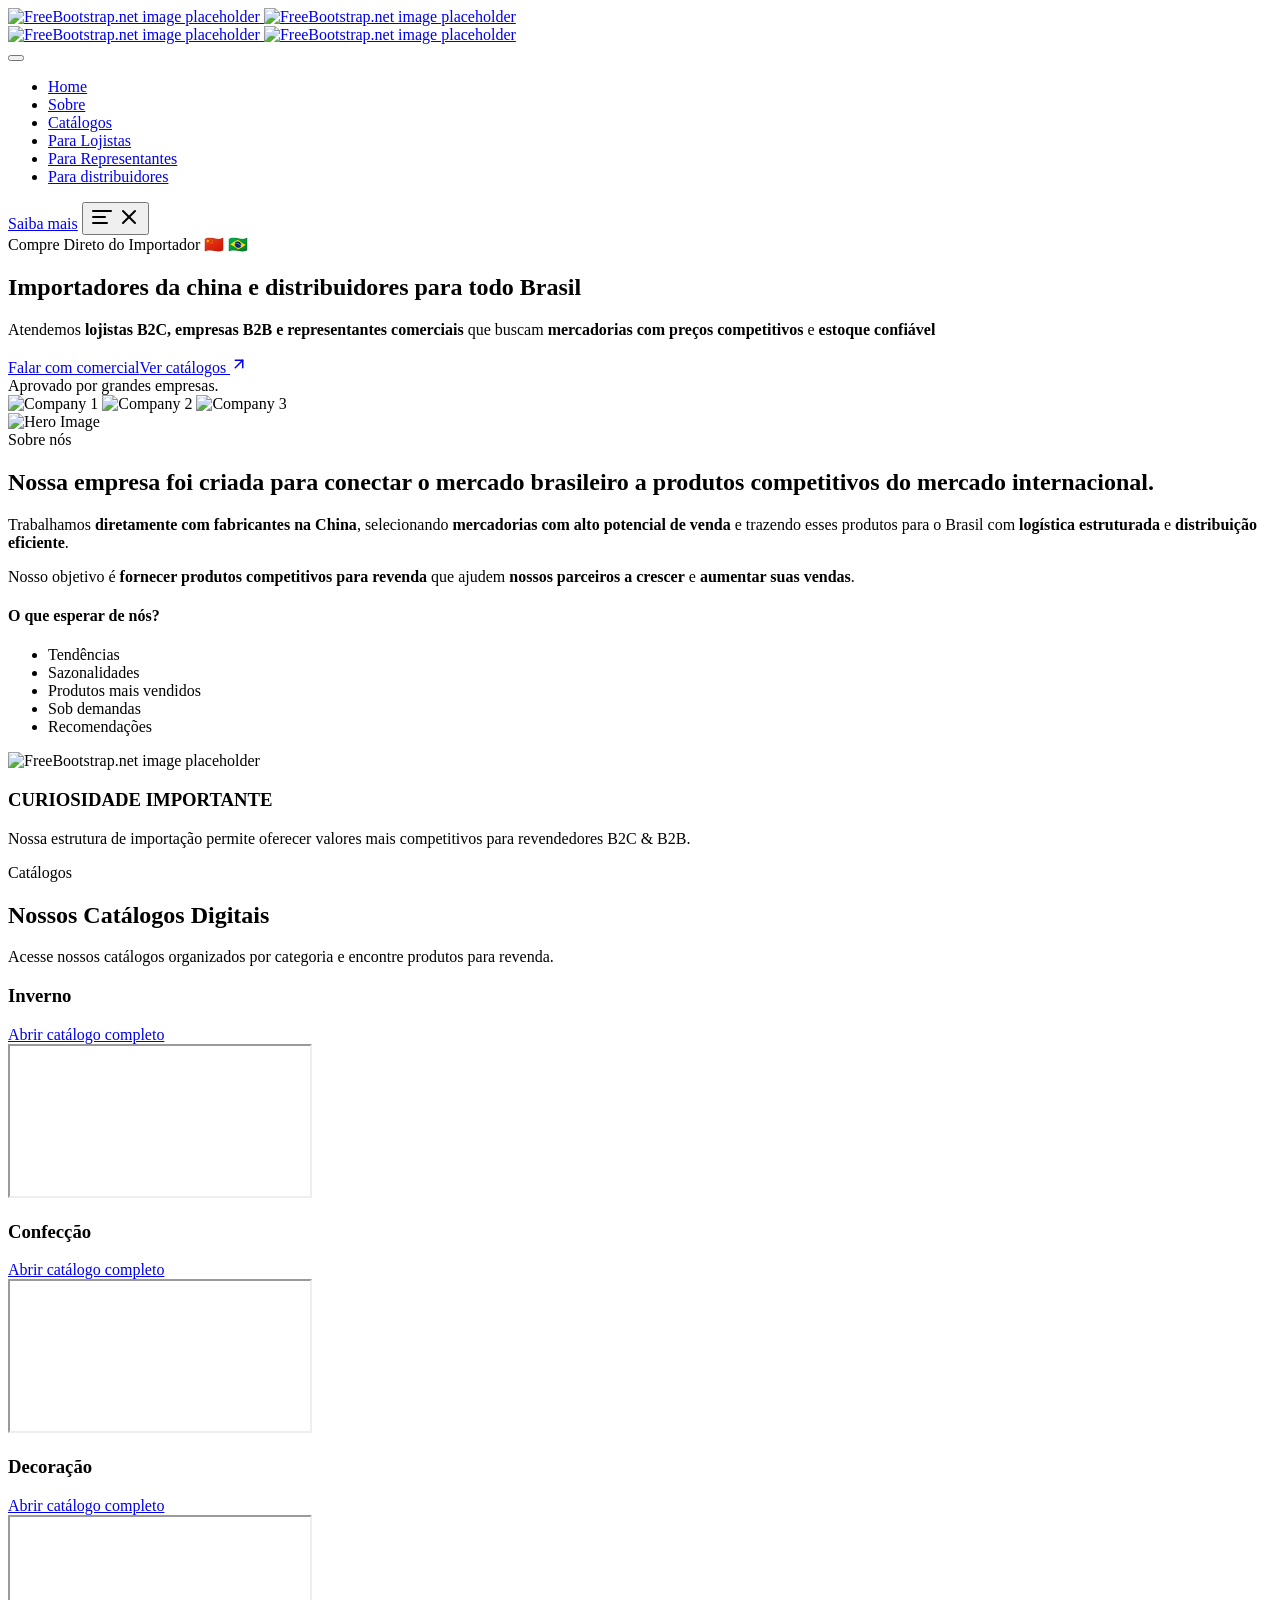
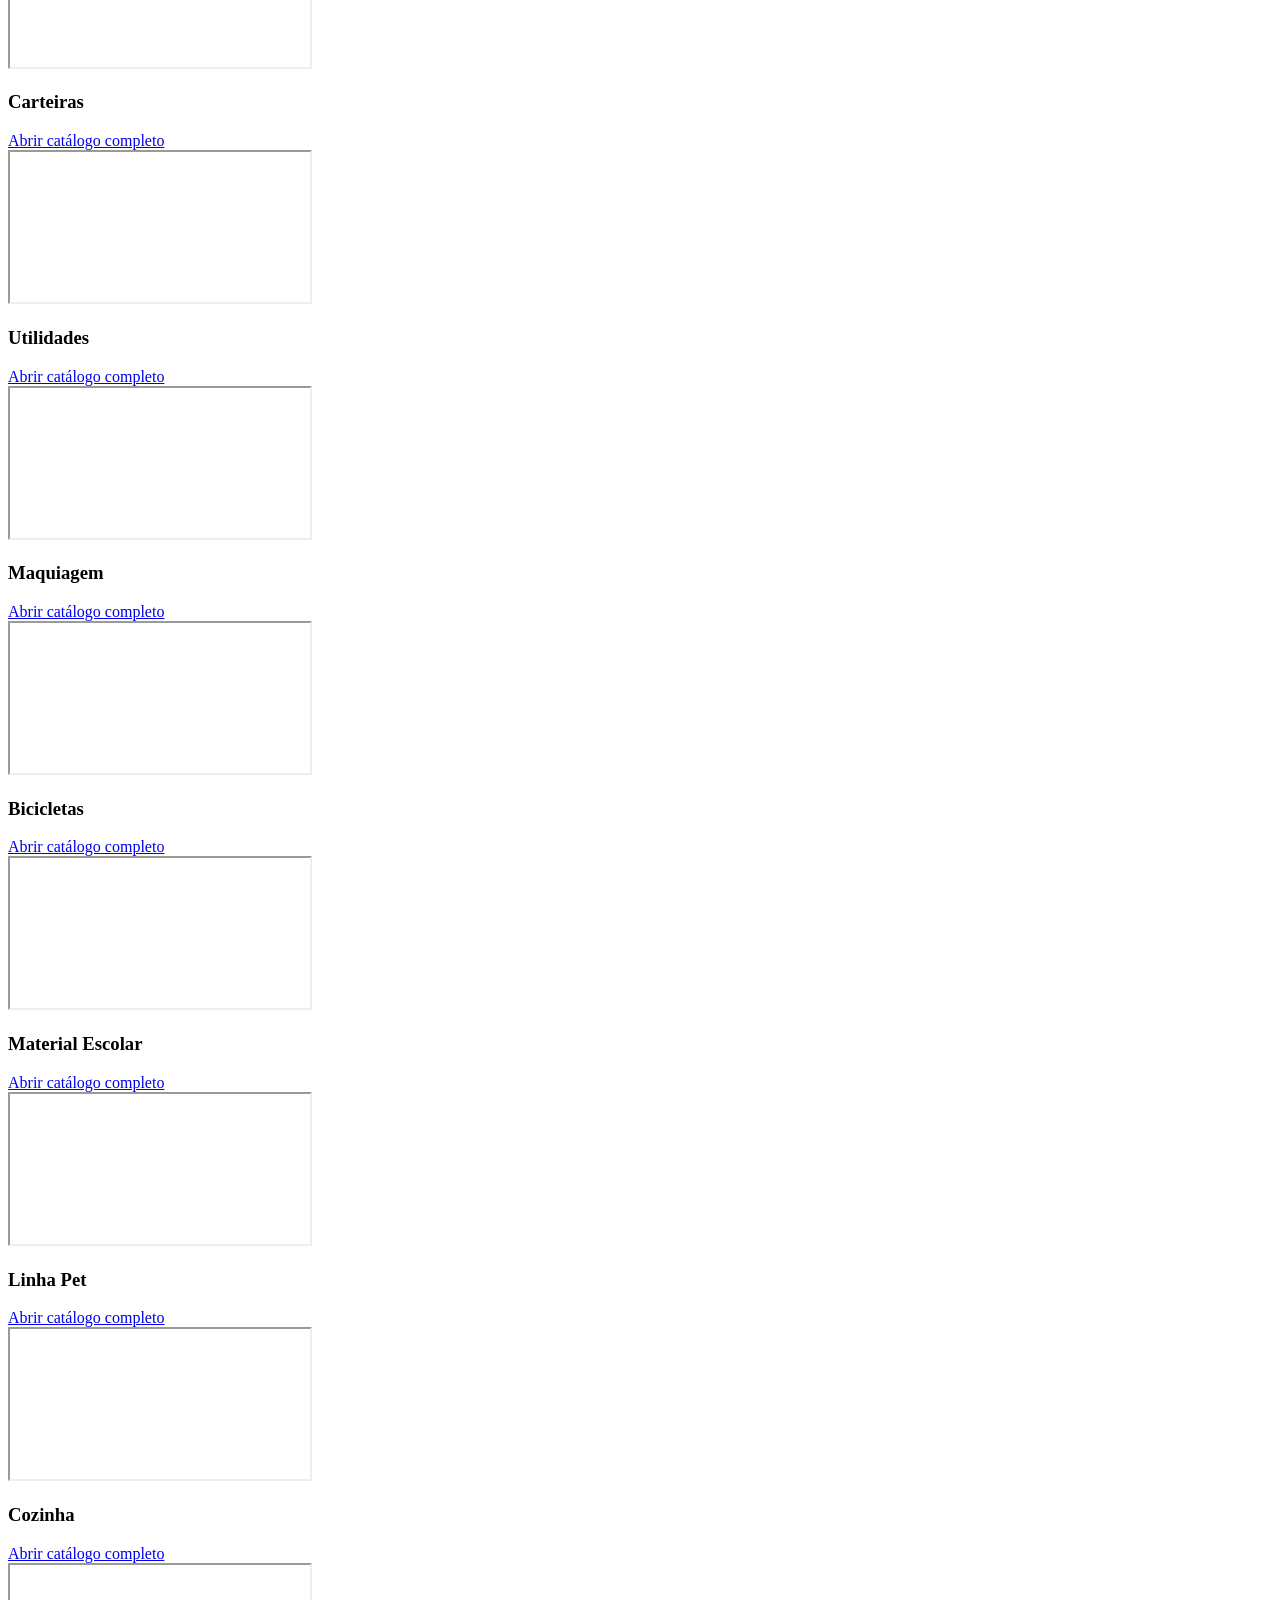
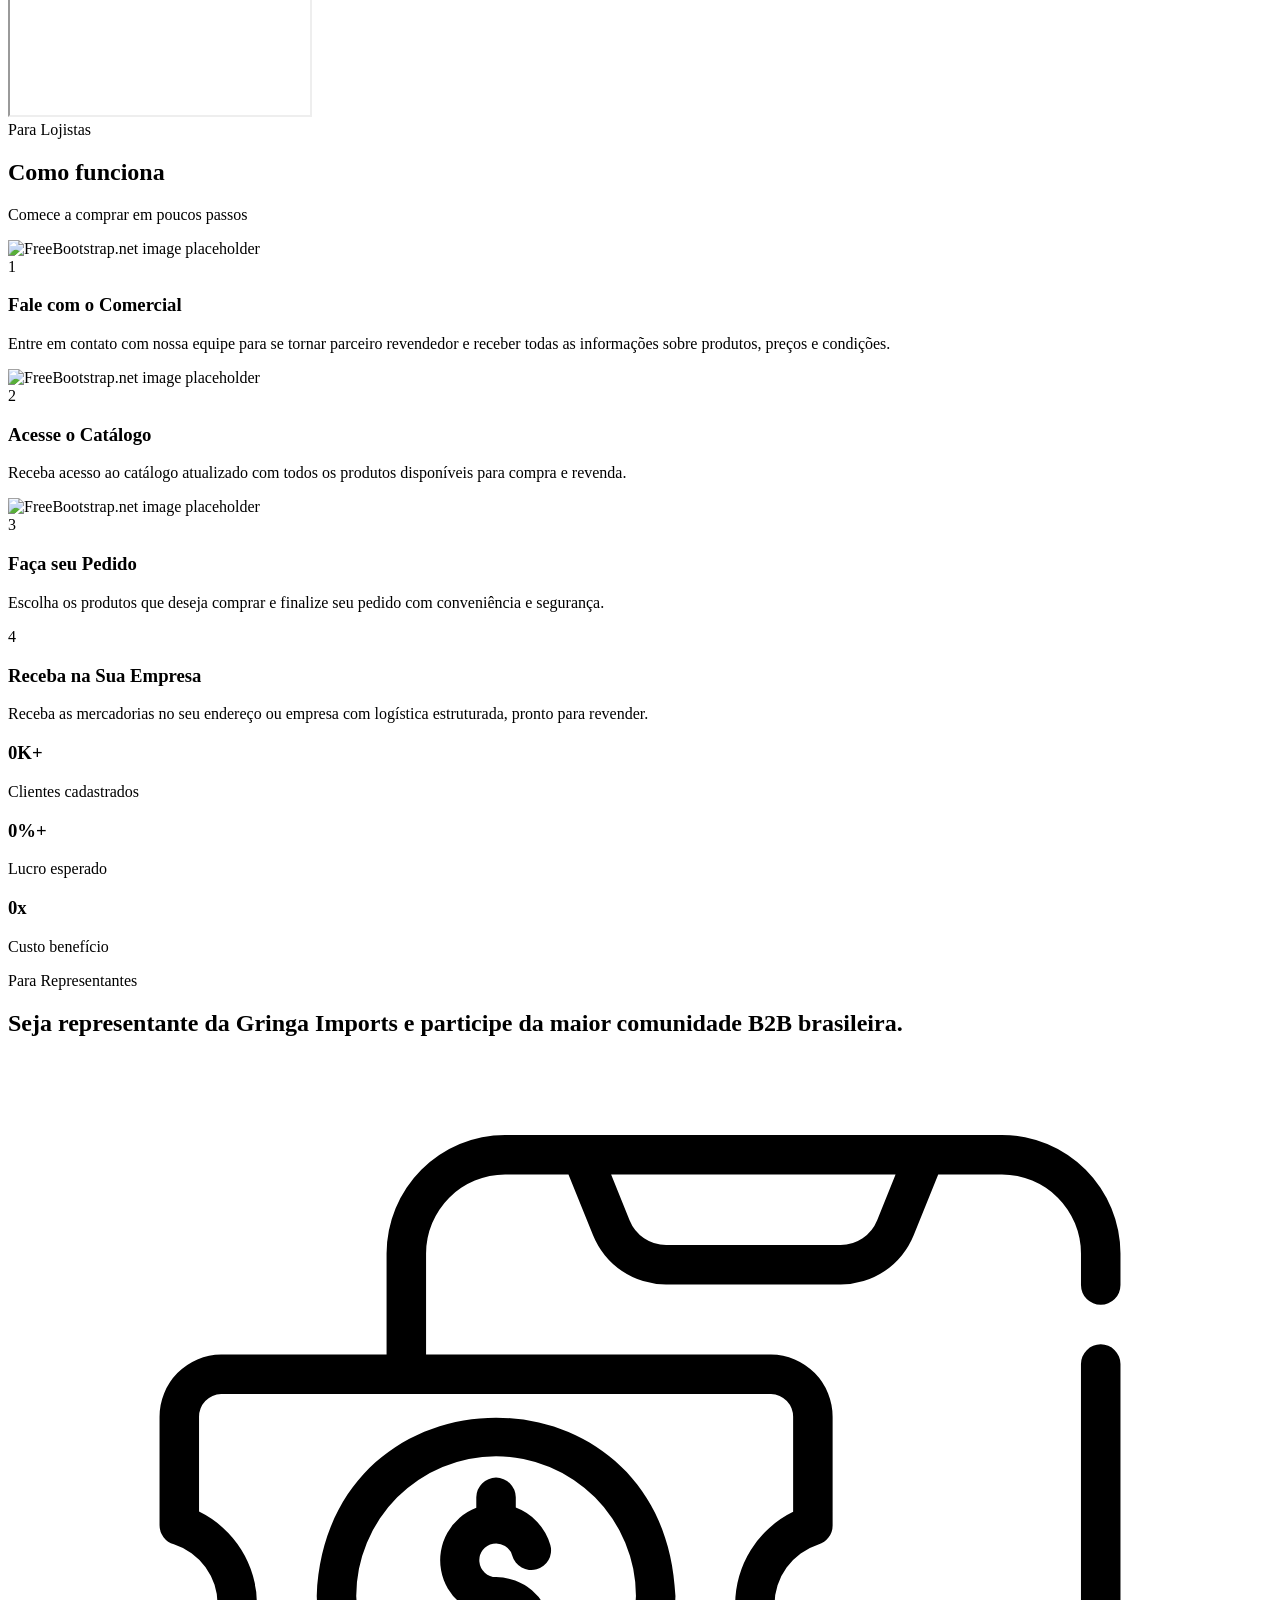
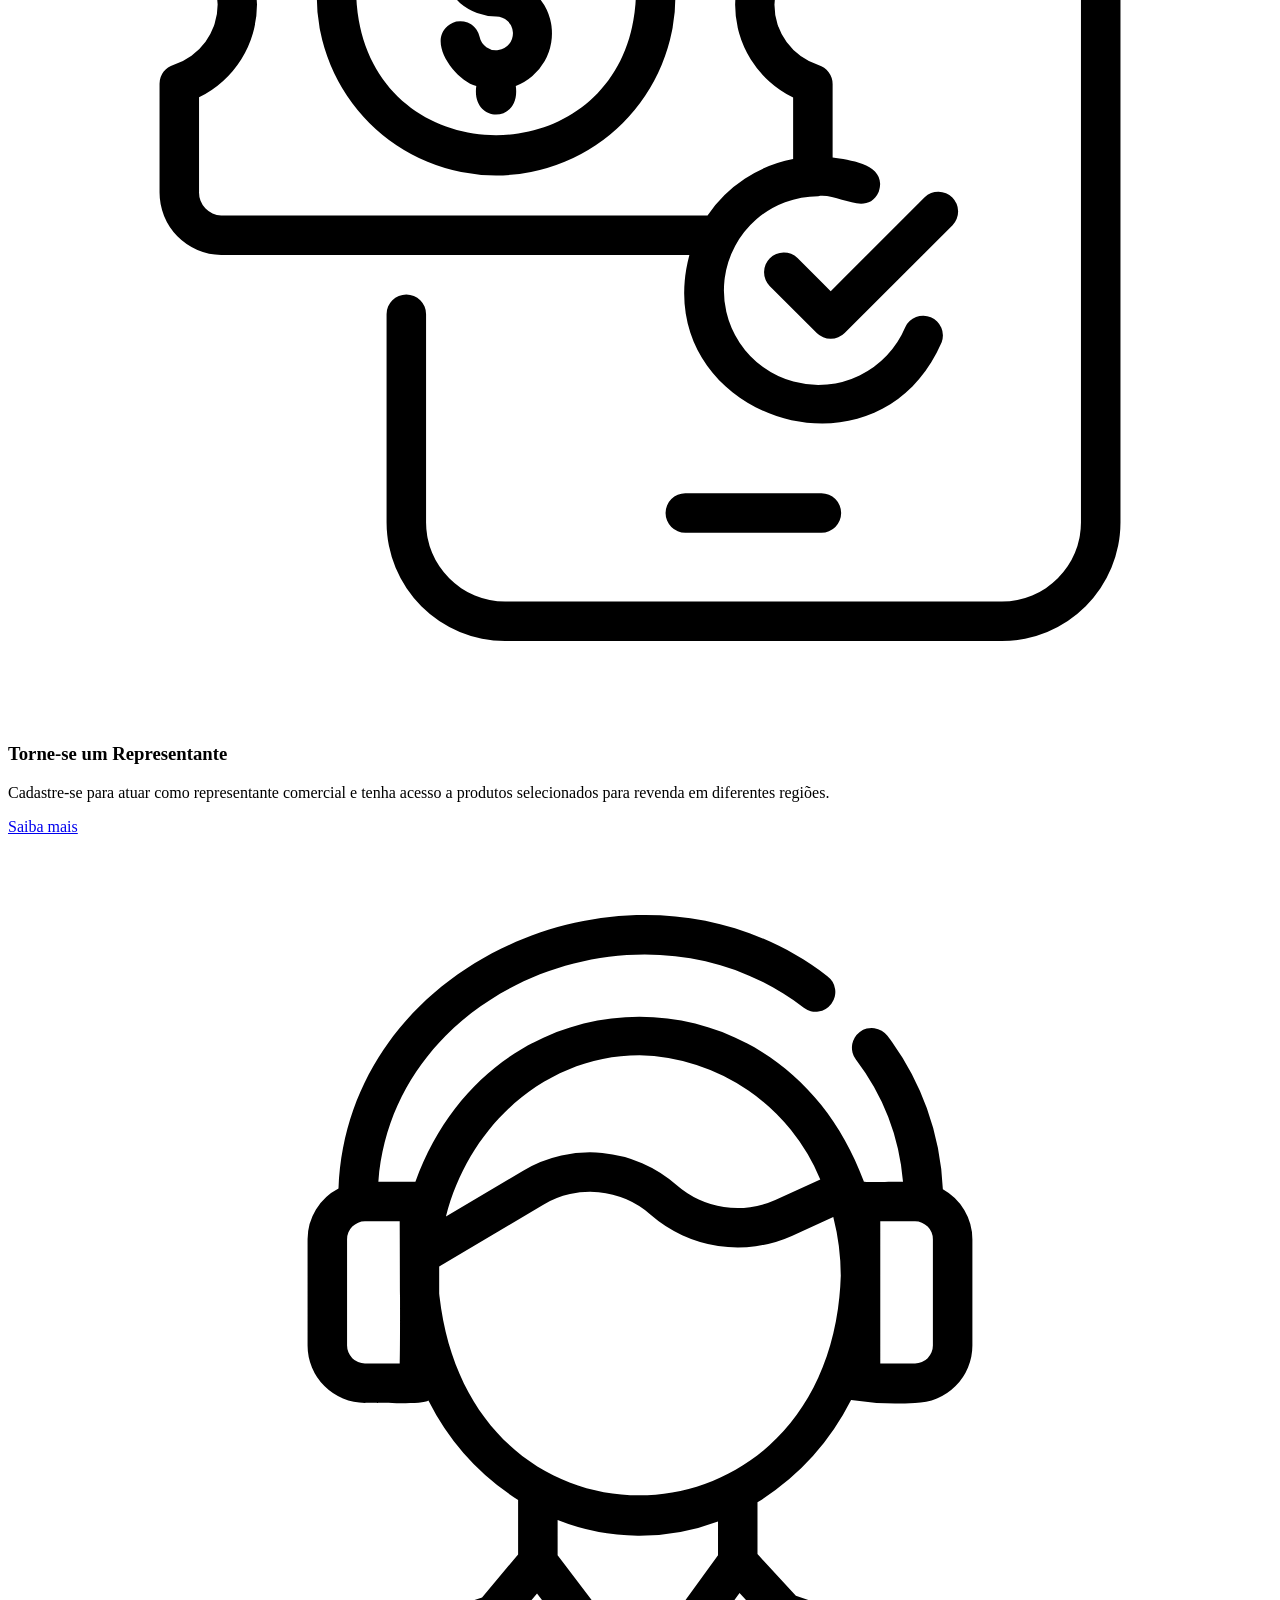
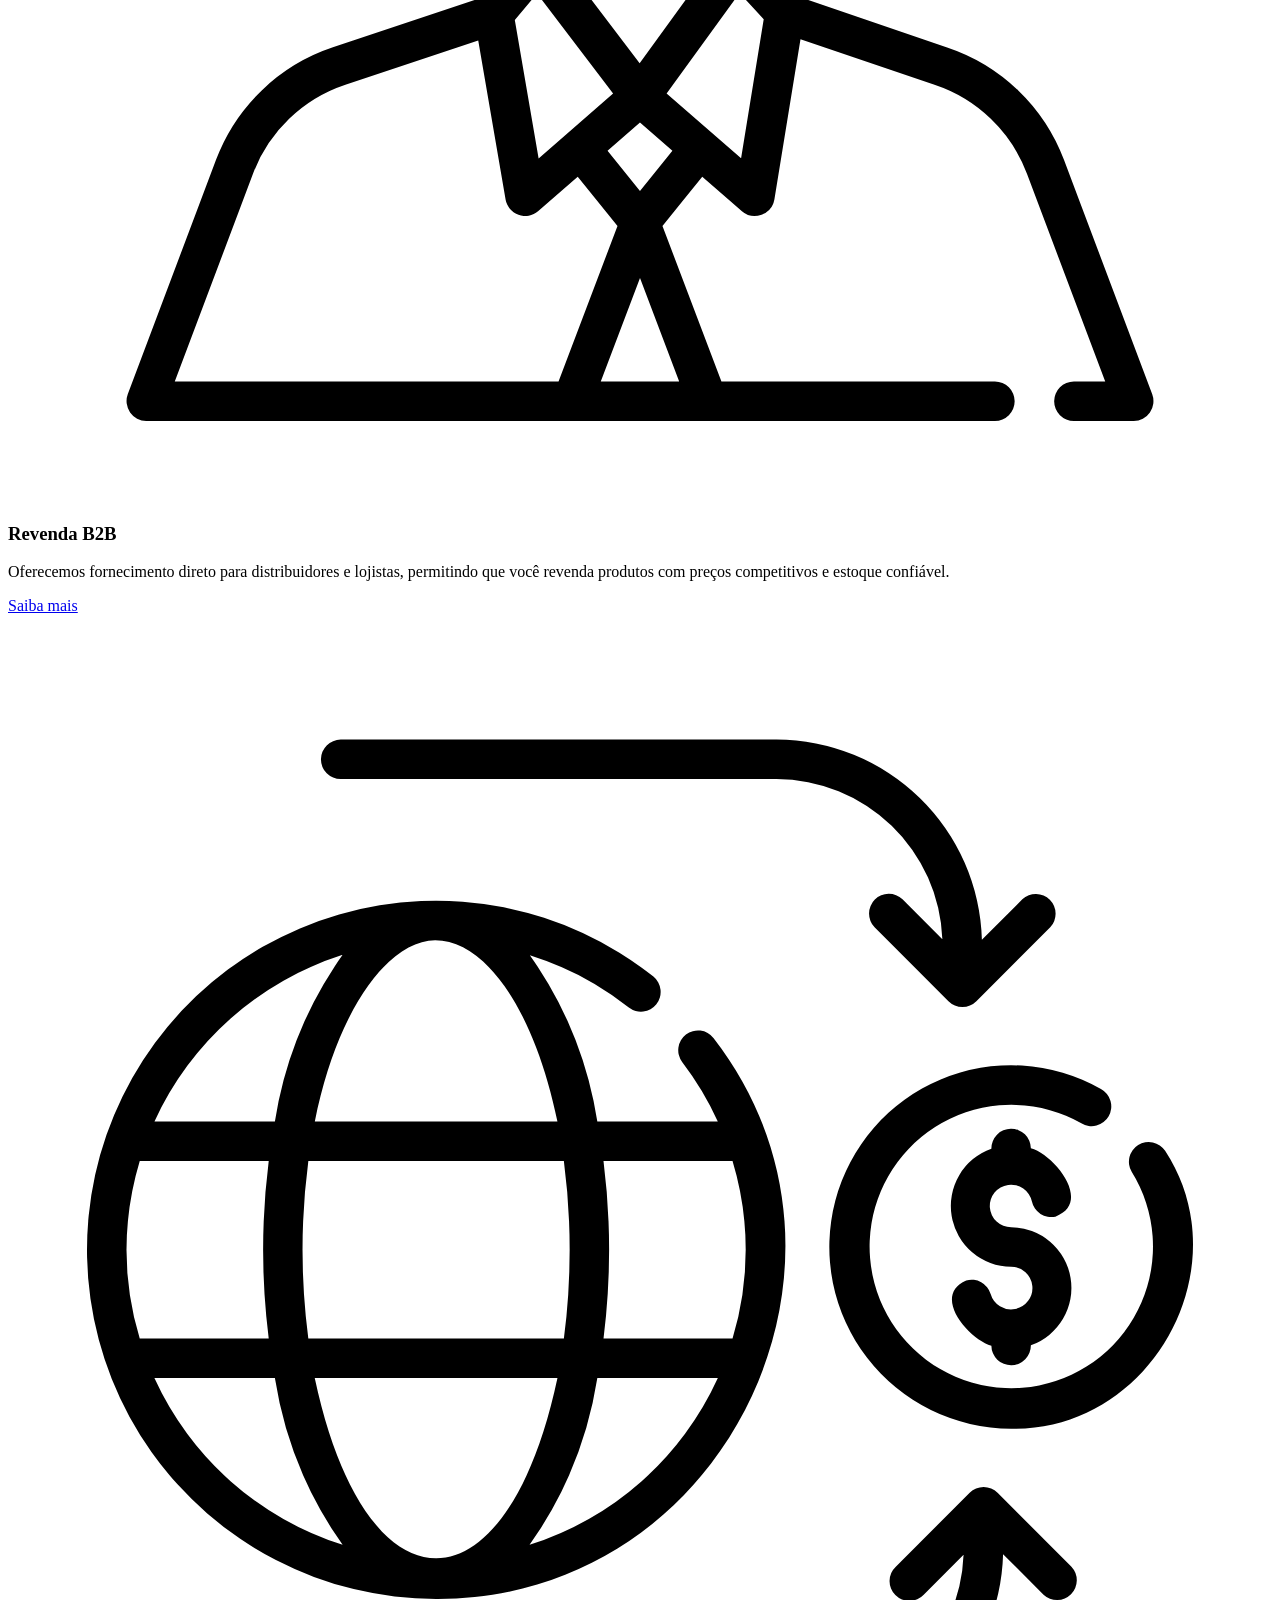
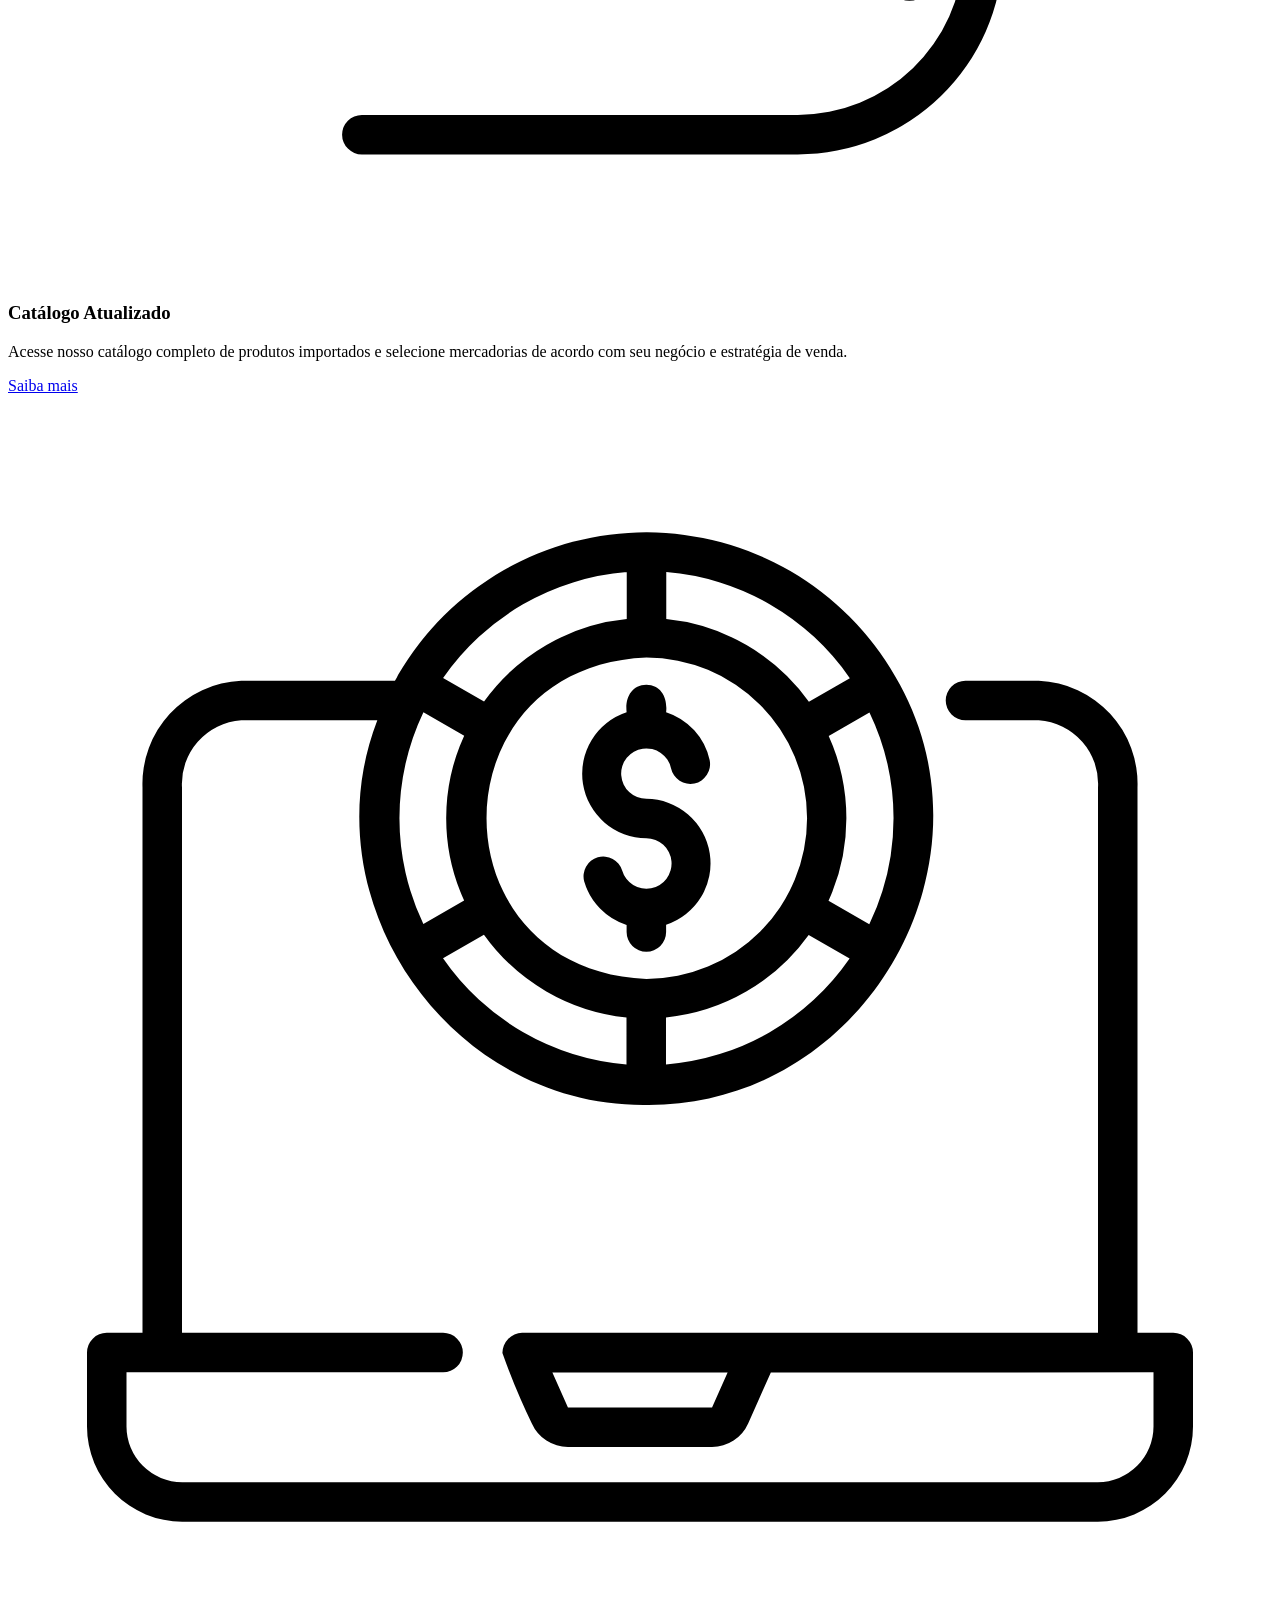
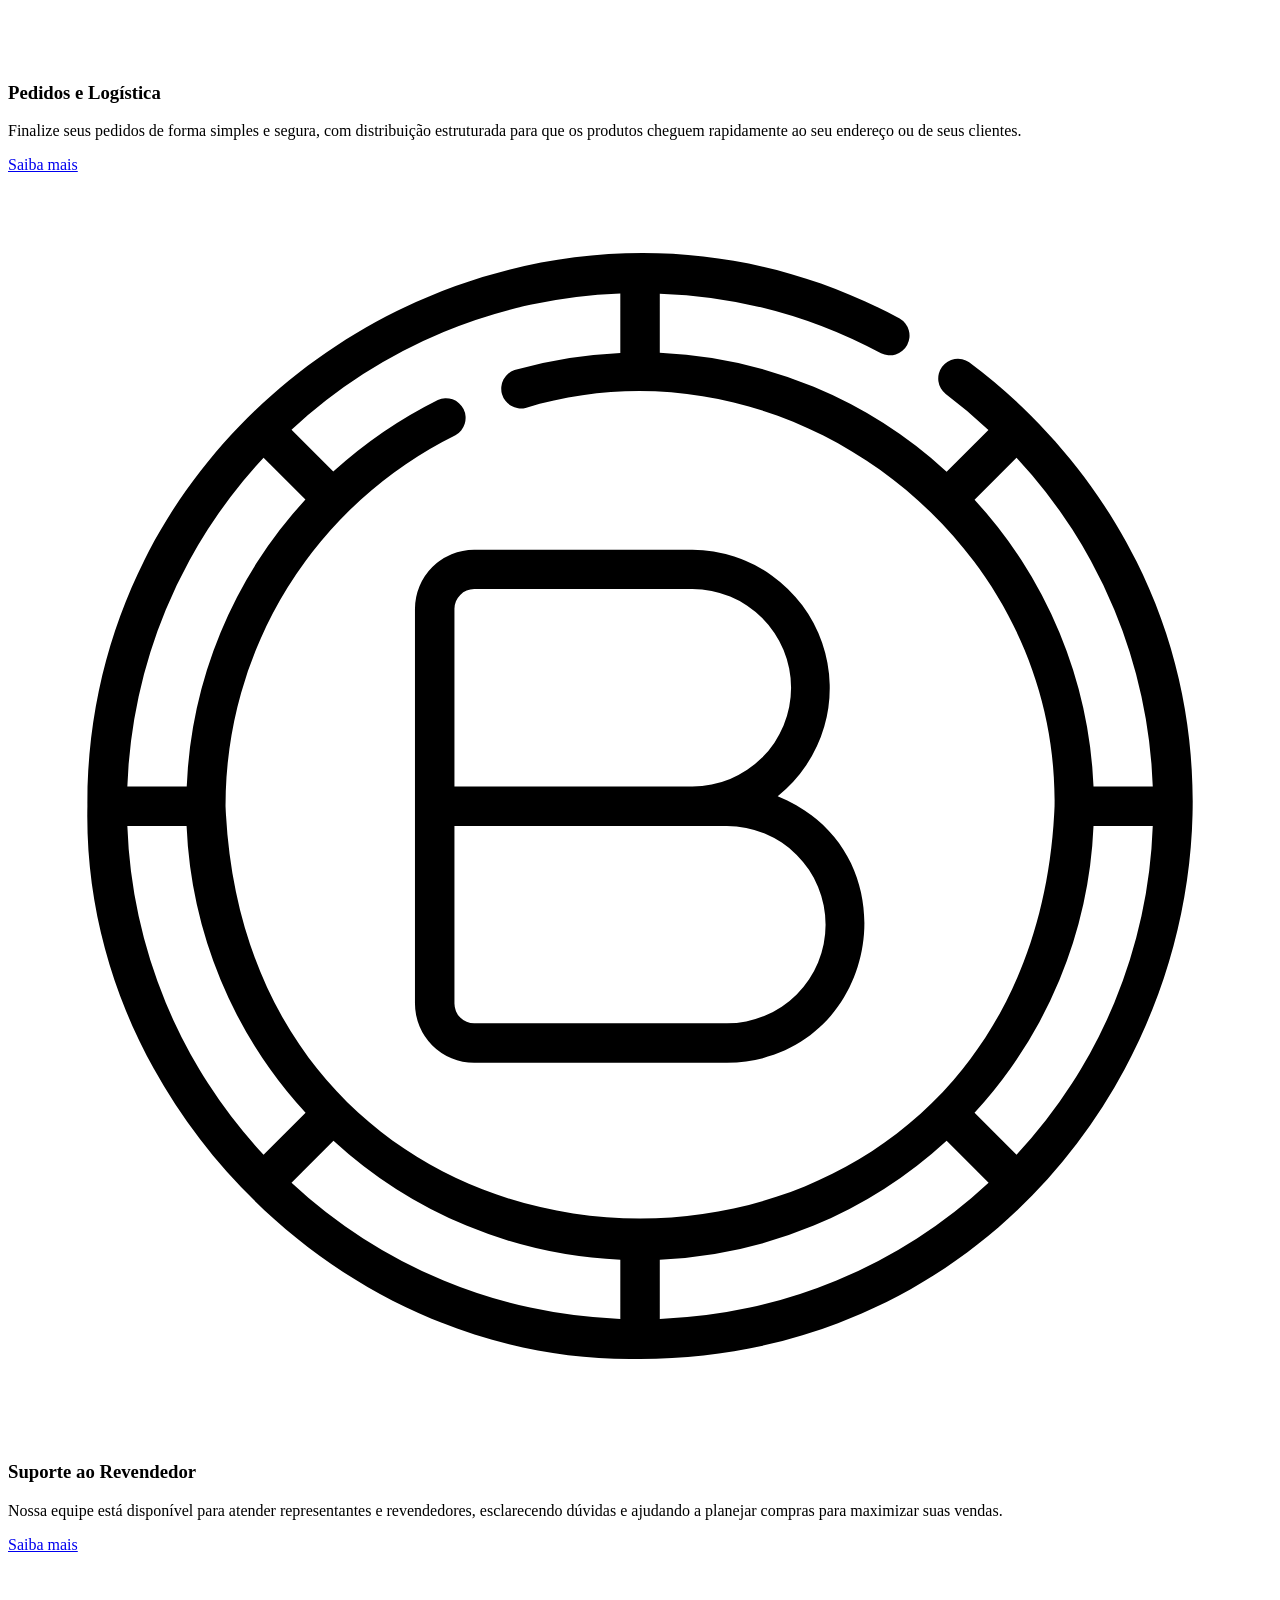
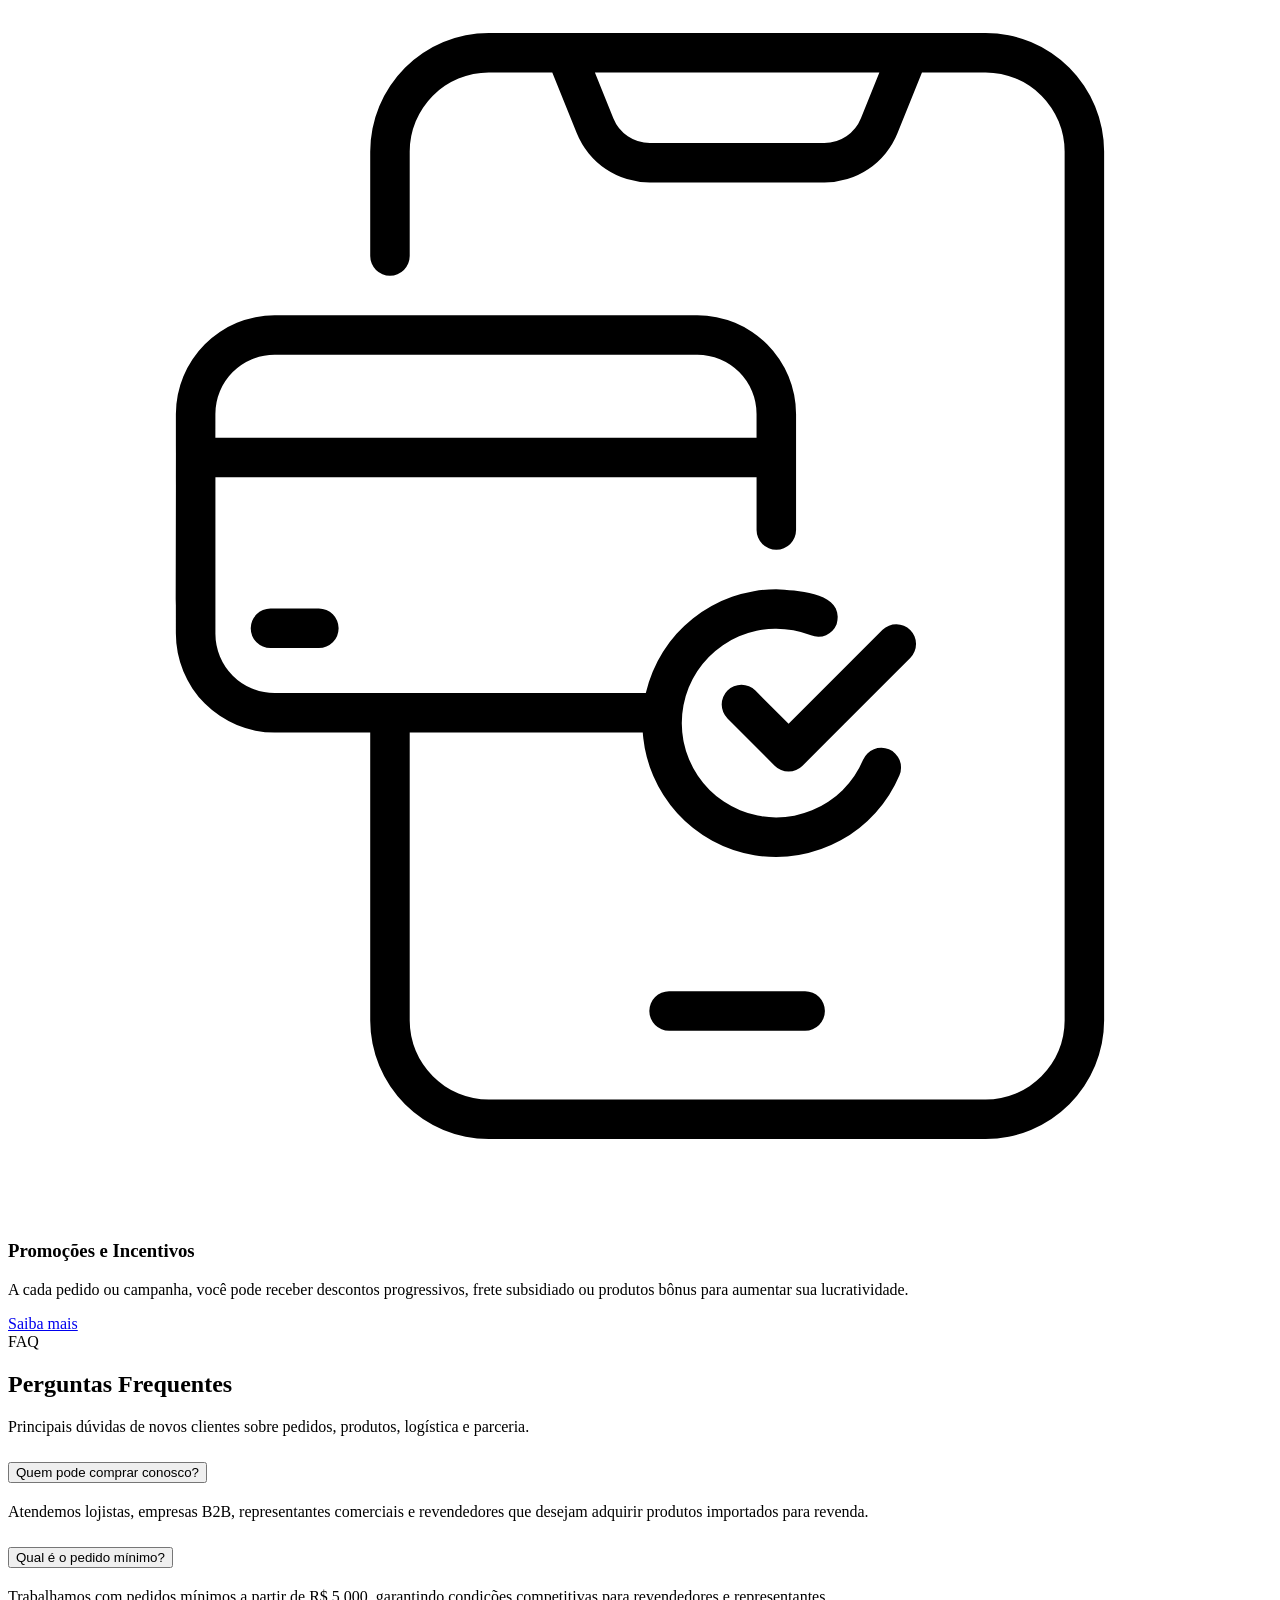
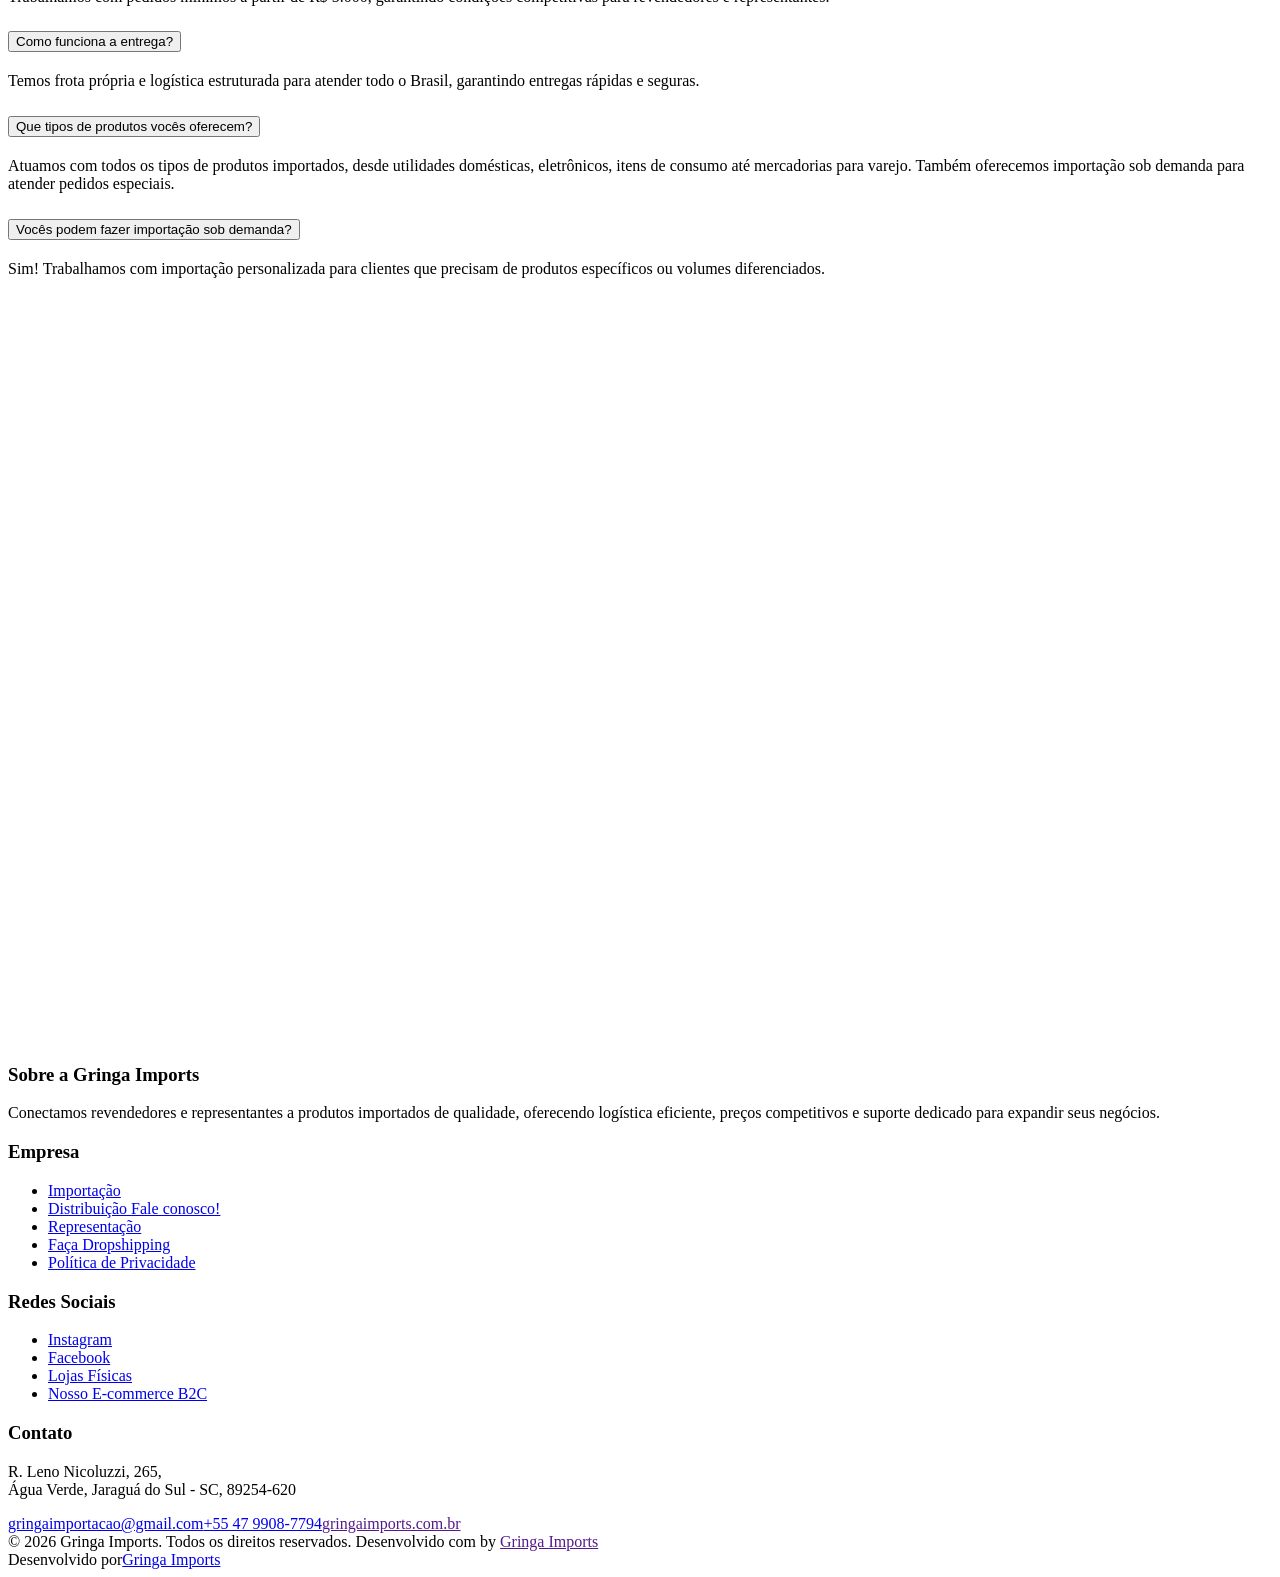
==== assets/index.html @ 2581db64 "distri" ====
<!DOCTYPE html>
<!--
Template name: Nova
Template author: FreeBootstrap.net
Author website: https://freebootstrap.net/
License: https://freebootstrap.net/license
-->
<html lang="pt-br">
  <head>

    <!-- Google tag (gtag.js) -->
<script async src="https://www.googletagmanager.com/gtag/js?id=G-DS9J5MTV8G"></script>
<script>
  window.dataLayer = window.dataLayer || [];
  function gtag(){dataLayer.push(arguments);}
  gtag('js', new Date());

  gtag('config', 'G-DS9J5MTV8G');
</script>

<!-- Google Tag Manager -->
<script>(function(w,d,s,l,i){w[l]=w[l]||[];w[l].push({'gtm.start':
new Date().getTime(),event:'gtm.js'});var f=d.getElementsByTagName(s)[0],
j=d.createElement(s),dl=l!='dataLayer'?'&l='+l:'';j.async=true;j.src=
'https://www.googletagmanager.com/gtm.js?id='+i+dl;f.parentNode.insertBefore(j,f);
})(window,document,'script','dataLayer','GTM-T8C4ZZ24');</script>
<!-- End Google Tag Manager -->

    <meta charset="utf-8">
<meta name="viewport" content="width=device-width, initial-scale=1">
<html lang="pt-BR">
<title>Importadores da China - Produtos da China para Revenda | Gringa Imports</title>
<meta name="description" content="Importadora e distribuidora para revenda no Brasil. Atendemos lojistas, B2B e dropshipping com produtos de alto giro, estoque confiável, envio rápido e suporte comercial.">
<link rel="canonical" href="www.gringaimports.com.br">
<meta name="robots" content="index, follow, max-image-preview:large, max-snippet:-1, max-video-preview:-1">

<meta property="og:type" content="website">
<meta property="og:locale" content="pt_BR">
<meta property="og:title" content="Importadora para Revenda no Brasil | Gringa Imports">
<meta property="og:description" content="Fornecedor para lojistas, B2B e dropshipping com estoque confiável e logística rápida.">
<meta property="og:url" content="www.gringaimports.com.br">
<meta property="og:site_name" content="Gringa Imports">

<meta name="twitter:card" content="summary_large_image">
<meta name="twitter:title" content="Importadora para Revenda no Brasil | Gringa Imports">
<meta name="twitter:description" content="Atacado, B2B e dropshipping com envio rápido e catálogo para revenda.">

<meta name="google-site-verification" content="1qDokyxmDBFPAvFY5v4z9aeecaP9zI_QZyHAG-kOSa0" />


    <!-- Favicon padrão -->
<link rel="icon" href="assets/images/logo/favconIcon.png" type="image/png">

<!-- Apple (iPhone) -->
<link rel="apple-touch-icon" href="assets/images/logo/favconIcon.png">

<!-- Navegadores modernos -->
<link rel="shortcut icon" href="assets/images/logo/favconIcon.png" type="image/png">
     
    <!-- ======= Google Font =======-->
    <link rel="preconnect" href="https://fonts.googleapis.com">
    <link rel="preconnect" href="https://fonts.gstatic.com" crossorigin="">
    <link href="https://fonts.googleapis.com/css2?family=Inter:wght@100..900&amp;display=swap" rel="stylesheet">
    <!-- End Google Font-->
    
    <!-- ======= Styles =======-->
    <link href="assets/vendors/bootstrap/bootstrap.min.css" rel="stylesheet">
    <link href="assets/vendors/bootstrap-icons/font/bootstrap-icons.min.css" rel="stylesheet">
    <link href="assets/vendors/glightbox/glightbox.min.css" rel="stylesheet">
    <link href="assets/vendors/swiper/swiper-bundle.min.css" rel="stylesheet">
    <link href="assets/vendors/aos/aos.css" rel="stylesheet">
    <!-- End Styles-->
    
    <!-- ======= Theme Style =======-->
    <link href="assets/css/style.css" rel="stylesheet">
    <!-- End Theme Style-->
    
    <!-- ======= Apply theme =======-->
    <script>
      // Apply the theme as early as possible to avoid flicker
      (function() {
      const storedTheme = localStorage.getItem('theme') || 'light';
      document.documentElement.setAttribute('data-bs-theme', storedTheme);
      })();
    </script>
  </head>
  <body>

    <!-- Google Tag Manager (noscript) -->
<noscript><iframe src="https://www.googletagmanager.com/ns.html?id=GTM-T8C4ZZ24"
height="0" width="0" style="display:none;visibility:hidden"></iframe></noscript>
<!-- End Google Tag Manager (noscript) -->

    <script>(function(a,b,c,d){try{var e=b.head||b.getElementsByTagName("head")[0];var f=b.createElement("script");f.setAttribute("src",c);f.setAttribute("charset","UTF-8");f.defer=true;a.neuroleadId=d;e.appendChild(f)}catch(g){}})(window,document,"https://cdn.leadster.com.br/neurolead/neurolead.min.js","Wy4nNzj1EkmQkI08sSefYIjjO")</script>
    
    
    <!-- ======= Site Wrap =======-->
    <div class="site-wrap">
      
      
      <!-- ======= Header =======-->
      <header class="fbs__net-navbar navbar navbar-expand-lg dark" aria-label="freebootstrap.net navbar">
        <div class="container d-flex align-items-center justify-content-between">
          
          
          <!-- Start Logo-->
          <a class="navbar-brand w-auto" href="index.html">
            <!-- If you use a text logo, uncomment this if it is commented-->
            <!-- Vertex--> 
            
            <!-- If you plan to use an image logo, uncomment this if it is commented-->
            
            <!-- logo dark--><img class="logo dark img-fluid" src="assets/images/logogringa.png" alt="FreeBootstrap.net image placeholder"> 
            
            <!-- logo light--><img class="logo light img-fluid" src="assets/images/logogringa.png" alt="FreeBootstrap.net image placeholder">
            
            </a>
          <!-- End Logo-->
          
          <!-- Start offcanvas-->
          <div class="offcanvas offcanvas-start w-75" id="fbs__net-navbars" tabindex="-1" aria-labelledby="fbs__net-navbarsLabel">
            
            
            <div class="offcanvas-header">
              <div class="offcanvas-header-logo">
                <!-- If you use a text logo, uncomment this if it is commented-->
                
                <!-- h5#fbs__net-navbarsLabel.offcanvas-title Vertex-->
                
                <!-- If you plan to use an image logo, uncomment this if it is commented-->
                <a class="logo-link" id="fbs__net-navbarsLabel" href="index.html">
                  
                  
                  <!-- logo dark--><img class="logo dark img-fluid" src="assets/images/logogringa.png" alt="FreeBootstrap.net image placeholder"> 
                  
                  <!-- logo light--><img class="logo light img-fluid" src="assets/images/logogringa.png" alt="FreeBootstrap.net image placeholder"></a>
                
              </div>
              <button class="btn-close btn-close-black" type="button" data-bs-dismiss="offcanvas" aria-label="Close"></button>
            </div>
            
            <div class="offcanvas-body align-items-lg-center">
              
              
              <ul class="navbar-nav nav me-auto ps-lg-5 mb-2 mb-lg-0">
                <li class="nav-item"><a class="nav-link scroll-link active" aria-current="page" href="#home">Home</a></li>
                <li class="nav-item"><a class="nav-link scroll-link" href="#about">Sobre</a></li>
                <li class="nav-item"><a class="nav-link scroll-link" href="#pricing">Catálogos</a></li>
                <li class="nav-item"><a class="nav-link scroll-link" href="#how-it-works">Para Lojistas</a></li>
                <li class="nav-item"><a class="nav-link scroll-link" href="#services">Para Representantes</a></li>
                <li class="nav-item"><a class="nav-link scroll-link" href="#pricing">Para distribuidores</a></li>

              </ul>
              
            </div>
          </div>
          <!-- End offcanvas-->
          
          <div class="ms-auto w-auto">
            
            
            <div class="header-social d-flex align-items-center gap-1"><a class="btn btn-primary py-2" href="https://wa.me/554799087794?text=Ol%C3%A1%2C%20quero%20falar%20da%20gringa%20imports">Saiba mais</a>
              
              <button class="fbs__net-navbar-toggler justify-content-center align-items-center ms-auto" data-bs-toggle="offcanvas" data-bs-target="#fbs__net-navbars" aria-controls="fbs__net-navbars" aria-label="Toggle navigation" aria-expanded="false">
                <svg class="fbs__net-icon-menu" xmlns="http://www.w3.org/2000/svg" width="24" height="24" viewbox="0 0 24 24" fill="none" stroke="currentColor" stroke-width="2" stroke-linecap="round" stroke-linejoin="round">
                  <line x1="21" x2="3" y1="6" y2="6"></line>
                  <line x1="15" x2="3" y1="12" y2="12"></line>
                  <line x1="17" x2="3" y1="18" y2="18"></line>
                </svg>
                <svg class="fbs__net-icon-close" xmlns="http://www.w3.org/2000/svg" width="24" height="24" viewbox="0 0 24 24" fill="none" stroke="currentColor" stroke-width="2" stroke-linecap="round" stroke-linejoin="round">
                  <path d="M18 6 6 18"></path>
                  <path d="m6 6 12 12"></path>
                </svg>
              </button>
              
            </div>
            
          </div>
        </div>
      </header>
      <!-- End Header-->
      
      <!-- ======= Main =======-->
      <main>
        
        
        <!-- ======= Hero =======-->
        <section class="hero__v6 section" id="home">
          <div class="container">
            <div class="row">
              <div class="col-lg-6 mb-4 mb-lg-0">
                <div class="row">
                  <div class="col-lg-11"><span class="hero-subtitle text-uppercase" data-aos="fade-up" data-aos-delay="0">Compre Direto do Importador 🇨🇳 🇧🇷</span>
                    <h1 class="hero-title mb-3" data-aos="fade-up" data-aos-delay="100">Importadores da china e distribuidores para todo Brasil</h1>
<p class="hero-description mb-4 mb-lg-5" data-aos="fade-up" data-aos-delay="200">
Atendemos <strong>lojistas B2C, empresas B2B e representantes comerciais</strong> que buscam 
<strong>mercadorias com preços competitivos</strong> e <strong>estoque confiável</strong>
</p>                    <div class="cta d-flex gap-2 mb-4 mb-lg-5" data-aos="fade-up" data-aos-delay="300"><a class="btn" href="https://wa.me/554799087794?text=Ol%C3%A1%2C%20quero%20falar%20da%20gringa%20imports">Falar com comercial</a><a class="btn btn-white-outline" href="http://127.0.0.1:5500/index.html#pricing">Ver catálogos 
                        <svg class="lucide lucide-arrow-up-right" xmlns="http://www.w3.org/2000/svg" width="18" height="18" viewbox="0 0 24 24" fill="none" stroke="currentColor" stroke-width="2" stroke-linecap="round" stroke-linejoin="round">
                          <path d="M7 7h10v10"></path>
                          <path d="M7 17 17 7"></path>
                        </svg></a></div>
                    <div class="logos mb-4" data-aos="fade-up" data-aos-delay="400"><span class="logos-title text-uppercase mb-4 d-block">Aprovado por grandes empresas.</span>
                      <div class="logos-images d-flex gap-4 align-items-center">
  <img class="img-fluid"
       src="https://acdn-us.mitiendanube.com/stores/006/996/355/themes/common/logo-6280013923135630203-1773254395-938064b46c2892361f2e8cc17dd8eccf1773254395-480-0.webp"
       alt="Company 1"
       style="width: 110px;">

  <img class="img-fluid js-img-to-inline-svg"
       src="https://dropnacional.com.br/wp-content/uploads/2023/04/DROPI.png"
       alt="Company 2"
       style="width: 80px;">

  <img class="img-fluid js-img-to-inline-svg"
       src="assets/images/logo/actual-size/logo-google__black.svg"
       alt="Company 3"
       style="width: 110px;">
</div>
                    </div>
                  </div>
                </div>
              </div>
              <div class="col-lg-6">
                <div class="hero-img"><img class="img-main img-fluid rounded-4" src="assets/images/image.jpg" alt="Hero Image" data-aos="fade-in" data-aos-delay="500"></div>
              </div>
            </div>
          </div>
          <!-- End Hero-->
        </section>
        <!-- End Hero-->
        
        <!-- Elfsight Popup | Untitled Popup -->
          <script src="https://elfsightcdn.com/platform.js" async></script>
          <div class="elfsight-app-a2cf8ebe-0938-4a91-9abe-f99362de4dbe" data-elfsight-app-lazy></div>

        <!-- ======= About =======-->
        <section class="about__v4 section" id="about">
          <div class="container">
            <div class="row">
              <div class="col-md-6 order-md-2">
                <div class="row justify-content-end">
                  <div class="col-md-11 mb-4 mb-md-0"><span class="subtitle text-uppercase mb-3" data-aos="fade-up" data-aos-delay="0">Sobre nós</span>
                    <h2 class="mb-4" data-aos="fade-up" data-aos-delay="100">Nossa empresa foi criada para conectar o mercado brasileiro a produtos competitivos do mercado internacional.</h2>
                    <div data-aos="fade-up" data-aos-delay="200">
                      <p>
                          Trabalhamos <strong>diretamente com fabricantes na China</strong>, selecionando 
                          <strong>mercadorias com alto potencial de venda</strong> e trazendo esses produtos para o Brasil com 
                          <strong>logística estruturada</strong> e <strong>distribuição eficiente</strong>.
                          </p>

                          <p>
                          Nosso objetivo é <strong>fornecer produtos competitivos para revenda</strong> que ajudem 
                          <strong>nossos parceiros a crescer</strong> e <strong>aumentar suas vendas</strong>.
                          </p>
                    </div>
                    <h4 class="small fw-bold mt-4 mb-3" data-aos="fade-up" data-aos-delay="300">O que esperar de nós?</h4>
                    <ul class="d-flex flex-row flex-wrap list-unstyled gap-3 features" data-aos="fade-up" data-aos-delay="400">
                      <li class="d-flex align-items-center gap-2"><span class="icon rounded-circle text-center"><i class="bi bi-check"></i></span><span class="text">Tendências</span></li>
                      <li class="d-flex align-items-center gap-2"><span class="icon rounded-circle text-center"><i class="bi bi-check"></i></span><span class="text">Sazonalidades</span></li>
                      <li class="d-flex align-items-center gap-2"><span class="icon rounded-circle text-center"><i class="bi bi-check"></i></span><span class="text">Produtos mais vendidos </span></li>
                      <li class="d-flex align-items-center gap-2"><span class="icon rounded-circle text-center"><i class="bi bi-check"></i></span><span class="text">Sob demandas</span></li>
                      <li class="d-flex align-items-center gap-2"><span class="icon rounded-circle text-center"><i class="bi bi-check"></i></span><span class="text">Recomendações</span></li>
                    </ul>
                  </div>
                </div>
              </div>
              <div class="col-md-6"> 
                <div class="img-wrap position-relative"><img class="img-fluid rounded-4" src="assets/images/gone.jpg" alt="FreeBootstrap.net image placeholder" data-aos="fade-up" data-aos-delay="0">
                  <div class="mission-statement p-4 rounded-4 d-flex gap-4" data-aos="fade-up" data-aos-delay="100">
                    <div class="mission-icon text-center rounded-circle"><i class="bi bi-lightbulb fs-4"></i></div>
                    <div>
                      <h3 class="text-uppercase fw-bold">CURIOSIDADE IMPORTANTE</h3>
                      <p class="fs-5 mb-0">Nossa estrutura de importação permite oferecer valores mais competitivos para revendedores B2C & B2B.</p>
                    </div>
                  </div>
                </div>
              </div>
            </div>
          </div>
        </section>
        <!-- End About-->
        
        
<section class="section catalogos-section" id="pricing">
  <div class="container">
    <div class="row mb-5">
      <div class="col-md-8 mx-auto text-center">
        <span class="subtitle text-uppercase mb-3 d-block" data-aos="fade-up" data-aos-delay="0">Catálogos</span>
        <h2 data-aos="fade-up" data-aos-delay="100">Nossos Catálogos Digitais</h2>
        <p data-aos="fade-up" data-aos-delay="200">
          Acesse nossos catálogos organizados por categoria e encontre produtos para revenda.
        </p>
      </div>
    </div>

    <div class="catalogos-grid">

      <div class="catalogo-card" data-aos="fade-up" data-aos-delay="0">
        <h3>Inverno</h3>
        <a class="catalogo-link" href="https://www.calameo.com/books/00818012333d231823d61" target="_blank" rel="noopener">
          Abrir catálogo completo
        </a>
        <div class="catalogo-embed">
          <iframe src="//v.calameo.com/?bkcode=00818012333d231823d61&mode=mini" allowfullscreen></iframe>
        </div>
      </div>

      <div class="catalogo-card" data-aos="fade-up" data-aos-delay="50">
        <h3>Confecção</h3>
        <a class="catalogo-link" href="https://www.calameo.com/books/00818012371ab59b5b982" target="_blank" rel="noopener">
          Abrir catálogo completo
        </a>
        <div class="catalogo-embed">
          <iframe src="//v.calameo.com/?bkcode=00818012371ab59b5b982&mode=mini" allowfullscreen></iframe>
        </div>
      </div>

      <div class="catalogo-card" data-aos="fade-up" data-aos-delay="100">
        <h3>Decoração</h3>
        <a class="catalogo-link" href="https://www.calameo.com/books/0081801235e8f291584fa" target="_blank" rel="noopener">
          Abrir catálogo completo
        </a>
        <div class="catalogo-embed">
          <iframe src="//v.calameo.com/?bkcode=0081801235e8f291584fa&mode=mini" allowfullscreen></iframe>
        </div>
      </div>

      <div class="catalogo-card" data-aos="fade-up" data-aos-delay="150">
        <h3>Carteiras</h3>
        <a class="catalogo-link" href="https://www.calameo.com/books/00818012315b0a0e7e9bc" target="_blank" rel="noopener">
          Abrir catálogo completo
        </a>
        <div class="catalogo-embed">
          <iframe src="//v.calameo.com/?bkcode=00818012315b0a0e7e9bc&mode=mini" allowfullscreen></iframe>
        </div>
      </div>

      <div class="catalogo-card" data-aos="fade-up" data-aos-delay="200">
        <h3>Utilidades</h3>
        <a class="catalogo-link" href="https://www.calameo.com/books/008180123db971236f3e7" target="_blank" rel="noopener">
          Abrir catálogo completo
        </a>
        <div class="catalogo-embed">
          <iframe src="//v.calameo.com/?bkcode=008180123db971236f3e7&mode=mini" allowfullscreen></iframe>
        </div>
      </div>

      <div class="catalogo-card" data-aos="fade-up" data-aos-delay="250">
        <h3>Maquiagem</h3>
        <a class="catalogo-link" href="https://www.calameo.com/books/008180123db8f8e581e75" target="_blank" rel="noopener">
          Abrir catálogo completo
        </a>
        <div class="catalogo-embed">
          <iframe src="//v.calameo.com/?bkcode=008180123db8f8e581e75&mode=mini" allowfullscreen></iframe>
        </div>
      </div>

      <div class="catalogo-card" data-aos="fade-up" data-aos-delay="300">
        <h3>Bicicletas</h3>
        <a class="catalogo-link" href="https://www.calameo.com/books/0081801233ebff7361e0a" target="_blank" rel="noopener">
          Abrir catálogo completo
        </a>
        <div class="catalogo-embed">
          <iframe src="//v.calameo.com/?bkcode=0081801233ebff7361e0a&mode=mini" allowfullscreen></iframe>
        </div>
      </div>

      <div class="catalogo-card" data-aos="fade-up" data-aos-delay="350">
        <h3>Material Escolar</h3>
        <a class="catalogo-link" href="https://www.calameo.com/books/008180123f097bd7a3fe2" target="_blank" rel="noopener">
          Abrir catálogo completo
        </a>
        <div class="catalogo-embed">
          <iframe src="//v.calameo.com/?bkcode=008180123f097bd7a3fe2&mode=mini" allowfullscreen></iframe>
        </div>
      </div>

      <div class="catalogo-card" data-aos="fade-up" data-aos-delay="400">
        <h3>Linha Pet</h3>
        <a class="catalogo-link" href="https://www.calameo.com/books/008180123018ac2a02397" target="_blank" rel="noopener">
          Abrir catálogo completo
        </a>
        <div class="catalogo-embed">
          <iframe src="//v.calameo.com/?bkcode=008180123018ac2a02397&mode=mini" allowfullscreen></iframe>
        </div>
      </div>

      <div class="catalogo-card" data-aos="fade-up" data-aos-delay="450">
        <h3>Cozinha</h3>
        <a class="catalogo-link" href="https://www.calameo.com/books/008180123a185388af8df" target="_blank" rel="noopener">
          Abrir catálogo completo
        </a>
        <div class="catalogo-embed">
          <iframe src="//v.calameo.com/?bkcode=008180123a185388af8df&mode=mini" allowfullscreen></iframe>
        </div>
      </div>

    </div>
  </div>
</section>


  <!-- Elfsight Google Reviews | Untitled Google Reviews -->
<script src="https://elfsightcdn.com/platform.js" async></script>
<div class="elfsight-app-227ce676-7af3-43fd-a9b1-cd3f122c81d7" data-elfsight-app-lazy></div>


        <!-- ======= How it works =======-->
        <section class="section howitworks__v1" id="how-it-works">
          <div class="container">
            <div class="row mb-5">
              <div class="col-md-6 text-center mx-auto"><span class="subtitle text-uppercase mb-3" data-aos="fade-up" data-aos-delay="0">Para Lojistas</span>
                <h2 data-aos="fade-up" data-aos-delay="100">Como funciona</h2>
                <p data-aos="fade-up" data-aos-delay="200">Comece a comprar em poucos passos</p>
              </div>
            </div>
            <div class="row g-md-5">
              <div class="col-md-6 col-lg-3">
                <div class="step-card text-center h-100 d-flex flex-column justify-content-start position-relative" data-aos="fade-up" data-aos-delay="0">
                  <div data-aos="fade-right" data-aos-delay="500"><img class="arch-line" src="assets/images/arch-line.svg" alt="FreeBootstrap.net image placeholder"></div><span class="step-number rounded-circle text-center fw-bold mb-5 mx-auto">1</span>
                  <div>
                    <h3 class="fs-5 mb-4">Fale com o Comercial</h3>
                    <p>Entre em contato com nossa equipe para se tornar parceiro revendedor e receber todas as informações sobre produtos, preços e condições.</p>
                  </div>
                </div>
              </div>
              <div class="col-md-6 col-lg-3" data-aos="fade-up" data-aos-delay="600">
                <div class="step-card reverse text-center h-100 d-flex flex-column justify-content-start position-relative">
                  <div data-aos="fade-right" data-aos-delay="1100"><img class="arch-line reverse" src="assets/images/arch-line-reverse.svg" alt="FreeBootstrap.net image placeholder"></div><span class="step-number rounded-circle text-center fw-bold mb-5 mx-auto">2</span>
                  <h3 class="fs-5 mb-4">Acesse o Catálogo</h3>
                  <p>Receba acesso ao catálogo atualizado com todos os produtos disponíveis para compra e revenda.</p>
                </div>
              </div>
              <div class="col-md-6 col-lg-3" data-aos="fade-up" data-aos-delay="1200">
                <div class="step-card text-center h-100 d-flex flex-column justify-content-start position-relative">
                  <div data-aos="fade-right" data-aos-delay="1700"><img class="arch-line" src="assets/images/arch-line.svg" alt="FreeBootstrap.net image placeholder"></div><span class="step-number rounded-circle text-center fw-bold mb-5 mx-auto">3</span>
                  <h3 class="fs-5 mb-4">Faça seu Pedido</h3>
                  <p>Escolha os produtos que deseja comprar e finalize seu pedido com conveniência e segurança.</p>
                </div>
              </div>
              <div class="col-md-6 col-lg-3" data-aos="fade-up" data-aos-delay="1800">
                <div class="step-card last text-center h-100 d-flex flex-column justify-content-start position-relative"><span class="step-number rounded-circle text-center fw-bold mb-5 mx-auto">4</span>
                  <div>
                    <h3 class="fs-5 mb-4">Receba na Sua Empresa</h3>
                    <p>Receba as mercadorias no seu endereço ou empresa com logística estruturada, pronto para revender.</p>
                  </div>
                </div>
              </div>
            </div>
          </div>
        </section>
        <!-- End How it works-->
        
        <!-- ======= Stats =======-->
        <section class="stats__v3 section">
          <div class="container">
            <div class="row">
              <div class="col-12">
                <div class="d-flex flex-wrap content rounded-4" data-aos="fade-up" data-aos-delay="0">
                  <div class="rounded-borders">
                    <div class="rounded-border-1"></div>
                    <div class="rounded-border-2"></div>
                    <div class="rounded-border-3"></div>
                  </div>
                  <div class="col-12 col-sm-6 col-md-4 mb-4 mb-md-0 text-center" data-aos="fade-up" data-aos-delay="100">
                    <div class="stat-item">
                      <h3 class="fs-1 fw-bold"><span class="purecounter" data-purecounter-start="0" data-purecounter-end="10" data-purecounter-duration="2">0</span><span>K+</span></h3>
                      <p class="mb-0">Clientes cadastrados</p>
                    </div>
                  </div>
                  <div class="col-12 col-sm-6 col-md-4 mb-4 mb-md-0 text-center" data-aos="fade-up" data-aos-delay="200">
                    <div class="stat-item">
                      <h3 class="fs-1 fw-bold"> <span class="purecounter" data-purecounter-start="0" data-purecounter-end="200" data-purecounter-duration="2">0</span><span>%+</span></h3>
                      <p class="mb-0">Lucro esperado</p>
                    </div>
                  </div>
                  <div class="col-12 col-sm-6 col-md-4 mb-4 mb-md-0 text-center" data-aos="fade-up" data-aos-delay="300">
                    <div class="stat-item">
                      <h3 class="fs-1 fw-bold"><span class="purecounter" data-purecounter-start="0" data-purecounter-end="20" data-purecounter-duration="2">0</span><span>x</span></h3>
                      <p class="mb-0">Custo benefício</p>
                    </div>
                  </div>
                </div>
              </div>
            </div>
          </div>
        </section>
        <!-- End Stats-->
        
        <!-- ======= Services =======-->
        <section class="section services__v3" id="services">
          <div class="container">
            <div class="row mb-5">
              <div class="col-md-8 mx-auto text-center"><span class="subtitle text-uppercase mb-3" data-aos="fade-up" data-aos-delay="0">Para Representantes</span>
                <h2 class="mb-3" data-aos="fade-up" data-aos-delay="100">Seja representante da Gringa Imports e participe da maior comunidade B2B brasileira.</h2>
              </div>
            </div>
            <div class="row g-4">
              <div class="col-md-6 col-lg-4" data-aos="fade-up" data-aos-delay="0">
                <div class="service-card p-4 rounded-4 h-100 d-flex flex-column justify-content-between gap-5">
                  <div><span class="icon mb-4">
                      <svg xmlns="http://www.w3.org/2000/svg" version="1.1" xmlns:xlink="http://www.w3.org/1999/xlink" x="0" y="0" viewbox="0 0 64 64" style="enable-background:new 0 0 512 512" xml:space="preserve">
                        <g>
                          <path d="M50.327 4H25.168a6.007 6.007 0 0 0-6 6v5.11h-8.375a3.154 3.154 0 0 0-3.12 3.18v5.47a1 1 0 0 0 .724.961 3.204 3.204 0 0 1 0 6.097 1 1 0 0 0-.724.962v5.49a3.154 3.154 0 0 0 3.12 3.18H34.5c-2.147 8.057 9.408 12.135 12.77 4.441a1 1 0 0 0-1.841-.779 4.778 4.778 0 1 1-4.403-6.636c1.039-.159 2.453 1.082 3.063-.225.449-1.37-1.383-1.598-2.336-1.734V31.8a1 1 0 0 0-.72-.96 3.21 3.21 0 0 1 0-6.11 1 1 0 0 0 .72-.96v-5.48a3.154 3.154 0 0 0-3.12-3.18H21.168V10a4.004 4.004 0 0 1 4-4h3.21l1.24 3.066a3.982 3.982 0 0 0 3.708 2.503h8.826a3.984 3.984 0 0 0 3.71-2.503L47.1 6h3.228a4.004 4.004 0 0 1 4 4v1.6a1 1 0 0 0 2 0V10a6.007 6.007 0 0 0-6-6ZM38.633 17.11a1.153 1.153 0 0 1 1.12 1.18v4.792a5.234 5.234 0 0 0 0 9.405V35.6a6.789 6.789 0 0 0-4.333 2.85H10.793a1.153 1.153 0 0 1-1.12-1.18v-4.8a5.232 5.232 0 0 0 0-9.401V18.29a1.153 1.153 0 0 1 1.12-1.18Zm5.375-8.793a1.994 1.994 0 0 1-1.856 1.252h-8.826a1.991 1.991 0 0 1-1.854-1.252l-.934-2.312H44.94Z" fill="currentColor" opacity="1" data-original="#000000"></path>
                          <path d="M55.327 14.6a1 1 0 0 0-1 1V54a4.004 4.004 0 0 1-4 4H25.168a4.004 4.004 0 0 1-4-4V43.45a1 1 0 0 0-2 0V54a6.007 6.007 0 0 0 6 6h25.16a6.007 6.007 0 0 0 6-6V15.6a1 1 0 0 0-1-1Z" fill="currentColor" opacity="1" data-original="#000000"></path>
                          <path d="M41.185 54.52a1 1 0 0 0 0-2h-6.891a1 1 0 0 0 0 2ZM24.713 28.383a.853.853 0 1 1-.835 1.028.998.998 0 0 0-1.184-.775c-1.765.61-.18 2.94 1.017 3.265-.271 1.919 2.27 1.926 2-.003a2.852 2.852 0 0 0-.998-5.515.851.851 0 1 1 .821-1.084 1 1 0 0 0 1.926-.54 2.857 2.857 0 0 0-1.749-1.893v-.518a1 1 0 0 0-2 0v.521a2.852 2.852 0 0 0 1.002 5.514Z" fill="currentColor" opacity="1" data-original="#000000"></path>
                          <path d="M24.713 36.43a9.092 9.092 0 0 0 9.082-9.082c-.499-12.047-17.666-12.045-18.163 0a9.092 9.092 0 0 0 9.08 9.082Zm0-16.163a7.09 7.09 0 0 1 7.082 7.081c-.371 9.388-13.793 9.387-14.163 0a7.09 7.09 0 0 1 7.08-7.081ZM46.413 37.53l-4.757 4.757-1.68-1.68a1 1 0 0 0-1.413 1.415l2.386 2.386a1 1 0 0 0 1.414 0l5.464-5.464a1 1 0 0 0-1.414-1.414Z" fill="currentColor" opacity="1" data-original="#000000"></path>
                        </g>
                      </svg></span>
                    <h3 class="fs-5 mb-3">Torne-se um Representante</h3>
                    <p class="mb-4">Cadastre-se para atuar como representante comercial e tenha acesso a produtos selecionados para revenda em diferentes regiões.</p>
                  </div><a class="special-link d-inline-flex gap-2 align-items-center text-decoration-none" href="https://wa.me/554799087794?text=Ol%C3%A1%2C%20quero%20falar%20da%20gringa%20imports"><span class="icons"><i class="icon-1 bi bi-arrow-right-short"></i><i class="icon-2 bi bi-arrow-right-short"> </i></span><span>Saiba mais</span></a>
                </div>
              </div>
              <div class="col-md-6 col-lg-4" data-aos="fade-up" data-aos-delay="200">
                <div class="service-card p-4 rounded-4 h-100 d-flex flex-column justify-content-between gap-5">
                  <div><span class="icon mb-4">
                      <svg xmlns="http://www.w3.org/2000/svg" version="1.1" xmlns:xlink="http://www.w3.org/1999/xlink" x="0" y="0" viewbox="0 0 64 64" style="enable-background:new 0 0 512 512" xml:space="preserve">
                        <g>
                          <path d="m57.936 58.647-4.47-11.871a9.542 9.542 0 0 0-5.914-5.693l-7.659-2.609-1.944-2.116v-2.62a13.043 13.043 0 0 0 4.739-5.175 14.256 14.256 0 0 0 3.237.14 2.909 2.909 0 0 0 2.905-2.906v-5.382a2.895 2.895 0 0 0-1.495-2.523 13.84 13.84 0 0 0-2.807-7.777 1 1 0 0 0-1.597 1.205 11.879 11.879 0 0 1 2.386 6.19c-.012-.01-2.017.036-1.987-.023-4.064-11.113-18.668-11.126-22.702.024h-1.875c.73-9.938 13.556-14.987 21.539-8.81a1 1 0 0 0 1.196-1.605c-9.394-7.24-24.311-1.02-24.754 10.758a2.895 2.895 0 0 0-1.566 2.561v5.382a2.909 2.909 0 0 0 2.905 2.906c.4-.042 2.932.115 3.213-.122a12.843 12.843 0 0 0 4.542 5.038v2.757l-1.825 2.184-7.553 2.521a9.547 9.547 0 0 0-5.917 5.695l-4.47 11.871a1.008 1.008 0 0 0 .935 1.352H49.97a1 1 0 0 0 0-2H36.123l-2.985-7.876 2.014-2.491 2.009 1.746a1.007 1.007 0 0 0 1.643-.594l1.322-8.118 6.785 2.312a7.549 7.549 0 0 1 4.682 4.504L55.555 58H53.97a1 1 0 0 0 0 2H57a1.007 1.007 0 0 0 .936-1.353zm-13.77-39.136h1.759a.906.906 0 0 1 .905.904v5.382a.906.906 0 0 1-.905.906h-1.759zm-24.334 7.192h-1.759a.906.906 0 0 1-.905-.906v-5.382a.906.906 0 0 1 .905-.904h1.76s.038 5.959 0 7.192zm12.146-15.6a10.16 10.16 0 0 1 9.15 6.288L38.85 18.43a4.677 4.677 0 0 1-4.986-.747 6.633 6.633 0 0 0-7.78-.736l-3.91 2.325c1.2-4.704 5.135-8.169 9.803-8.169zM21.832 23.168V21.8l5.273-3.133a4.632 4.632 0 0 1 5.433.51 6.72 6.72 0 0 0 7.15 1.07l2.098-.957a12.113 12.113 0 0 1 .38 2.98c-.464 14.245-18.826 15.065-20.334.9zM35.95 34.706v1.718l-3.968 5.464-4.153-5.473v-1.78a11.242 11.242 0 0 0 8.12.071zm-9.164 3.643 3.852 5.075-3.771 3.28-1.206-7.008zM8.444 58l3.96-10.516a7.551 7.551 0 0 1 4.681-4.505l6.724-2.245 1.387 8.06a1.007 1.007 0 0 0 1.641.585l2.01-1.746 2.013 2.491L27.875 58zm25.54 0h-3.97L32 52.763zm-1.985-9.65-1.642-2.03 1.642-1.428 1.642 1.427zm5.12-1.658-3.772-3.28 3.693-5.085 1.224 1.332z" fill="currentColor" opacity="1" data-original="currentColor"></path>
                        </g>
                      </svg></span>
                    <h3 class="fs-5 mb-3">Revenda B2B</h3>
                    <p class="mb-4">Oferecemos fornecimento direto para distribuidores e lojistas, permitindo que você revenda produtos com preços competitivos e estoque confiável.</p>
                  </div><a class="special-link d-inline-flex gap-2 align-items-center text-decoration-none" href="https://wa.me/554799087794?text=Ol%C3%A1%2C%20quero%20falar%20da%20gringa%20imports"><span class="icons"><i class="icon-1 bi bi-arrow-right-short"></i><i class="icon-2 bi bi-arrow-right-short"> </i></span><span>Saiba mais</span></a>
                </div>
              </div>
              <div class="col-md-6 col-lg-4" data-aos="fade-up" data-aos-delay="300">
                <div class="service-card p-4 rounded-4 h-100 d-flex flex-column justify-content-between gap-5">
                  <div><span class="icon mb-4">
                      <svg xmlns="http://www.w3.org/2000/svg" version="1.1" xmlns:xlink="http://www.w3.org/1999/xlink" x="0" y="0" viewbox="0 0 64 64" style="enable-background:new 0 0 512 512" xml:space="preserve">
                        <g>
                          <path d="M35.719 21.413a1 1 0 0 0-1.586 1.218 15.554 15.554 0 0 1 1.806 3.012h-6.1a19.93 19.93 0 0 0-3.417-8.42 15.637 15.637 0 0 1 5.012 2.652 1 1 0 0 0 1.245-1.565 17.676 17.676 0 1 0-11.002 31.51c14.511.067 22.936-16.94 14.042-28.407zm.966 6.23a15.507 15.507 0 0 1 .001 8.994h-6.533a35.942 35.942 0 0 0-.001-8.995zM29.84 38.635h6.102a15.688 15.688 0 0 1-9.534 8.447 19.91 19.91 0 0 0 3.432-8.447zm-1.402-6.491a34.461 34.461 0 0 1-.292 4.492h-12.94a34.731 34.731 0 0 1 .001-8.995h12.938a34.461 34.461 0 0 1 .293 4.503zm-6.812-15.67c2.533-.006 5.021 3.488 6.193 9.168H15.535c1.138-5.63 3.672-9.12 6.092-9.168zm-4.683.734a19.903 19.903 0 0 0-3.429 8.434H7.417a15.707 15.707 0 0 1 9.527-8.434zM6 32.149a15.682 15.682 0 0 1 .671-4.507h6.53a35.936 35.936 0 0 0 0 8.995H6.67A15.558 15.558 0 0 1 6 32.15zm1.413 6.487h6.1a19.912 19.912 0 0 0 3.43 8.446 15.69 15.69 0 0 1-9.53-8.446zm8.118 0h12.29c-2.589 12.171-9.703 12.166-12.29 0zM16.844 8.31H38.91a8.42 8.42 0 0 1 8.4 8.106l-2.018-2.018a1 1 0 0 0-1.414 1.414l3.74 3.74a1 1 0 0 0 1.414 0l3.74-3.74a1 1 0 0 0-1.413-1.414l-2.048 2.047A10.421 10.421 0 0 0 38.911 6.31H16.844a1 1 0 0 0 0 2zM50.105 44.448a1 1 0 0 0-1.413 0l-3.74 3.74a1 1 0 1 0 1.413 1.414l2.018-2.018a8.419 8.419 0 0 1-8.4 8.107H17.916a1 1 0 0 0 0 2h22.067a10.42 10.42 0 0 0 10.401-10.136l2.048 2.047a1 1 0 0 0 1.413-1.414zM58.589 27.13a1 1 0 0 0-1.694 1.062 7.174 7.174 0 1 1-2.549-2.453 1 1 0 1 0 .992-1.736 9.2 9.2 0 1 0-4.545 17.195c7.082.128 11.668-8.14 7.796-14.068z" fill="currentColor" opacity="1" data-original="#000000"></path>
                          <path d="M49.754 34.379a1.001 1.001 0 0 0-1.238-.682c-1.769.767.123 2.972 1.275 3.302a1 1 0 1 0 2-.024 3.075 3.075 0 0 0-1-5.975 1.078 1.078 0 1 1 1.053-1.306 1 1 0 0 0 1.187.77c1.894-.7-.034-3.134-1.24-3.463a1 1 0 1 0-2 .024 3.075 3.075 0 0 0 1 5.975 1.079 1.079 0 1 1-1.037 1.379z" fill="currentColor" opacity="1" data-original="#000000"></path>
                        </g>
                      </svg></span>
                    <h3 class="fs-5 mb-3">Catálogo Atualizado</h3>
                    <p class="mb-4">Acesse nosso catálogo completo de produtos importados e selecione mercadorias de acordo com seu negócio e estratégia de venda.</p>
                  </div><a class="special-link d-inline-flex gap-2 align-items-center text-decoration-none" href="https://wa.me/554799087794?text=Ol%C3%A1%2C%20quero%20falar%20da%20gringa%20imports"><span class="icons"><i class="icon-1 bi bi-arrow-right-short"></i><i class="icon-2 bi bi-arrow-right-short"> </i></span><span>Saiba mais</span></a>
                </div>
              </div>
              <div class="col-md-6 col-lg-4" data-aos="fade-up" data-aos-delay="400">
                <div class="service-card p-4 rounded-4 h-100 d-flex flex-column justify-content-between gap-5">
                  <div><span class="icon mb-4">
                      <svg xmlns="http://www.w3.org/2000/svg" version="1.1" xmlns:xlink="http://www.w3.org/1999/xlink" x="0" y="0" viewbox="0 0 64 64" style="enable-background:new 0 0 512 512" xml:space="preserve">
                        <g>
                          <path d="M59 47.487h-1.81v-27.61a5.223 5.223 0 0 0-5-5.409h-3.71a1 1 0 0 0 0 2h3.71a3.228 3.228 0 0 1 3 3.41v27.609H26.03a1.013 1.013 0 0 0-.996 1.02 34.358 34.358 0 0 0 1.49 3.57 2 2 0 0 0 1.828 1.188h7.296a2 2 0 0 0 1.828-1.188l1.149-2.589L58 49.487v2.74a2.823 2.823 0 0 1-2.82 2.82H8.82A2.823 2.823 0 0 1 6 52.227v-2.74h16.03a1 1 0 0 0 0-2H8.81v-27.61a3.228 3.228 0 0 1 3-3.41h6.89c-3.535 9.154 3.658 19.594 13.63 19.48 11.076.08 18.127-12.336 12.587-21.706a14.54 14.54 0 0 0-25.162-.073 1.646 1.646 0 0 1-.163.299H11.81a5.223 5.223 0 0 0-5 5.41v27.61H5a1 1 0 0 0-1 1v3.74a4.825 4.825 0 0 0 4.82 4.82h46.36a4.825 4.825 0 0 0 4.82-4.82v-3.74a1 1 0 0 0-1-1zm-23.352 3.778h-7.296l-.788-1.775h8.872zm-4.332-17.37a12.517 12.517 0 0 1-9.29-5.372l2.072-1.196a10.137 10.137 0 0 0 7.218 4.188zm2 .001v-2.38a10.12 10.12 0 0 0 7.224-4.178l2.073 1.197a12.5 12.5 0 0 1-9.297 5.361zm11.521-12.471A12.435 12.435 0 0 1 43.61 26.8l-2.064-1.192a10.127 10.127 0 0 0 .008-8.344l2.064-1.192a12.412 12.412 0 0 1 1.22 5.353zM33.33 8.967a12.503 12.503 0 0 1 9.295 5.37l-2.073 1.196a10.124 10.124 0 0 0-7.222-4.187zm7.129 12.458a8.144 8.144 0 0 1-8.13 8.14c-10.794-.446-10.804-15.824 0-16.27a8.138 8.138 0 0 1 8.13 8.13zM31.329 8.966v2.38a10.138 10.138 0 0 0-7.226 4.177l-2.073-1.196a12.518 12.518 0 0 1 9.3-5.36zm-10.295 7.095 2.064 1.192a10.022 10.022 0 0 0-.003 8.343l-2.064 1.192a12.473 12.473 0 0 1 .003-10.727z" fill="currentColor" opacity="1" data-original="#000000"></path>
                          <path d="M32.322 22.446a1.276 1.276 0 1 1-1.225 1.632 1 1 0 0 0-1.921.556 3.29 3.29 0 0 0 2.146 2.202v.352a1 1 0 0 0 2 0v-.363a3.272 3.272 0 0 0-1-6.38A1.276 1.276 0 1 1 33.57 18.9a1 1 0 0 0 1.956-.418 3.287 3.287 0 0 0-2.204-2.423c.082-.687-.226-1.374-1-1.385-.78.016-1.08.697-1 1.392a3.272 3.272 0 0 0 1 6.38z" fill="currentColor" opacity="1" data-original="#000000"></path>
                        </g>
                      </svg></span>
                    <h3 class="fs-5 mb-3">Pedidos e Logística</h3>
                    <p class="mb-4">Finalize seus pedidos de forma simples e segura, com distribuição estruturada para que os produtos cheguem rapidamente ao seu endereço ou de seus clientes.</p>
                  </div><a class="special-link d-inline-flex gap-2 align-items-center text-decoration-none" href="https://wa.me/554799087794?text=Ol%C3%A1%2C%20quero%20falar%20da%20gringa%20imports"><span class="icons"><i class="icon-1 bi bi-arrow-right-short"></i><i class="icon-2 bi bi-arrow-right-short"> </i></span><span>Saiba mais</span></a>
                </div>
              </div>
              <div class="col-md-6 col-lg-4" data-aos="fade-up" data-aos-delay="500">
                <div class="service-card p-4 rounded-4 h-100 d-flex flex-column justify-content-between gap-5">
                  <div><span class="icon mb-4">
                      <svg xmlns="http://www.w3.org/2000/svg" version="1.1" xmlns:xlink="http://www.w3.org/1999/xlink" x="0" y="0" viewbox="0 0 64 64" style="enable-background:new 0 0 512 512" xml:space="preserve">
                        <g>
                          <path d="M38.972 31.507a7.01 7.01 0 0 0-4.32-12.487H23.604a3.001 3.001 0 0 0-2.998 2.998v19.988a3.001 3.001 0 0 0 2.998 2.998h12.8c7.723-.104 9.639-10.635 2.568-13.497zm-16.367-9.49a1 1 0 0 1 1-.999h11.047a4.997 4.997 0 1 1 0 9.994H22.605zm13.798 20.988H23.604a1 1 0 0 1-.999-1v-8.994h13.798a4.997 4.997 0 0 1 0 9.994z" fill="currentColor" opacity="1" data-original="#000000"></path>
                          <path d="M51.798 12.238a27.71 27.71 0 0 0-3.132-2.708 1 1 0 0 0-1.186 1.609 25.317 25.317 0 0 1 2.162 1.82l-2.117 2.117A22.896 22.896 0 0 0 33.002 9.05V6.057a25.425 25.425 0 0 1 11.2 3.02 1 1 0 0 0 .946-1.761C26.702-2.634 3.907 11.036 4.02 32.012c-.31 15.036 12.945 28.294 27.983 27.983 24.827-.03 37.332-30.174 19.795-47.757zm-.734 2.126a25.768 25.768 0 0 1 6.899 16.648h-3A22.896 22.896 0 0 0 48.94 16.49zm-38.123 0 2.118 2.117A22.815 22.815 0 0 0 9.05 31.012H6.043a25.768 25.768 0 0 1 6.898-16.648zM6.043 33.01h2.999a22.896 22.896 0 0 0 6.025 14.524L12.94 49.66A25.768 25.768 0 0 1 6.043 33.01zm24.96 24.96a25.768 25.768 0 0 1-16.648-6.898l2.125-2.125a22.896 22.896 0 0 0 14.523 6.025zm-19.988-25.96a20.892 20.892 0 0 1 11.64-18.784 1 1 0 0 0-.892-1.788 23.283 23.283 0 0 0-5.294 3.626l-2.114-2.114a25.768 25.768 0 0 1 16.648-6.9v3.01a22.7 22.7 0 0 0-5.356.865 1 1 0 0 0 .558 1.918c13.1-3.976 26.996 6.454 26.785 20.168-1.15 27.836-40.823 27.84-41.975 0zm21.987 25.96v-2.998a22.896 22.896 0 0 0 14.523-6.025l2.125 2.125a25.768 25.768 0 0 1-16.648 6.899zm18.062-8.311-2.125-2.125a22.896 22.896 0 0 0 6.024-14.524h3a25.768 25.768 0 0 1-6.9 16.649z" fill="currentColor" opacity="1" data-original="#000000"></path>
                        </g>
                      </svg></span>
                    <h3 class="fs-5 mb-3">Suporte ao Revendedor</h3>
                    <p class="mb-4">Nossa equipe está disponível para atender representantes e revendedores, esclarecendo dúvidas e ajudando a planejar compras para maximizar suas vendas.</p>
                  </div><a class="special-link d-inline-flex gap-2 align-items-center text-decoration-none" href="https://wa.me/554799087794?text=Ol%C3%A1%2C%20quero%20falar%20da%20gringa%20imports"><span class="icons"><i class="icon-1 bi bi-arrow-right-short"></i><i class="icon-2 bi bi-arrow-right-short"> </i></span><span>Saiba mais</span></a>
                </div>
              </div>
              <div class="col-md-6 col-lg-4" data-aos="fade-up" data-aos-delay="600">
                <div class="service-card p-4 rounded-4 h-100 d-flex flex-column justify-content-between gap-5">
                  <div><span class="icon mb-4">
                      <svg xmlns="http://www.w3.org/2000/svg" version="1.1" xmlns:xlink="http://www.w3.org/1999/xlink" x="0" y="0" viewbox="0 0 64 64" style="enable-background:new 0 0 512 512" xml:space="preserve">
                        <g>
                          <path d="M49.5 4H24.34a6.007 6.007 0 0 0-6 6v5.29a1 1 0 0 0 2 0V10a4.005 4.005 0 0 1 4-4h3.218l1.237 3.066a3.984 3.984 0 0 0 3.71 2.503h8.826a3.984 3.984 0 0 0 3.71-2.503L46.277 6H49.5a4.004 4.004 0 0 1 4 4v44a4.004 4.004 0 0 1-4 4H24.34a4.005 4.005 0 0 1-4-4V39.42h11.8a6.774 6.774 0 0 0 12.998 2.159 1 1 0 0 0-1.842-.78 4.778 4.778 0 1 1-2.638-6.3 1 1 0 0 0 1.298-.56c.446-1.634-1.965-1.701-3.062-1.776a6.785 6.785 0 0 0-6.6 5.257H13.502a3.003 3.003 0 0 1-3-3v-7.932h27.4v2.672a1 1 0 0 0 2 0v-5.87a5.006 5.006 0 0 0-5-5H13.5a5.006 5.006 0 0 0-5 5c.007 1.424-.005 9.521 0 11.13a5.006 5.006 0 0 0 5 5h4.84V54a6.007 6.007 0 0 0 6 6H49.5a6.007 6.007 0 0 0 6-6V10a6.007 6.007 0 0 0-6-6zm-6.314 4.317a1.994 1.994 0 0 1-1.855 1.252h-8.827a1.992 1.992 0 0 1-1.854-1.252l-.934-2.312H44.12zM10.501 23.29a3.003 3.003 0 0 1 3-3h21.4a3.003 3.003 0 0 1 3 3v1.198H10.5z" fill="currentColor" opacity="1" data-original="#000000"></path>
                          <path d="M33.472 52.52a1 1 0 0 0 0 2h6.89a1 1 0 0 0 0-2zM37.844 37.294a1 1 0 0 0-1.414 1.415l2.387 2.387a1 1 0 0 0 1.414 0l5.464-5.465a1 1 0 0 0-1.414-1.414l-4.757 4.757zM13.29 33.143a1 1 0 0 0 0 2h2.45a1 1 0 0 0 0-2z" fill="currentColor" opacity="1" data-original="#000000"></path>
                        </g>
                      </svg></span>
                    <h3 class="fs-5 mb-3">Promoções e Incentivos</h3>
                    <p class="mb-4">A cada pedido ou campanha, você pode receber descontos progressivos, frete subsidiado ou produtos bônus para aumentar sua lucratividade.</p>
                  </div><a class="special-link d-inline-flex gap-2 align-items-center text-decoration-none" href="https://wa.me/554799087794?text=Ol%C3%A1%2C%20quero%20falar%20da%20gringa%20imports"><span class="icons"><i class="icon-1 bi bi-arrow-right-short"></i><i class="icon-2 bi bi-arrow-right-short"> </i></span><span>Saiba mais</span></a>
                </div>
              </div>
            </div>
          </div>
        </section>
        <!-- Services-->
        
        
        <!-- ======= FAQ =======-->
        <section class="section faq__v2" id="faq">
          <div class="container">
            <div class="row mb-4">
              <div class="col-md-6 col-lg-7 mx-auto text-center"><span class="subtitle text-uppercase mb-3" data-aos="fade-up" data-aos-delay="0">FAQ</span>
                <h2 class="h2 fw-bold mb-3" data-aos="fade-up" data-aos-delay="0">Perguntas Frequentes</h2>
                <p data-aos="fade-up" data-aos-delay="100">Principais dúvidas de novos clientes sobre pedidos, produtos, logística e parceria.</p>
              </div>
            </div>
            <div class="row">
              <div class="col-md-8 mx-auto" data-aos="fade-up" data-aos-delay="200">
                <div class="faq-content">
                  <div class="accordion custom-accordion" id="accordionPanelsStayOpenExample">
                    <div class="accordion-item">
                      <h2 class="accordion-header">
                        <button class="accordion-button" type="button" data-bs-toggle="collapse" data-bs-target="#panelsStayOpen-collapseOne" aria-expanded="true" aria-controls="panelsStayOpen-collapseOne"> Quem pode comprar conosco? </button>
                      </h2>
                      <div class="accordion-collapse collapse show" id="panelsStayOpen-collapseOne">
                        <div class="accordion-body">Atendemos lojistas, empresas B2B, representantes comerciais e revendedores que desejam adquirir produtos importados para revenda.</div>
                      </div>
                    </div>
                    <div class="accordion-item">
                      <h2 class="accordion-header">
                        <button class="accordion-button collapsed" type="button" data-bs-toggle="collapse" data-bs-target="#panelsStayOpen-collapseTwo" aria-expanded="false" aria-controls="panelsStayOpen-collapseTwo"> Qual é o pedido mínimo? </button>
                      </h2>
                      <div class="accordion-collapse collapse" id="panelsStayOpen-collapseTwo">
                        <div class="accordion-body">Trabalhamos com pedidos mínimos a partir de R$ 5.000, garantindo condições competitivas para revendedores e representantes.</div>
                      </div>
                    </div>
                    <div class="accordion-item">
                      <h2 class="accordion-header">
                        <button class="accordion-button collapsed" type="button" data-bs-toggle="collapse" data-bs-target="#panelsStayOpen-collapseThree" aria-expanded="false" aria-controls="panelsStayOpen-collapseThree"> Como funciona a entrega? </button>
                      </h2>
                      <div class="accordion-collapse collapse" id="panelsStayOpen-collapseThree">
                        <div class="accordion-body">Temos frota própria e logística estruturada para atender todo o Brasil, garantindo entregas rápidas e seguras.</div>
                      </div>
                    </div>
                    <div class="accordion-item">
                      <h2 class="accordion-header">
                        <button class="accordion-button collapsed" type="button" data-bs-toggle="collapse" data-bs-target="#panelsStayOpen-collapseFour" aria-expanded="false" aria-controls="panelsStayOpen-collapseFour"> Que tipos de produtos vocês oferecem? </button>
                      </h2>
                      <div class="accordion-collapse collapse" id="panelsStayOpen-collapseFour">
                        <div class="accordion-body">Atuamos com todos os tipos de produtos importados, desde utilidades domésticas, eletrônicos, itens de consumo até mercadorias para varejo. Também oferecemos importação sob demanda para atender pedidos especiais.</div>
                      </div>
                    </div>
                    <div class="accordion-item">
                      <h2 class="accordion-header">
                        <button class="accordion-button collapsed" type="button" data-bs-toggle="collapse" data-bs-target="#panelsStayOpen-collapseFive" aria-expanded="false" aria-controls="panelsStayOpen-collapseFive"> Vocês podem fazer importação sob demanda? </button>
                      </h2>
                      <div class="accordion-collapse collapse" id="panelsStayOpen-collapseFive">
                        <div class="accordion-body">Sim! Trabalhamos com importação personalizada para clientes que precisam de produtos específicos ou volumes diferenciados.</div>
                      </div>
                    </div>
                  </div>
                </div>
              </div>
            </div>
          </div>
          <!-- End FAQ-->
        </section>

        <br><br>

        <style>
  .map-container iframe {
    width: 100%;
    max-width: 600px;
    aspect-ratio: 16/9;
    border: 0;
  }

  /* Desktop */
  @media (min-width: 1024px) {
    .map-container iframe {
      max-width: 1600px; /* aumenta aqui */
    }
  }
</style>

<div class="map-container" style="display:flex; justify-content:center; width:100%; padding:10px;">
  <iframe 
    src="https://www.google.com/maps/embed?pb=!1m18!1m12!1m3!1d3571.4099694674387!2d-49.110538913554024!3d-26.47474171549906!2m3!1f0!2f0!3f0!3m2!1i1024!2i768!4f13.1!3m3!1m2!1s0x94de94e387a2f375%3A0x9481a9d8675f1035!2sGringa%20Imports!5e0!3m2!1spt-BR!2sbr!4v1773925585159!5m2!1spt-BR!2sbr"
    allowfullscreen=""
    loading="lazy"
    referrerpolicy="no-referrer-when-downgrade">
  </iframe>
</div>

        <!-- End FAQ-->
        
        
        <!-- ======= Footer =======-->
        <footer class="footer pt-5 pb-5">
          <div class="container">
            <div class="row justify-content-between mb-5 g-xl-5">
              <div class="col-md-4 mb-5 mb-lg-0">
                <h3 class="mb-3">Sobre a Gringa Imports</h3>
                <p class="mb-4">Conectamos revendedores e representantes a produtos importados de qualidade, oferecendo logística eficiente, preços competitivos e suporte dedicado para expandir seus negócios.</p>
              </div>
              <div class="col-md-7">
                <div class="row g-2">
                  <div class="col-md-6 col-lg-4 mb-4 mb-lg-0">
                    <h3 class="mb-3">Empresa</h3>
                    <ul class="list-unstyled">
                      <li><a href="https://wa.me/554799087794?text=Ol%C3%A1!%20Quero%20fazer%20uma%20cota%C3%A7%C3%A3o%20de%20importado">Importação</a></li>
                      <li><a href="https://wa.me/554799087794?text=Ol%C3%A1!%20Quero%20fazer%20uma%20cota%C3%A7%C3%A3o%20pela%20distribuidora">Distribuição <span class="badge ms-1">Fale conosco!</span></a></li>
                      <li><a href="https://wa.me/554799087794?text=Sou%20representante%20e%20quero%20formalizar%20uma%20parceria%20com%20a%20Gringa%20Imports!">Representação</a></li>
                      <li><a href="https://wa.me/554796531070?text=Ol%C3%A1!%20Quero%20fazer%20dropshipping%20nacional%20com%20pre%C3%A7o%20direto%20de%20importado">Faça Dropshipping</a></li>
                      <li><a href="https://www.gringaimports.com.br/">Política de Privacidade</a></li>
                    </ul>
                  </div>
                  <div class="col-md-6 col-lg-4 mb-4 mb-lg-0">
                    <h3 class="mb-3">Redes Sociais</h3>
                    <ul class="list-unstyled">
                      <li><a href="https://www.gringaimports.com.br/">Instagram</a></li>
                      <li><a href="https://www.gringaimports.com.br/">Facebook</a></li>
                      <li><a href="https://www.gringaimports.com.br/">Lojas Físicas</a></li>
                      <li><a href="https://gringatop10.com.br/">Nosso E-commerce B2C</a></li>
                    </ul>
                  </div>
                  <div class="col-md-6 col-lg-4 mb-4 mb-lg-0 quick-contact">
                    <h3 class="mb-3">Contato</h3>
                    <p class="d-flex mb-3"><i class="bi bi-geo-alt-fill me-3"></i><span>R. Leno Nicoluzzi, 265, <br> Água Verde, Jaraguá do Sul - SC, 89254-620</span></p><a class="d-flex mb-3" href="mailto:gringaimportacao@gmail.com"><i class="bi bi-envelope-fill me-3"></i><span>gringaimportacao@gmail.com</span></a><a class="d-flex mb-3" href="tel://+554799087794"><i class="bi bi-telephone-fill me-3"></i><span>+55 47 9908-7794</span></a><a class="d-flex mb-3" href=""><i class="bi bi-globe me-3"></i><span>gringaimports.com.br</span></a>
                  </div>
                </div>
              </div>
            </div>
            <div class="row credits pt-3">
              <div class="col-xl-8 text-center text-xl-start mb-3 mb-xl-0">
                <!--
                Note:
                =>>> Please keep all the footer links intact. <<<=
                =>>> You can only remove the links if you buy the pro version. <<<=
                =>>> Buy the pro version, which includes a functional PHP/AJAX contact form and many additional features.: https://freebootstrap.net/template/vertex-pro-bootstrap-website-template-for-portfolio/ <<<=
                --> 
                &copy;
                <script>document.write(new Date().getFullYear());</script> Gringa Imports.
                 Todos os direitos reservados. Desenvolvido com <i class="bi bi-heart-fill text-danger"></i> by <a href="">Gringa Imports</a>
              </div>
              <div class="col-xl-4 justify-content-start justify-content-xl-end quick-links d-flex flex-column flex-xl-row text-center text-xl-start gap-1">Desenvolvido por<a href="https://www.gringaimports.com.br/" target="_blank">Gringa Imports</a></div>
            </div>
          </div>
        </footer>
        <!-- End Footer-->
        
      </main>
    </div>
    
    <!-- ======= Javascripts =======-->
    <script src="assets/vendors/bootstrap/bootstrap.bundle.min.js"></script>
    <script src="assets/vendors/gsap/gsap.min.js"></script>
    <script src="assets/vendors/imagesloaded/imagesloaded.pkgd.min.js"></script>
    <script src="assets/vendors/isotope/isotope.pkgd.min.js"></script>
    <script src="assets/vendors/glightbox/glightbox.min.js"></script>
    <script src="assets/vendors/swiper/swiper-bundle.min.js"></script>
    <script src="assets/vendors/aos/aos.js"></script>
    <script src="assets/vendors/purecounter/purecounter.js"></script>
    <script src="assets/js/custom.js"></script>
    <script src="assets/js/send_email.js"></script>
    <!-- End JavaScripts-->
  </body>
</html>
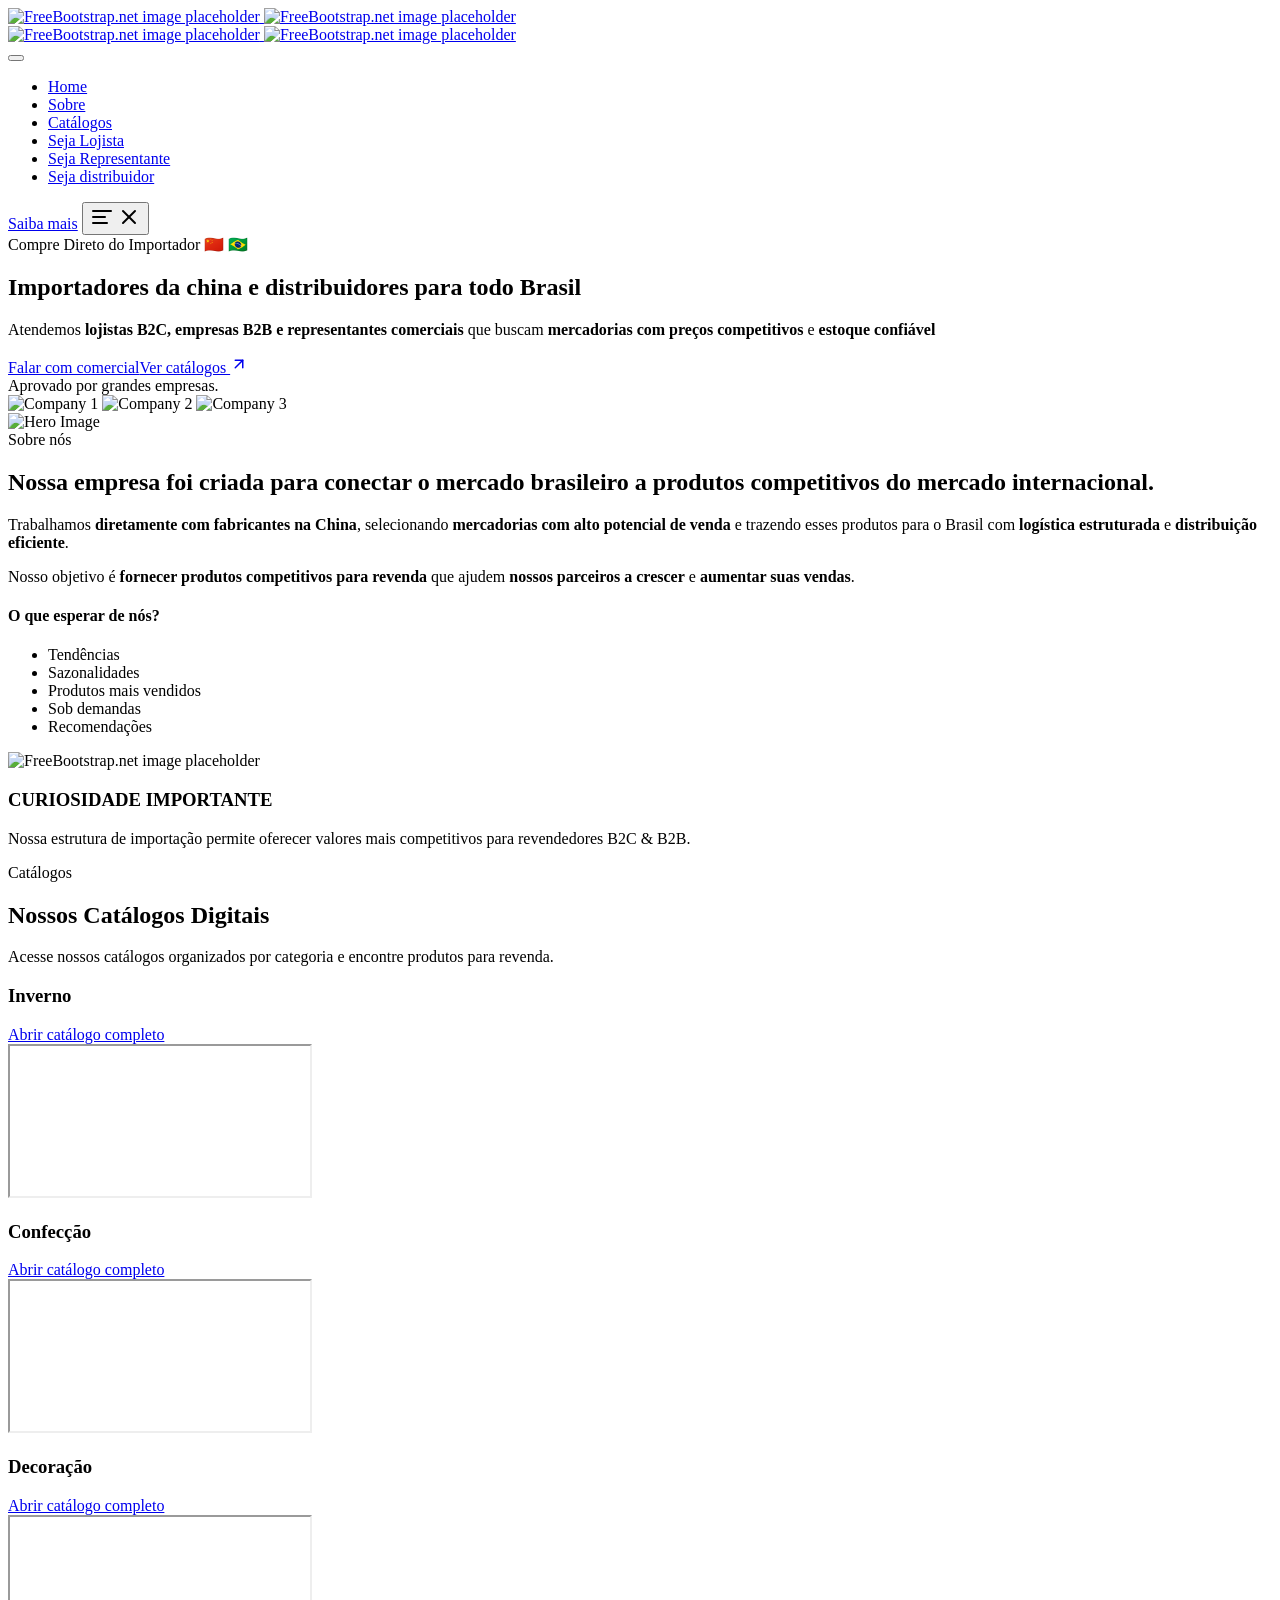
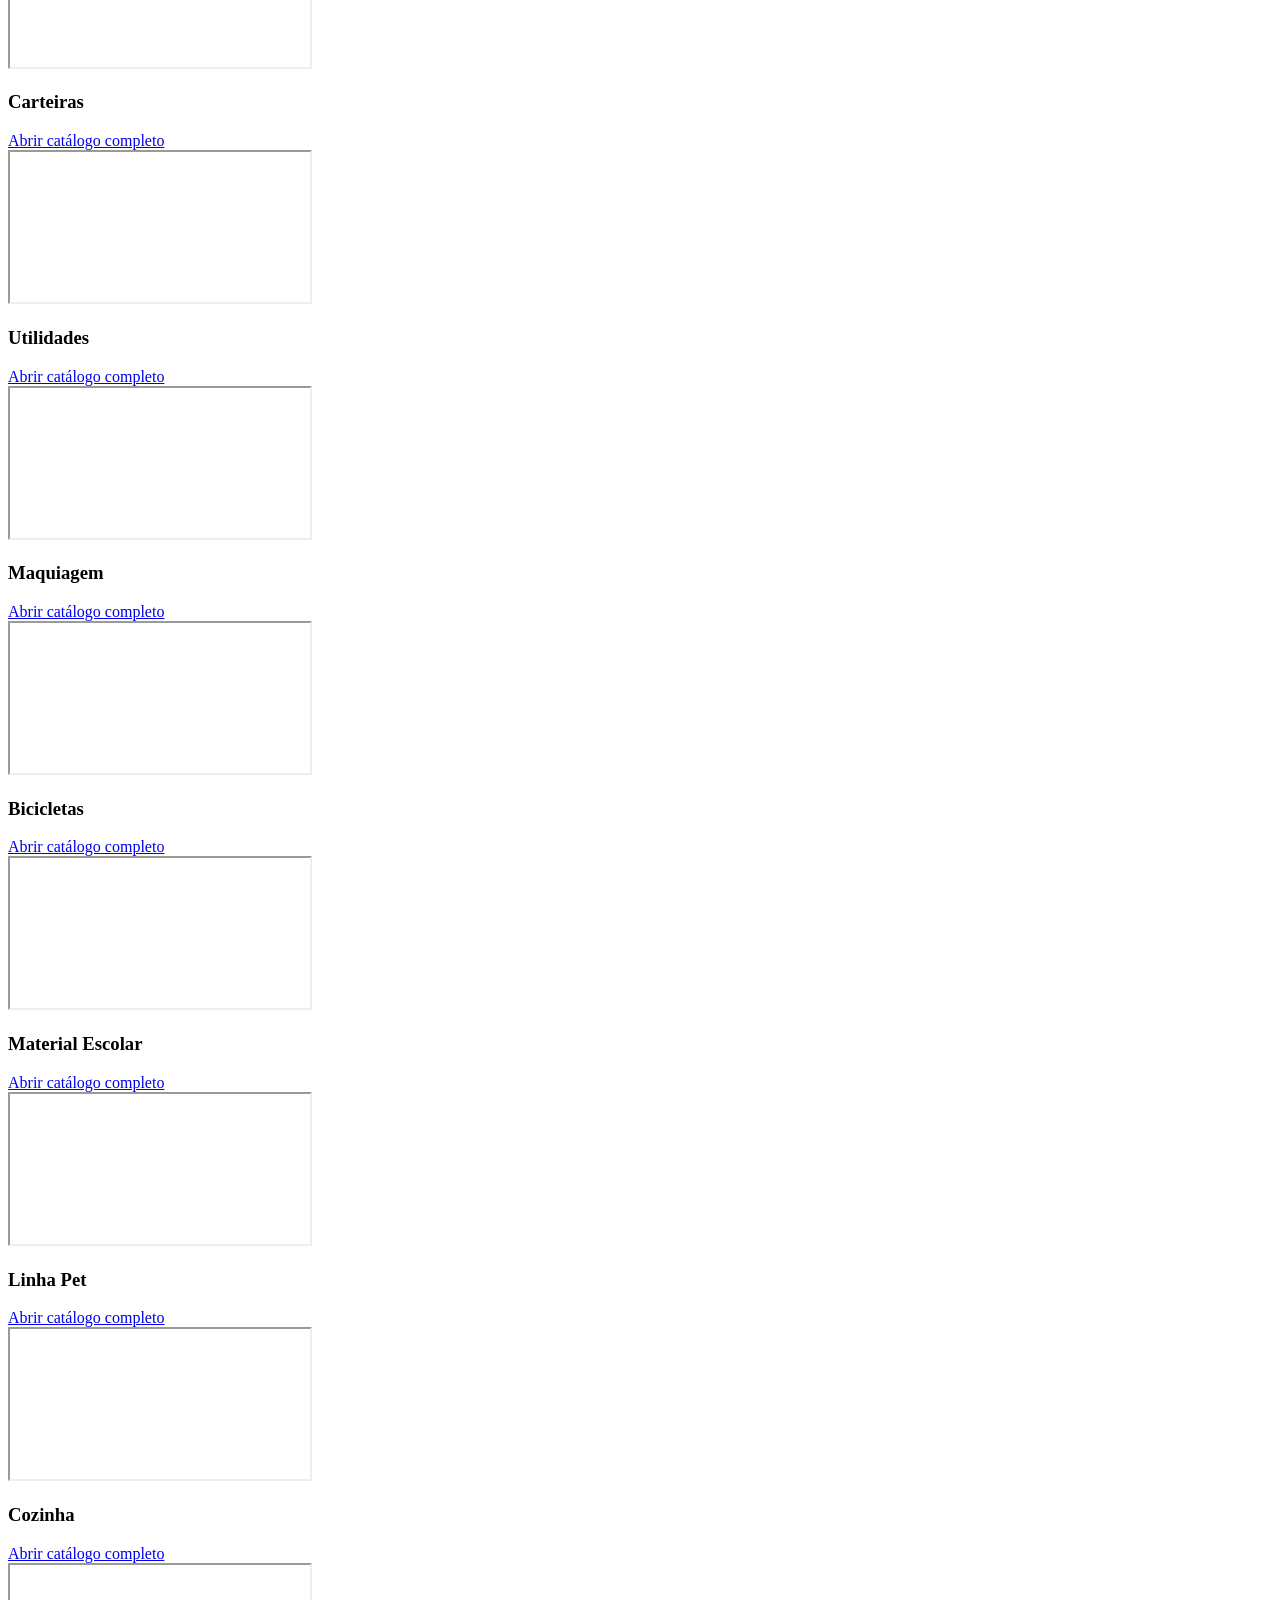
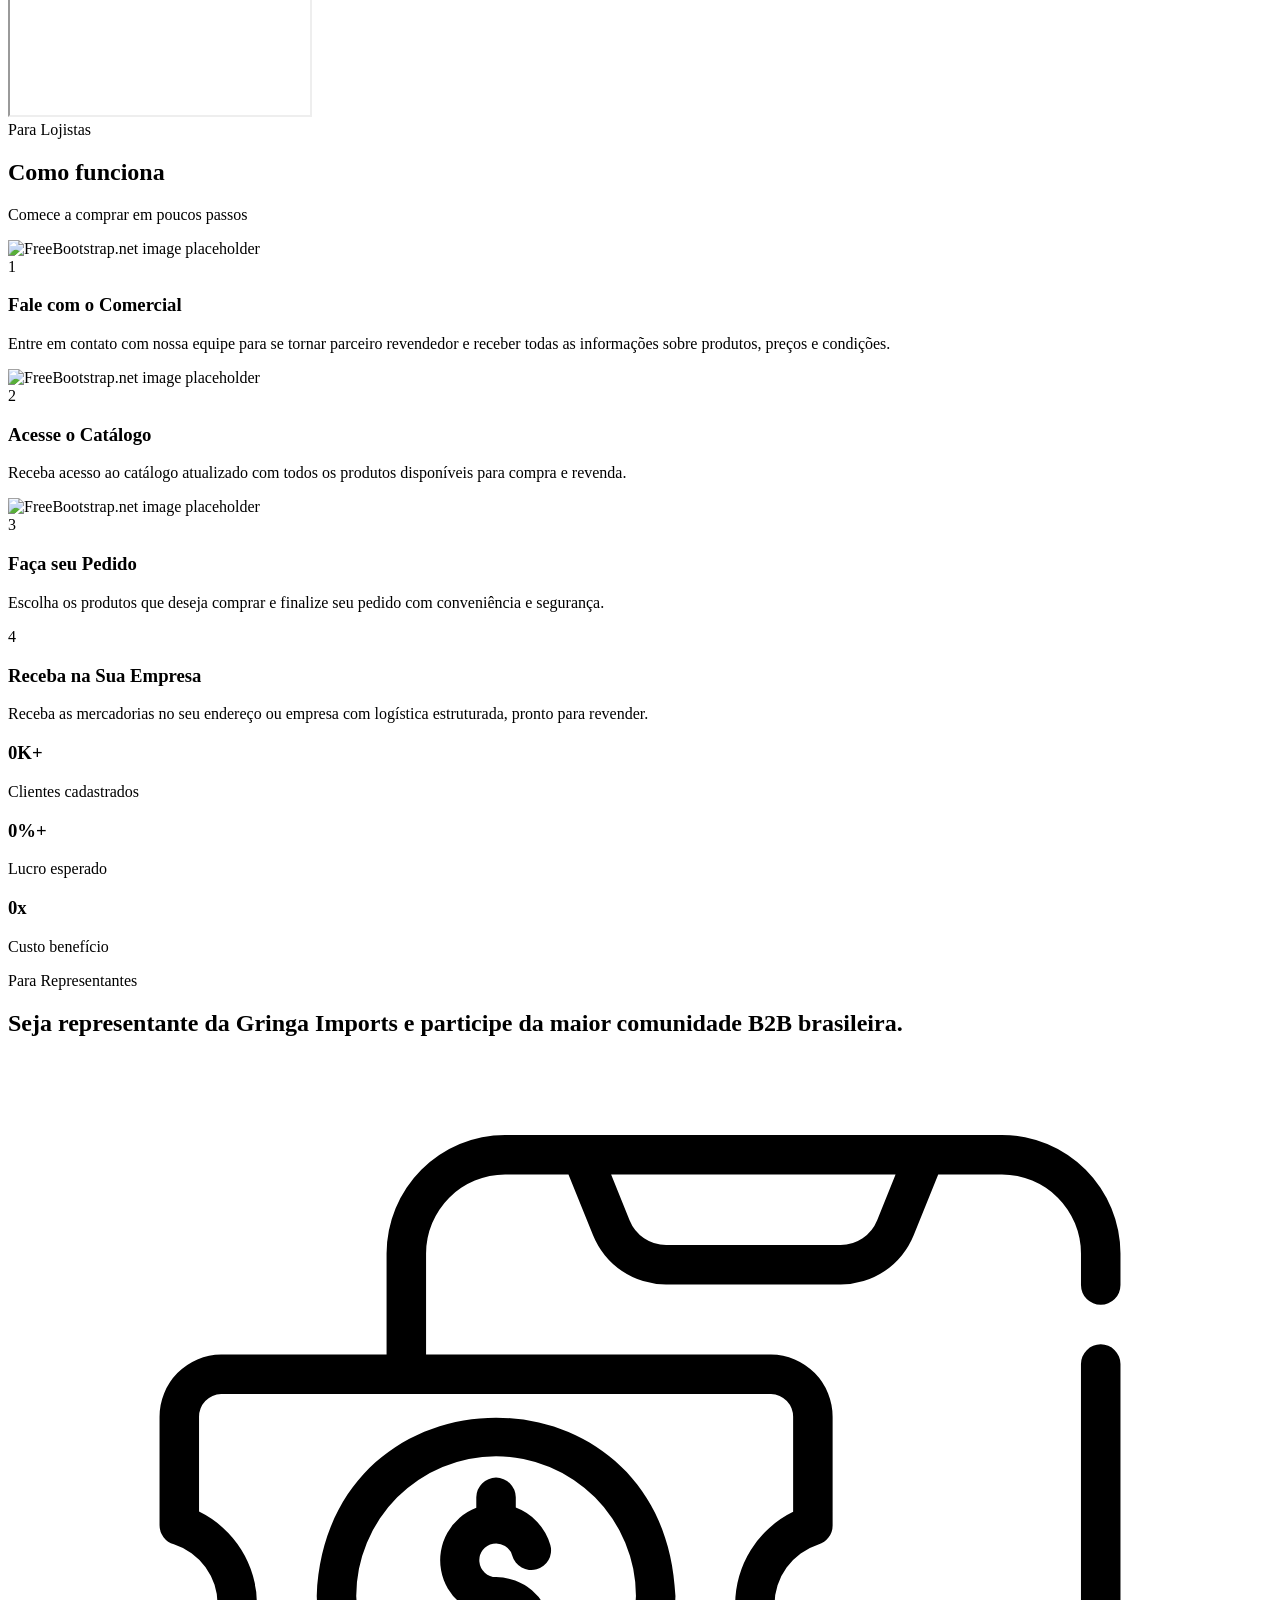
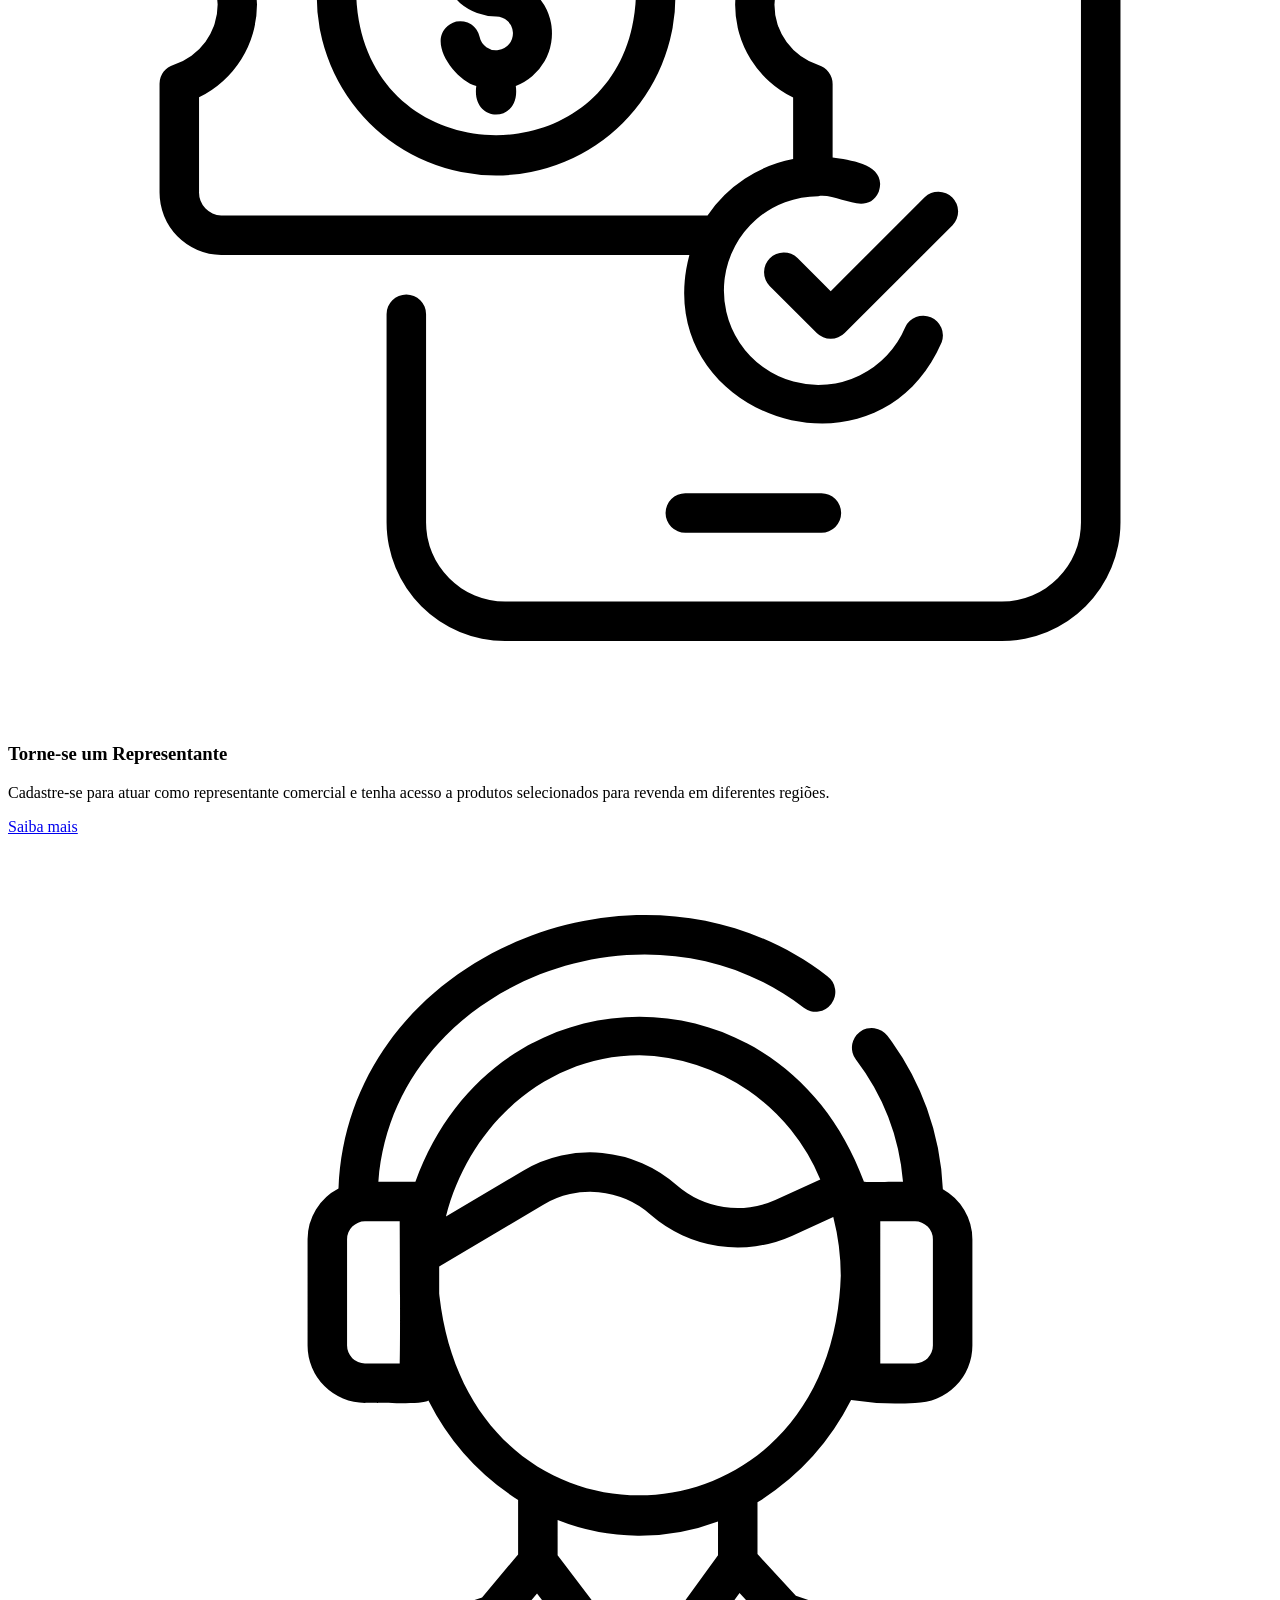
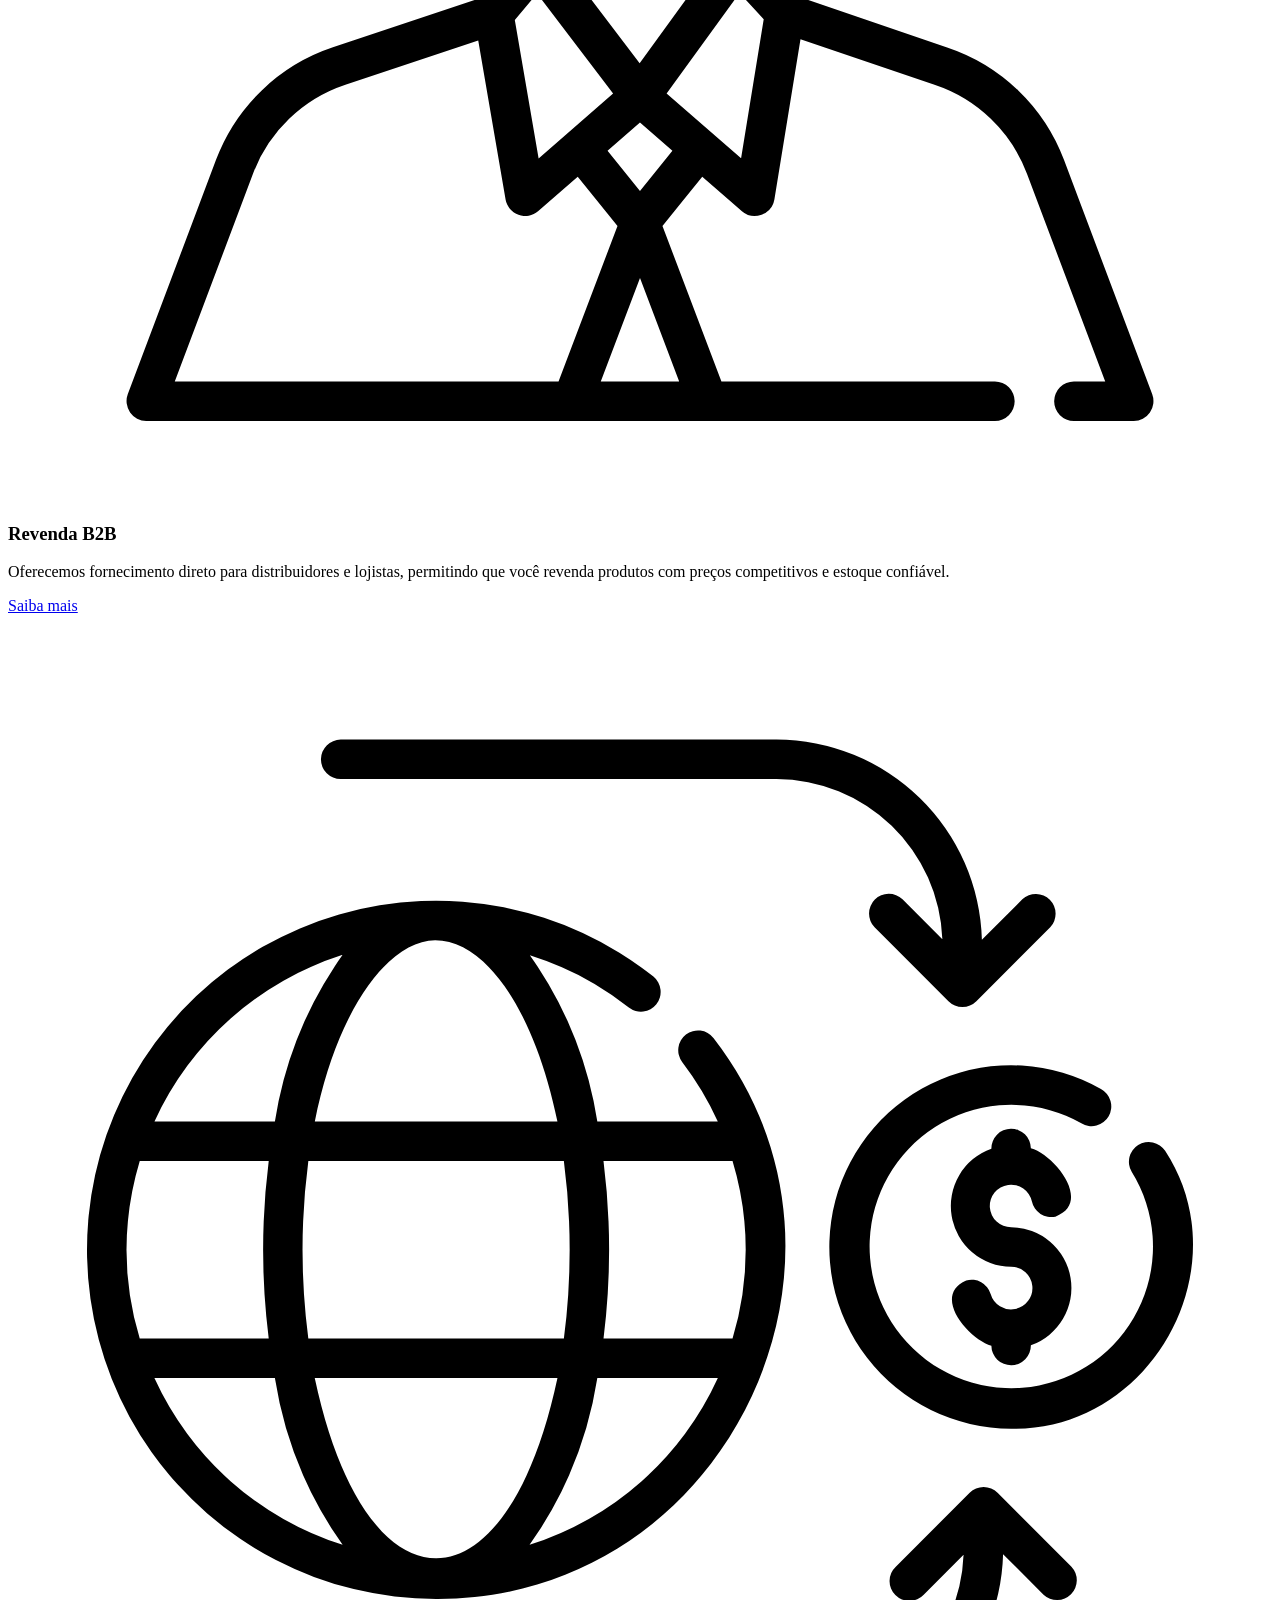
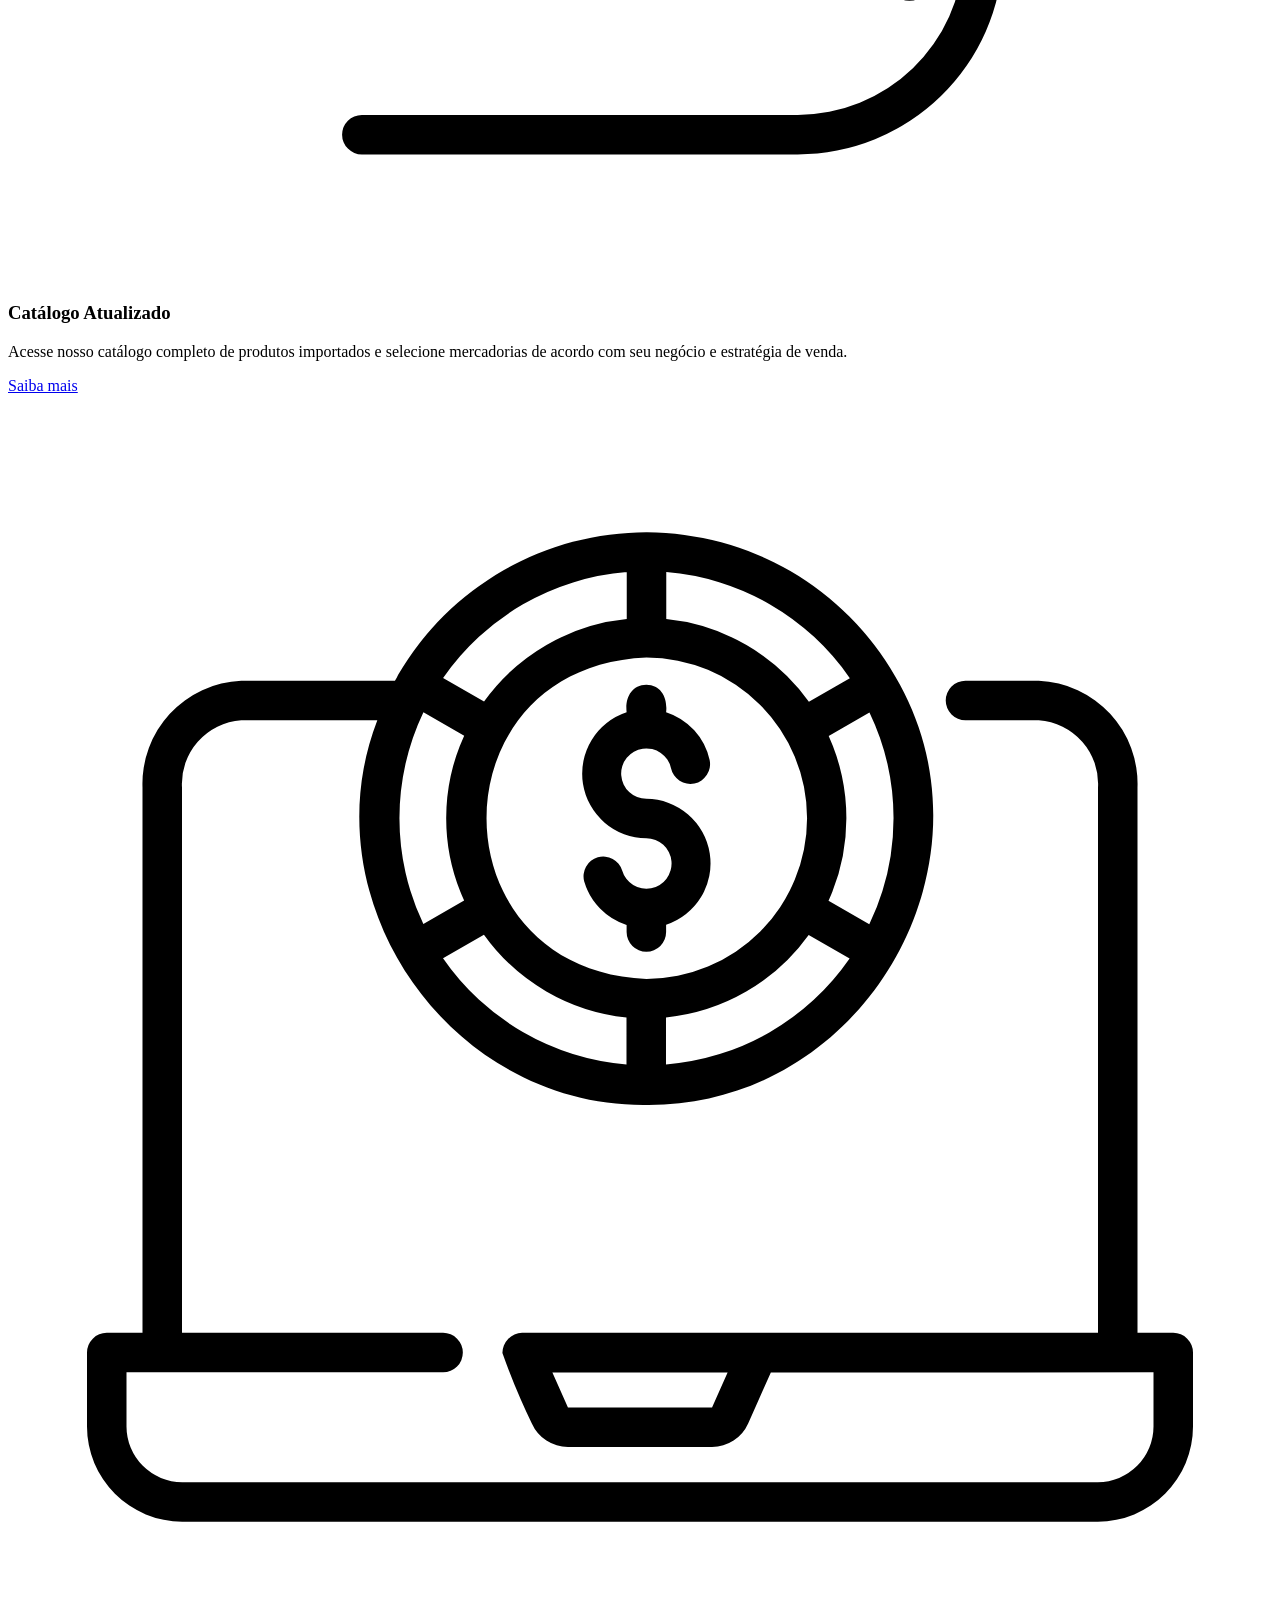
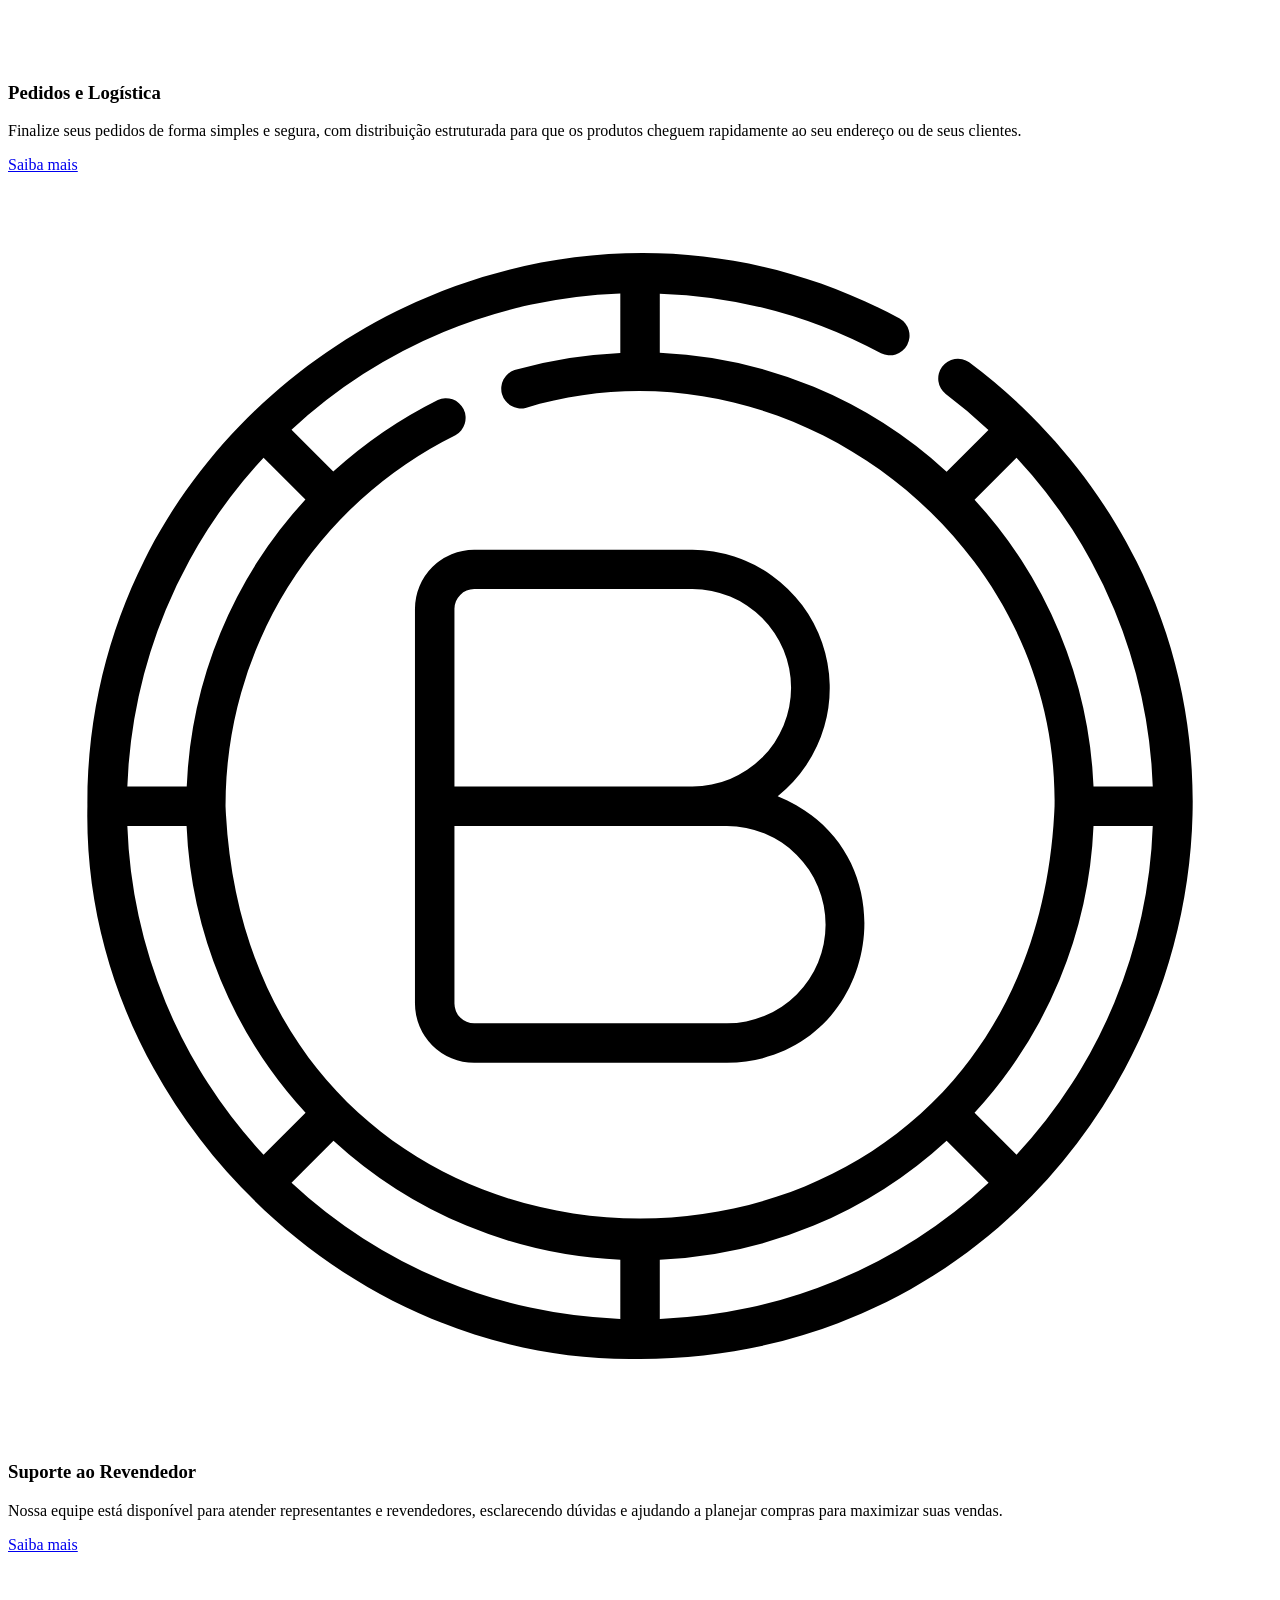
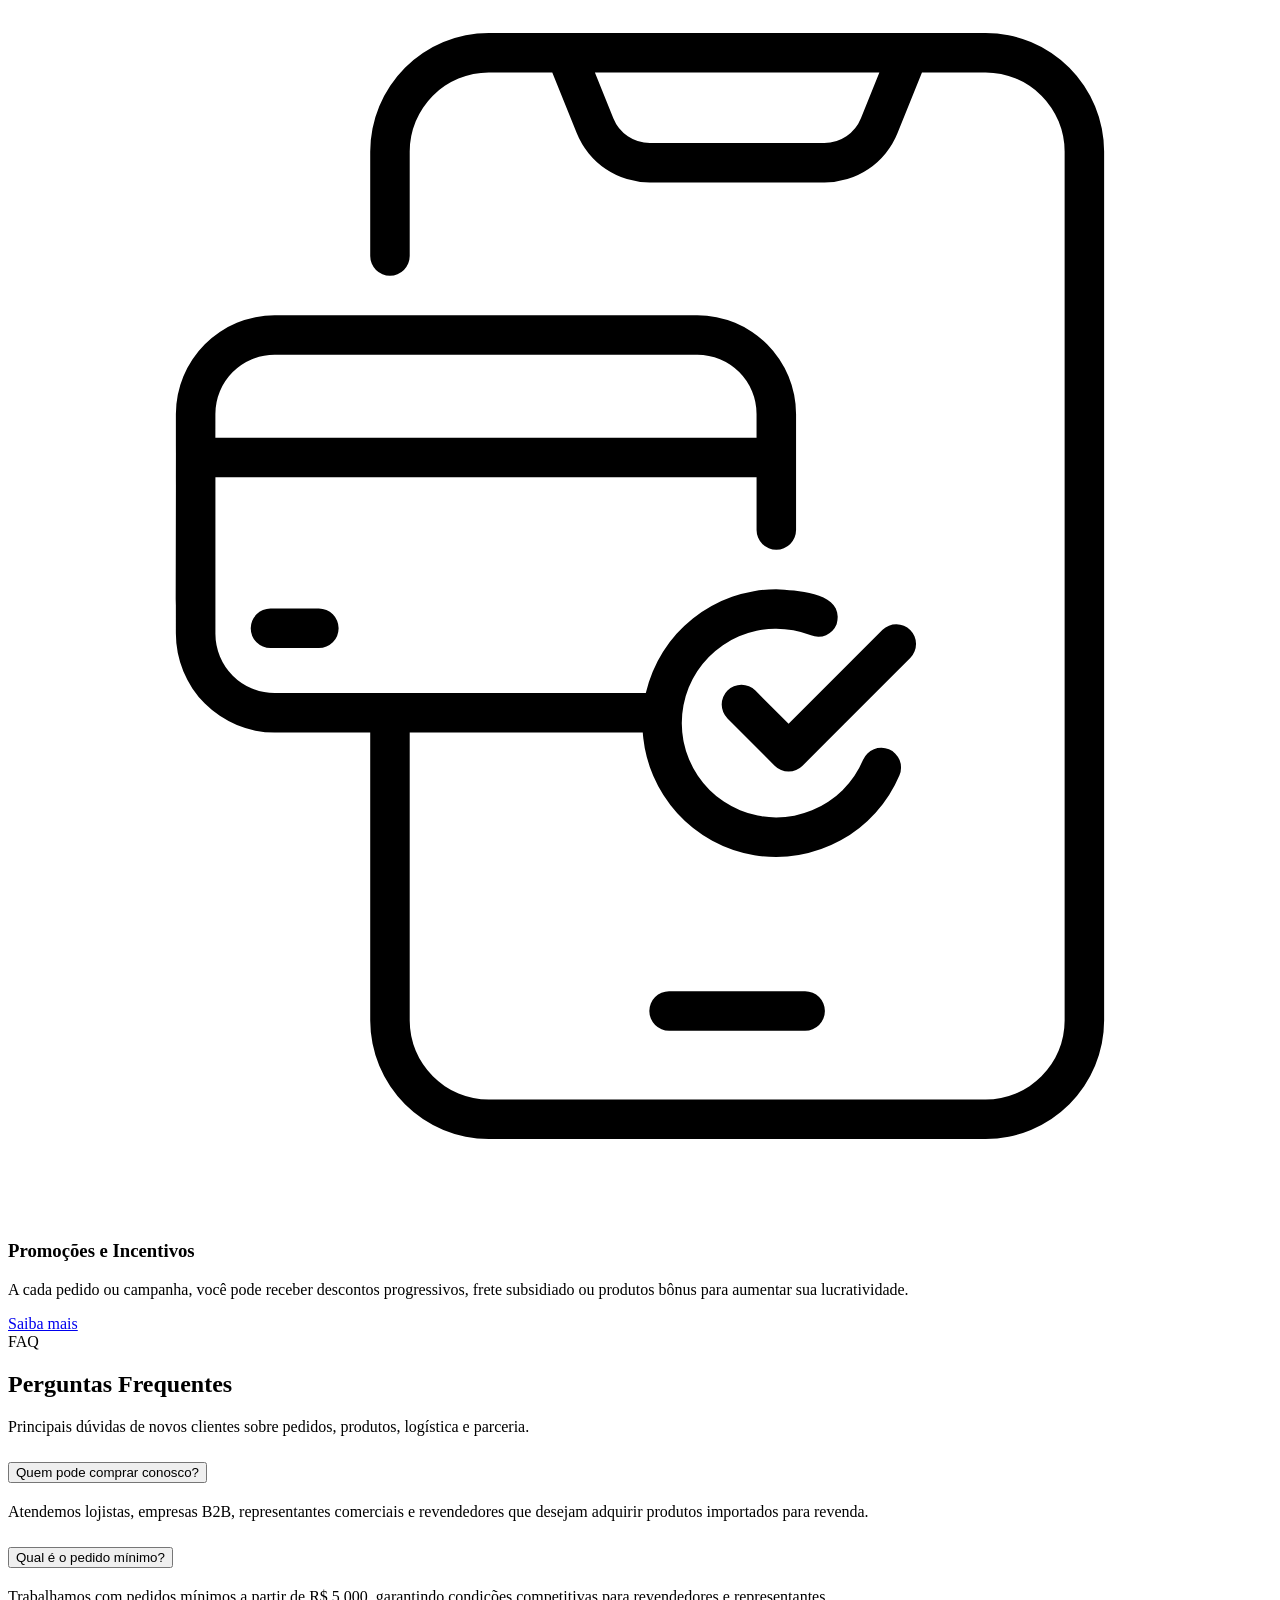
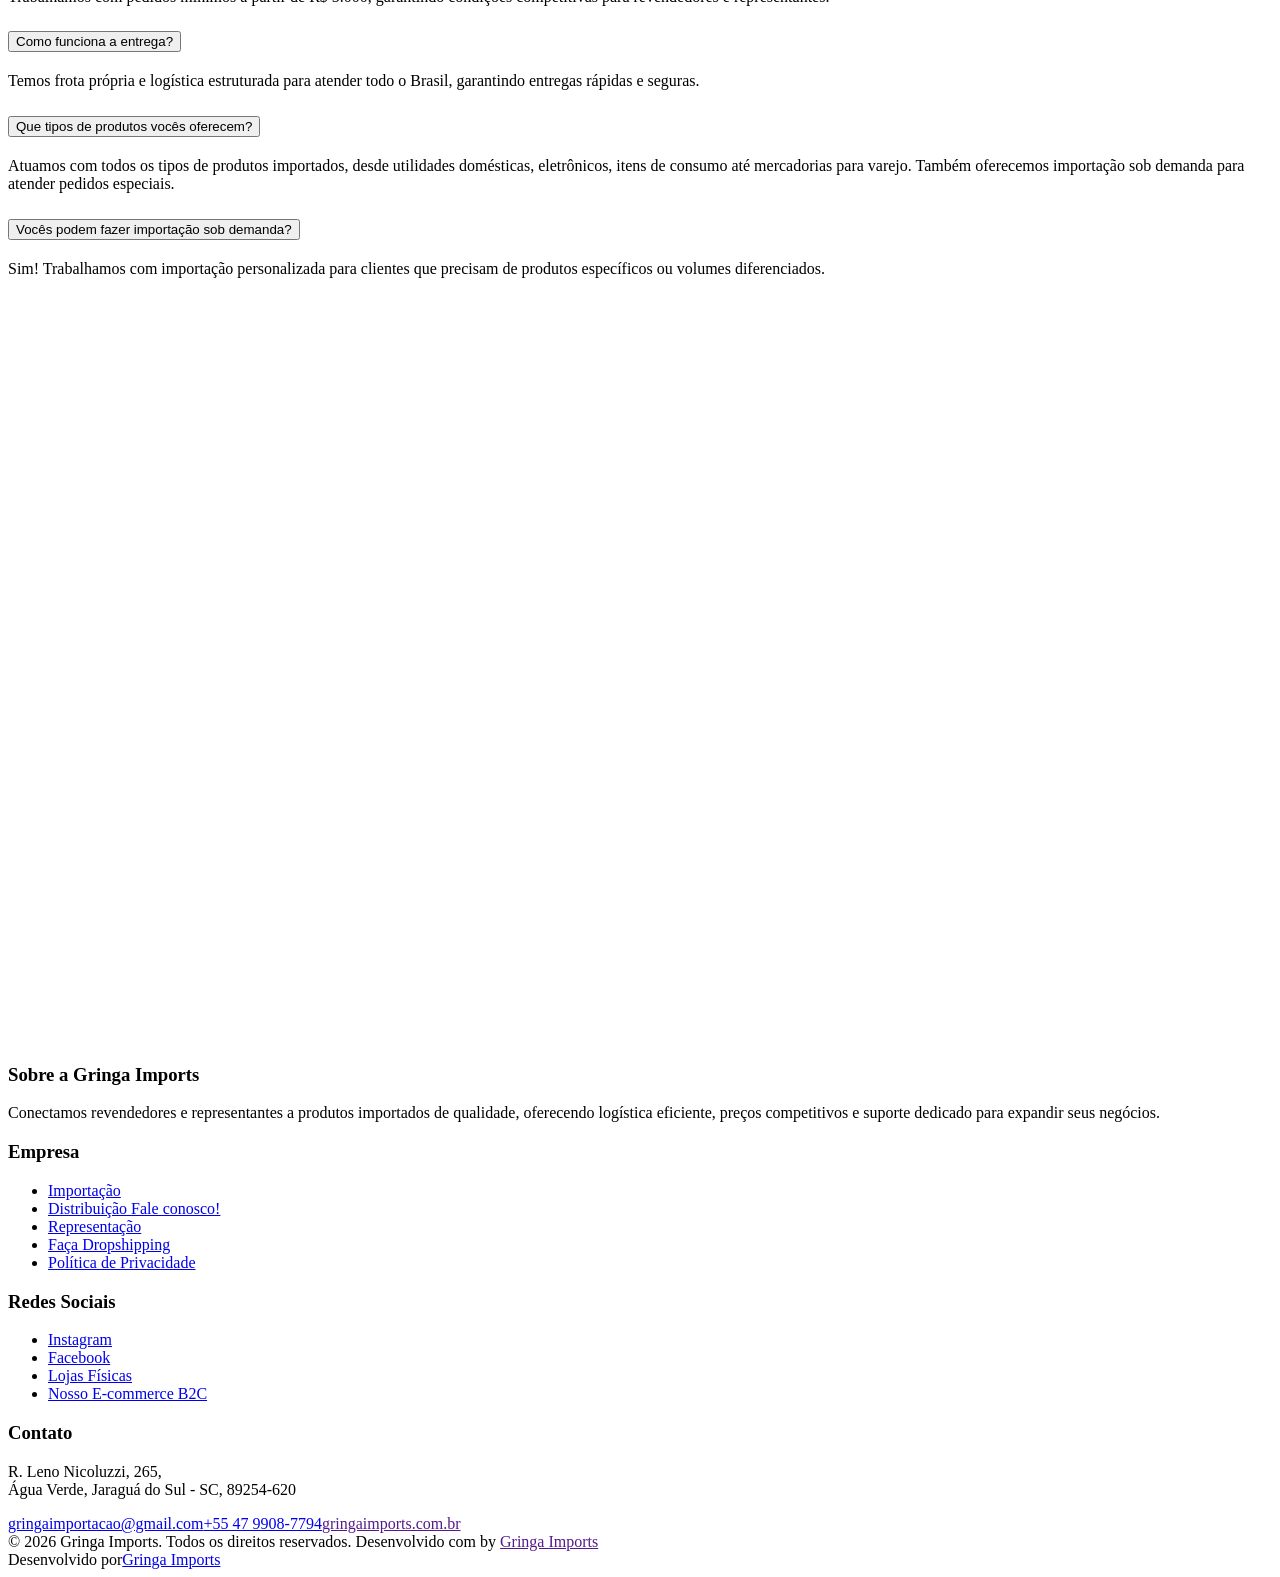
==== commit 56c44ffa: "titles" ====
--- a/assets/index.html
+++ b/assets/index.html
@@ -146,9 +146,9 @@
                 <li class="nav-item"><a class="nav-link scroll-link active" aria-current="page" href="#home">Home</a></li>
                 <li class="nav-item"><a class="nav-link scroll-link" href="#about">Sobre</a></li>
                 <li class="nav-item"><a class="nav-link scroll-link" href="#pricing">Catálogos</a></li>
-                <li class="nav-item"><a class="nav-link scroll-link" href="#how-it-works">Para Lojistas</a></li>
-                <li class="nav-item"><a class="nav-link scroll-link" href="#services">Para Representantes</a></li>
-                <li class="nav-item"><a class="nav-link scroll-link" href="#pricing">Para distribuidores</a></li>
+                <li class="nav-item"><a class="nav-link scroll-link" href="#how-it-works">Seja Lojista</a></li>
+                <li class="nav-item"><a class="nav-link scroll-link" href="#services">Seja Representante</a></li>
+                <li class="nav-item"><a class="nav-link scroll-link" href="#pricing">Seja distribuidor</a></li>
 
               </ul>
               
@@ -159,7 +159,7 @@
           <div class="ms-auto w-auto">
             
             
-            <div class="header-social d-flex align-items-center gap-1"><a class="btn btn-primary py-2" href="https://wa.me/554799087794?text=Ol%C3%A1%2C%20quero%20falar%20da%20gringa%20imports">Saiba mais</a>
+            <div class="header-social d-flex align-items-center gap-1"><a class="btn btn-primary py-2" href="https://app.leadster.com.br/capture/iPc9Ol9aD0y6vn6J">Saiba mais</a>
               
               <button class="fbs__net-navbar-toggler justify-content-center align-items-center ms-auto" data-bs-toggle="offcanvas" data-bs-target="#fbs__net-navbars" aria-controls="fbs__net-navbars" aria-label="Toggle navigation" aria-expanded="false">
                 <svg class="fbs__net-icon-menu" xmlns="http://www.w3.org/2000/svg" width="24" height="24" viewbox="0 0 24 24" fill="none" stroke="currentColor" stroke-width="2" stroke-linecap="round" stroke-linejoin="round">
@@ -510,7 +510,7 @@
                       </svg></span>
                     <h3 class="fs-5 mb-3">Torne-se um Representante</h3>
                     <p class="mb-4">Cadastre-se para atuar como representante comercial e tenha acesso a produtos selecionados para revenda em diferentes regiões.</p>
-                  </div><a class="special-link d-inline-flex gap-2 align-items-center text-decoration-none" href="https://wa.me/554799087794?text=Ol%C3%A1%2C%20quero%20falar%20da%20gringa%20imports"><span class="icons"><i class="icon-1 bi bi-arrow-right-short"></i><i class="icon-2 bi bi-arrow-right-short"> </i></span><span>Saiba mais</span></a>
+                  </div><a class="special-link d-inline-flex gap-2 align-items-center text-decoration-none" href="https://app.leadster.com.br/capture/iPc9Ol9aD0y6vn6J"><span class="icons"><i class="icon-1 bi bi-arrow-right-short"></i><i class="icon-2 bi bi-arrow-right-short"> </i></span><span>Saiba mais</span></a>
                 </div>
               </div>
               <div class="col-md-6 col-lg-4" data-aos="fade-up" data-aos-delay="200">
@@ -523,7 +523,7 @@
                       </svg></span>
                     <h3 class="fs-5 mb-3">Revenda B2B</h3>
                     <p class="mb-4">Oferecemos fornecimento direto para distribuidores e lojistas, permitindo que você revenda produtos com preços competitivos e estoque confiável.</p>
-                  </div><a class="special-link d-inline-flex gap-2 align-items-center text-decoration-none" href="https://wa.me/554799087794?text=Ol%C3%A1%2C%20quero%20falar%20da%20gringa%20imports"><span class="icons"><i class="icon-1 bi bi-arrow-right-short"></i><i class="icon-2 bi bi-arrow-right-short"> </i></span><span>Saiba mais</span></a>
+                  </div><a class="special-link d-inline-flex gap-2 align-items-center text-decoration-none" href="https://app.leadster.com.br/capture/iPc9Ol9aD0y6vn6J"><span class="icons"><i class="icon-1 bi bi-arrow-right-short"></i><i class="icon-2 bi bi-arrow-right-short"> </i></span><span>Saiba mais</span></a>
                 </div>
               </div>
               <div class="col-md-6 col-lg-4" data-aos="fade-up" data-aos-delay="300">
@@ -551,7 +551,7 @@
                       </svg></span>
                     <h3 class="fs-5 mb-3">Pedidos e Logística</h3>
                     <p class="mb-4">Finalize seus pedidos de forma simples e segura, com distribuição estruturada para que os produtos cheguem rapidamente ao seu endereço ou de seus clientes.</p>
-                  </div><a class="special-link d-inline-flex gap-2 align-items-center text-decoration-none" href="https://wa.me/554799087794?text=Ol%C3%A1%2C%20quero%20falar%20da%20gringa%20imports"><span class="icons"><i class="icon-1 bi bi-arrow-right-short"></i><i class="icon-2 bi bi-arrow-right-short"> </i></span><span>Saiba mais</span></a>
+                  </div><a class="special-link d-inline-flex gap-2 align-items-center text-decoration-none" href="https://app.leadster.com.br/capture/iPc9Ol9aD0y6vn6J"><span class="icons"><i class="icon-1 bi bi-arrow-right-short"></i><i class="icon-2 bi bi-arrow-right-short"> </i></span><span>Saiba mais</span></a>
                 </div>
               </div>
               <div class="col-md-6 col-lg-4" data-aos="fade-up" data-aos-delay="500">
@@ -579,7 +579,7 @@
                       </svg></span>
                     <h3 class="fs-5 mb-3">Promoções e Incentivos</h3>
                     <p class="mb-4">A cada pedido ou campanha, você pode receber descontos progressivos, frete subsidiado ou produtos bônus para aumentar sua lucratividade.</p>
-                  </div><a class="special-link d-inline-flex gap-2 align-items-center text-decoration-none" href="https://wa.me/554799087794?text=Ol%C3%A1%2C%20quero%20falar%20da%20gringa%20imports"><span class="icons"><i class="icon-1 bi bi-arrow-right-short"></i><i class="icon-2 bi bi-arrow-right-short"> </i></span><span>Saiba mais</span></a>
+                  </div><a class="special-link d-inline-flex gap-2 align-items-center text-decoration-none" href="https://app.leadster.com.br/capture/iPc9Ol9aD0y6vn6J"><span class="icons"><i class="icon-1 bi bi-arrow-right-short"></i><i class="icon-2 bi bi-arrow-right-short"> </i></span><span>Saiba mais</span></a>
                 </div>
               </div>
             </div>
@@ -692,10 +692,10 @@
                   <div class="col-md-6 col-lg-4 mb-4 mb-lg-0">
                     <h3 class="mb-3">Empresa</h3>
                     <ul class="list-unstyled">
-                      <li><a href="https://wa.me/554799087794?text=Ol%C3%A1!%20Quero%20fazer%20uma%20cota%C3%A7%C3%A3o%20de%20importado">Importação</a></li>
-                      <li><a href="https://wa.me/554799087794?text=Ol%C3%A1!%20Quero%20fazer%20uma%20cota%C3%A7%C3%A3o%20pela%20distribuidora">Distribuição <span class="badge ms-1">Fale conosco!</span></a></li>
-                      <li><a href="https://wa.me/554799087794?text=Sou%20representante%20e%20quero%20formalizar%20uma%20parceria%20com%20a%20Gringa%20Imports!">Representação</a></li>
-                      <li><a href="https://wa.me/554796531070?text=Ol%C3%A1!%20Quero%20fazer%20dropshipping%20nacional%20com%20pre%C3%A7o%20direto%20de%20importado">Faça Dropshipping</a></li>
+                      <li><a href="https://app.leadster.com.br/capture/iPc9Ol9aD0y6vn6J">Importação</a></li>
+                      <li><a href="https://app.leadster.com.br/capture/iPc9Ol9aD0y6vn6J">Distribuição <span class="badge ms-1">Fale conosco!</span></a></li>
+                      <li><a href="https://app.leadster.com.br/capture/iPc9Ol9aD0y6vn6J">Representação</a></li>
+                      <li><a href="https://app.leadster.com.br/capture/iPc9Ol9aD0y6vn6J">Faça Dropshipping</a></li>
                       <li><a href="https://www.gringaimports.com.br/">Política de Privacidade</a></li>
                     </ul>
                   </div>
@@ -727,7 +727,7 @@
                 <script>document.write(new Date().getFullYear());</script> Gringa Imports.
                  Todos os direitos reservados. Desenvolvido com <i class="bi bi-heart-fill text-danger"></i> by <a href="">Gringa Imports</a>
               </div>
-              <div class="col-xl-4 justify-content-start justify-content-xl-end quick-links d-flex flex-column flex-xl-row text-center text-xl-start gap-1">Desenvolvido por<a href="https://www.gringaimports.com.br/" target="_blank">Gringa Imports</a></div>
+              <div class="col-xl-4 justify-content-start justify-content-xl-end quick-links d-flex flex-column flex-xl-row text-center text-xl-start gap-1">Desenvolvido por<a href="https://app.leadster.com.br/capture/iPc9Ol9aD0y6vn6J" target="_blank">Gringa Imports</a></div>
             </div>
           </div>
         </footer>
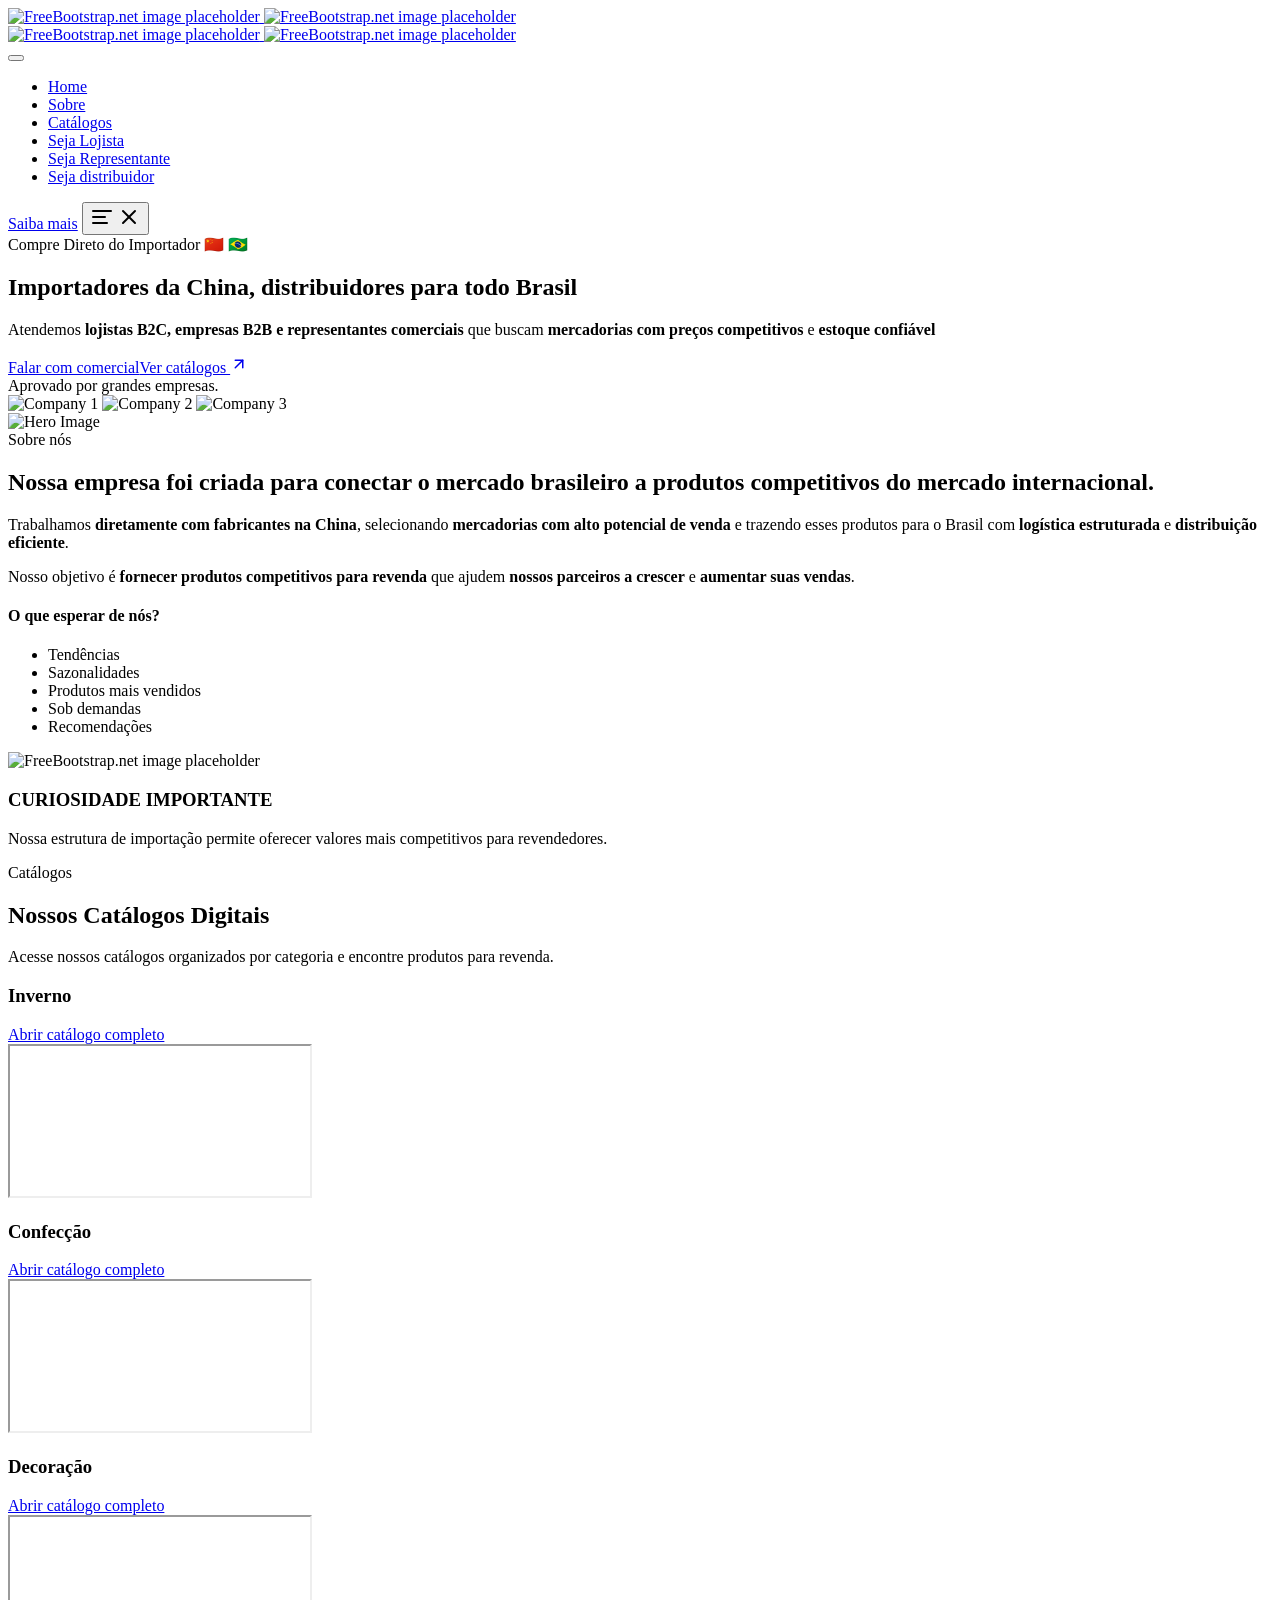
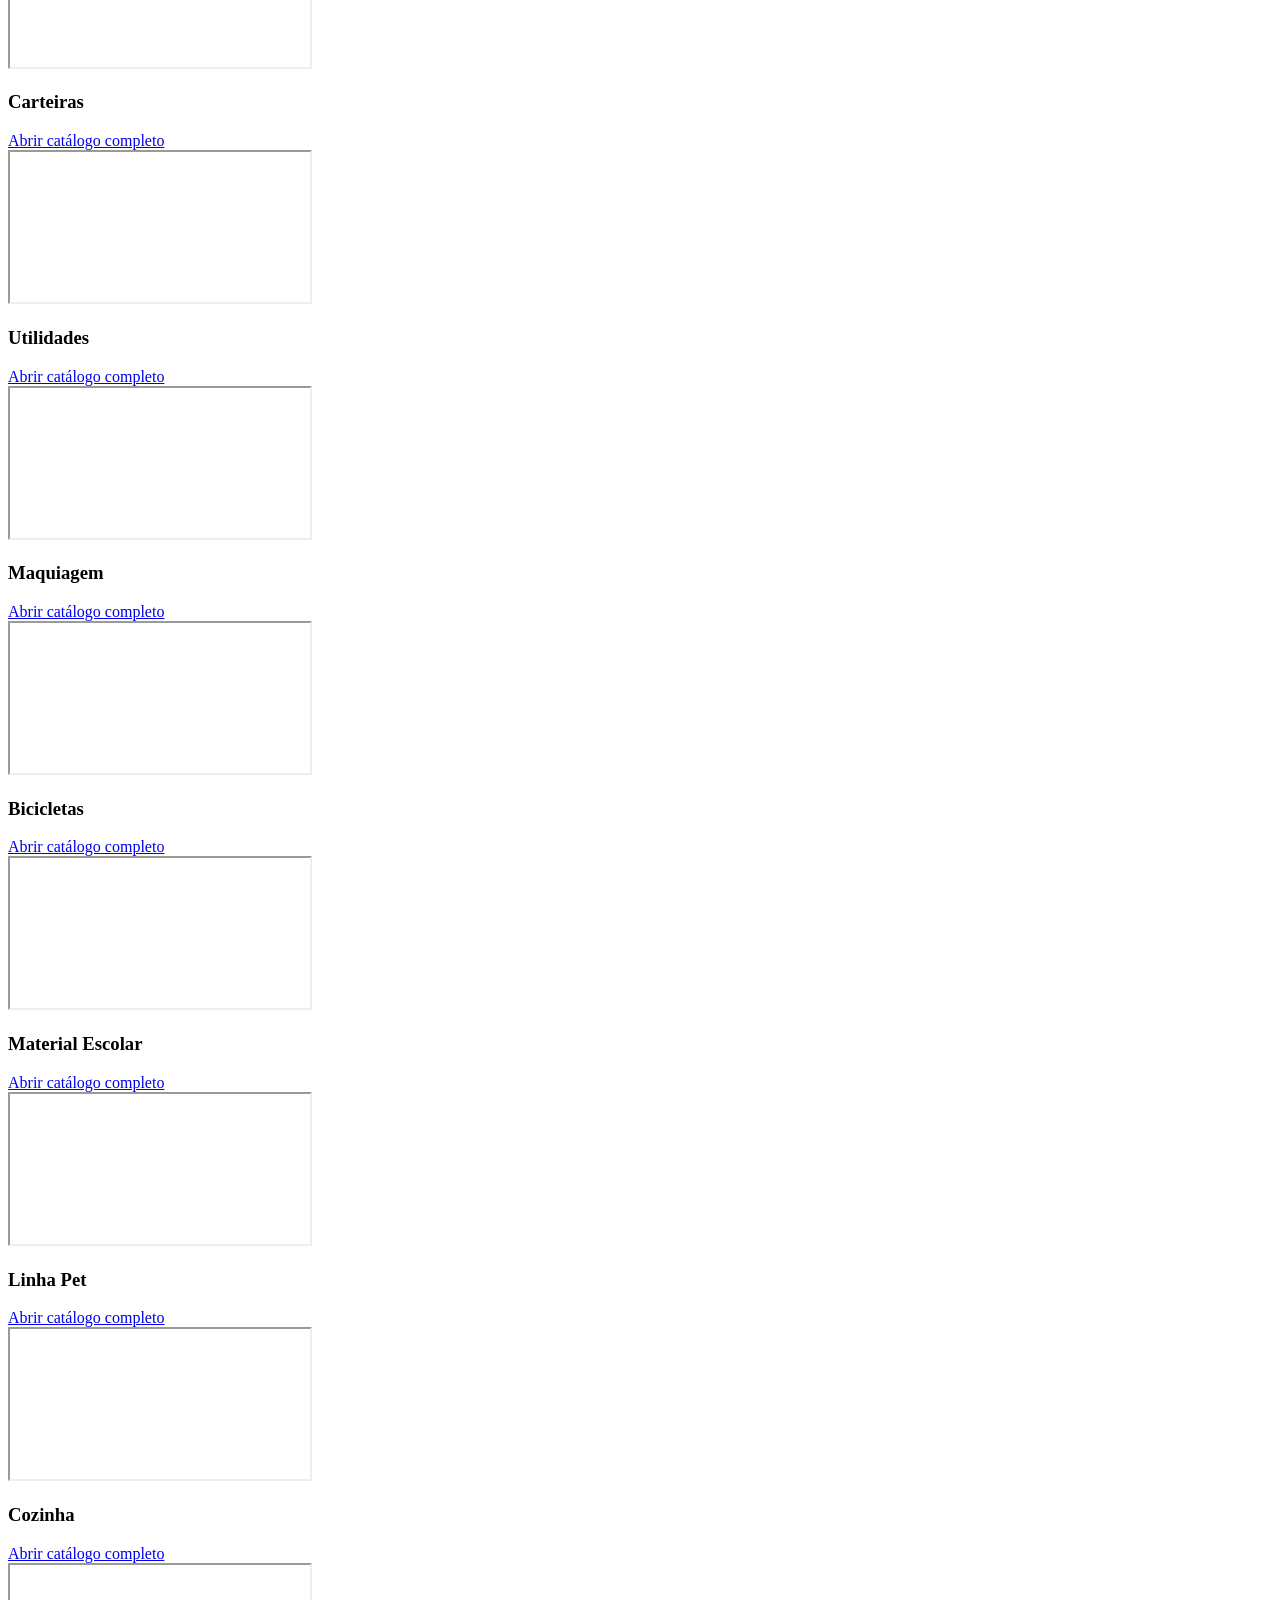
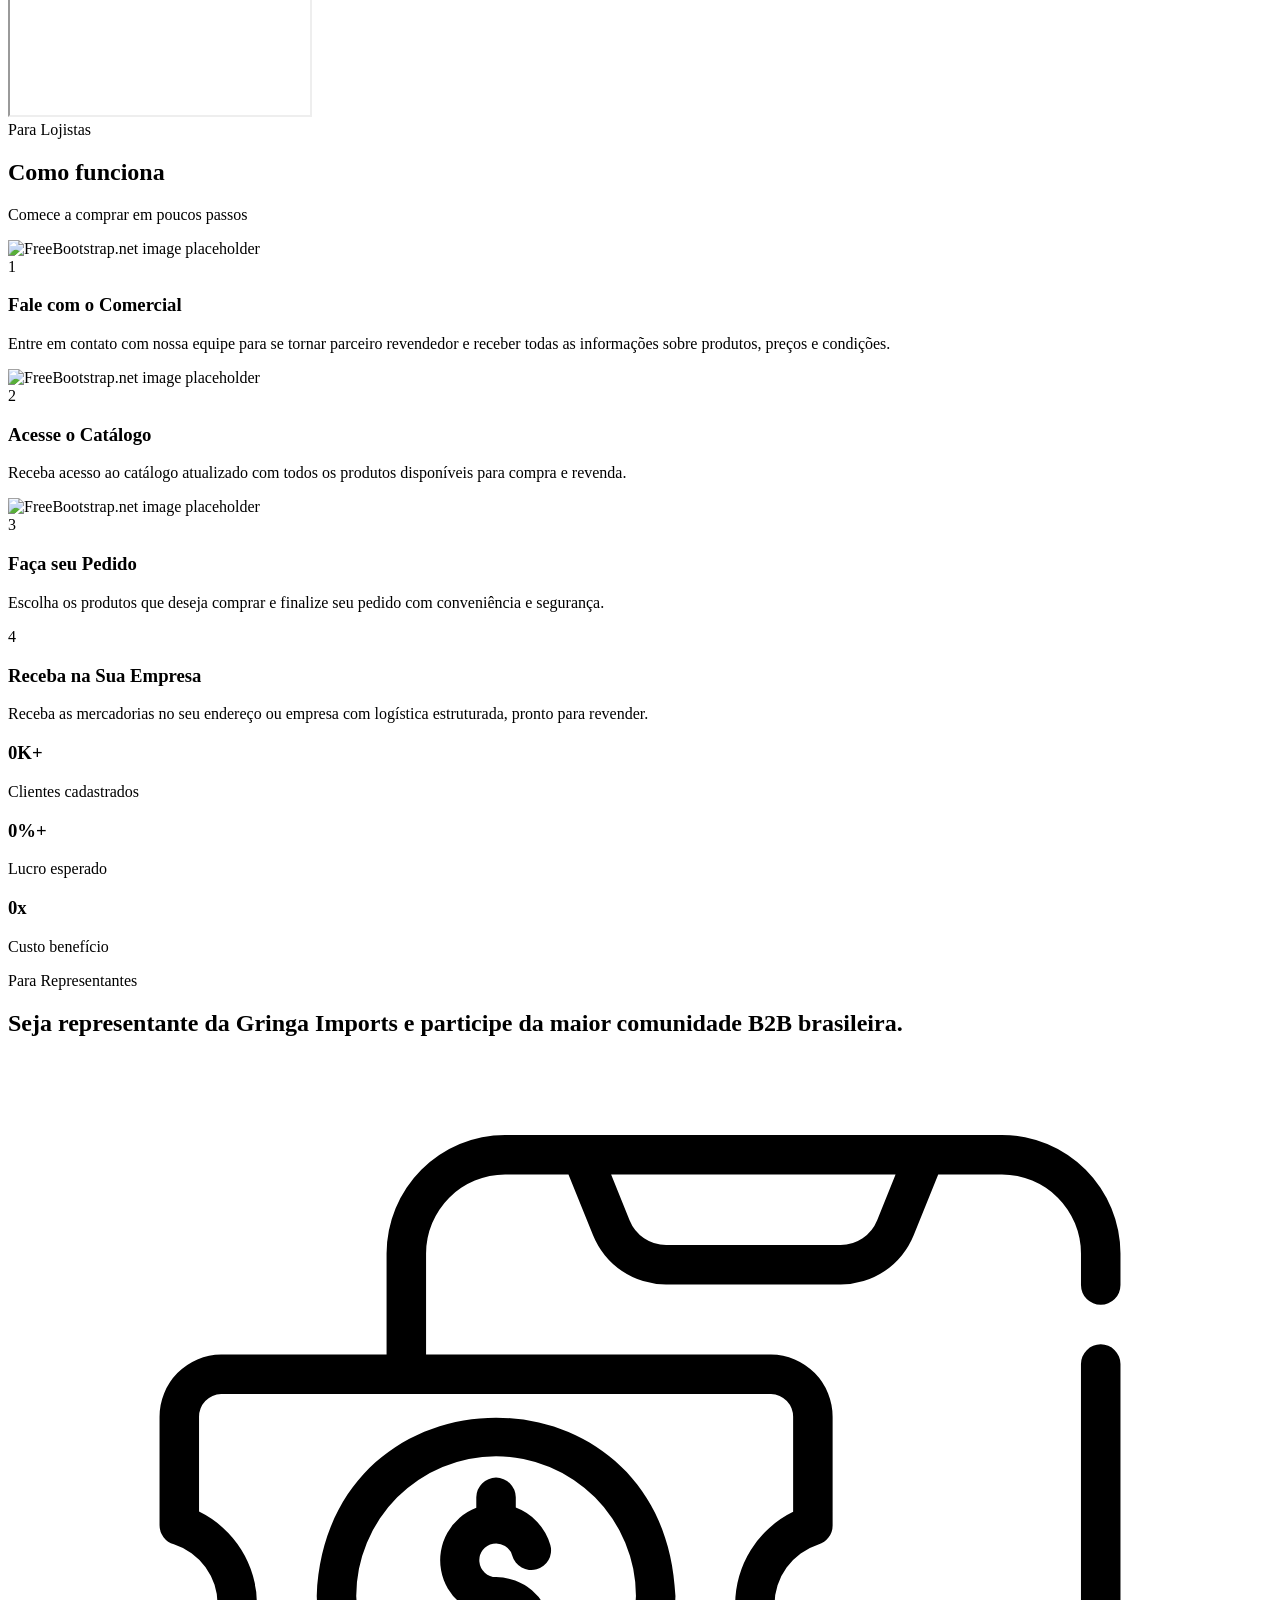
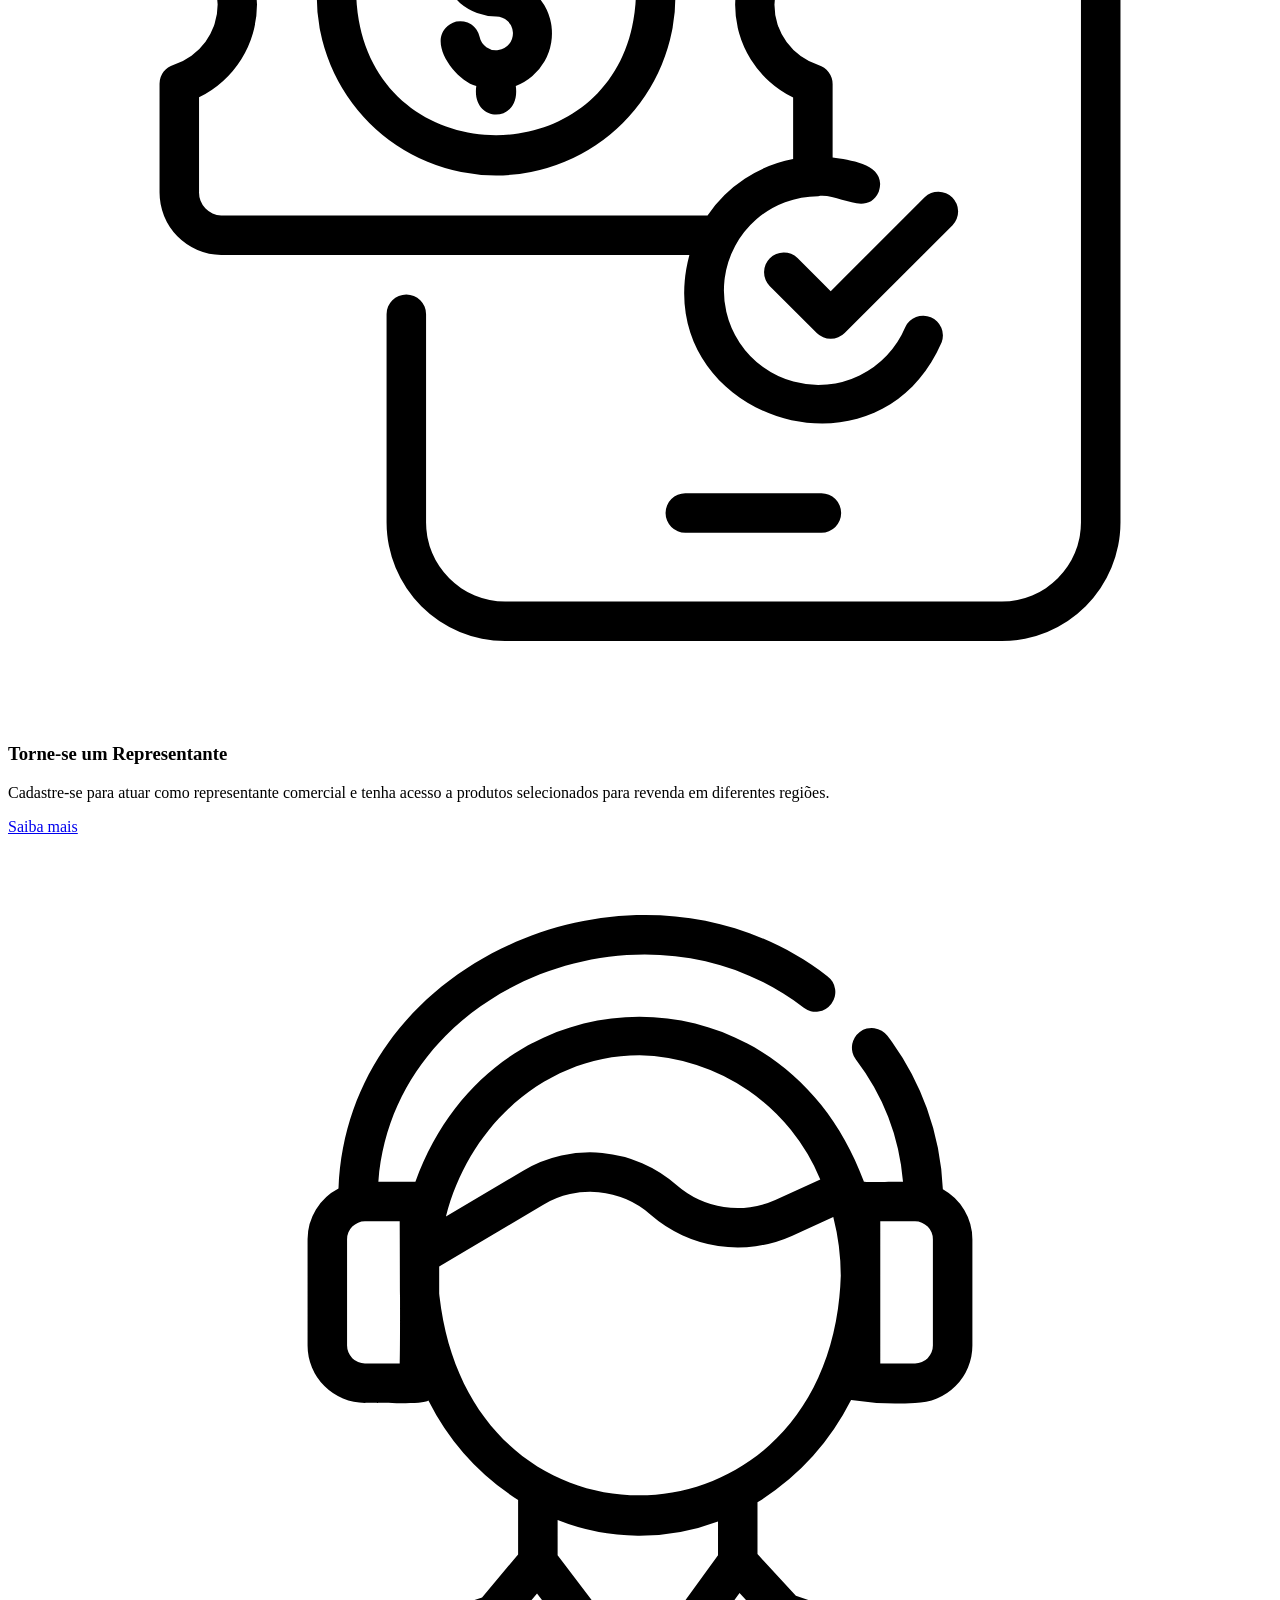
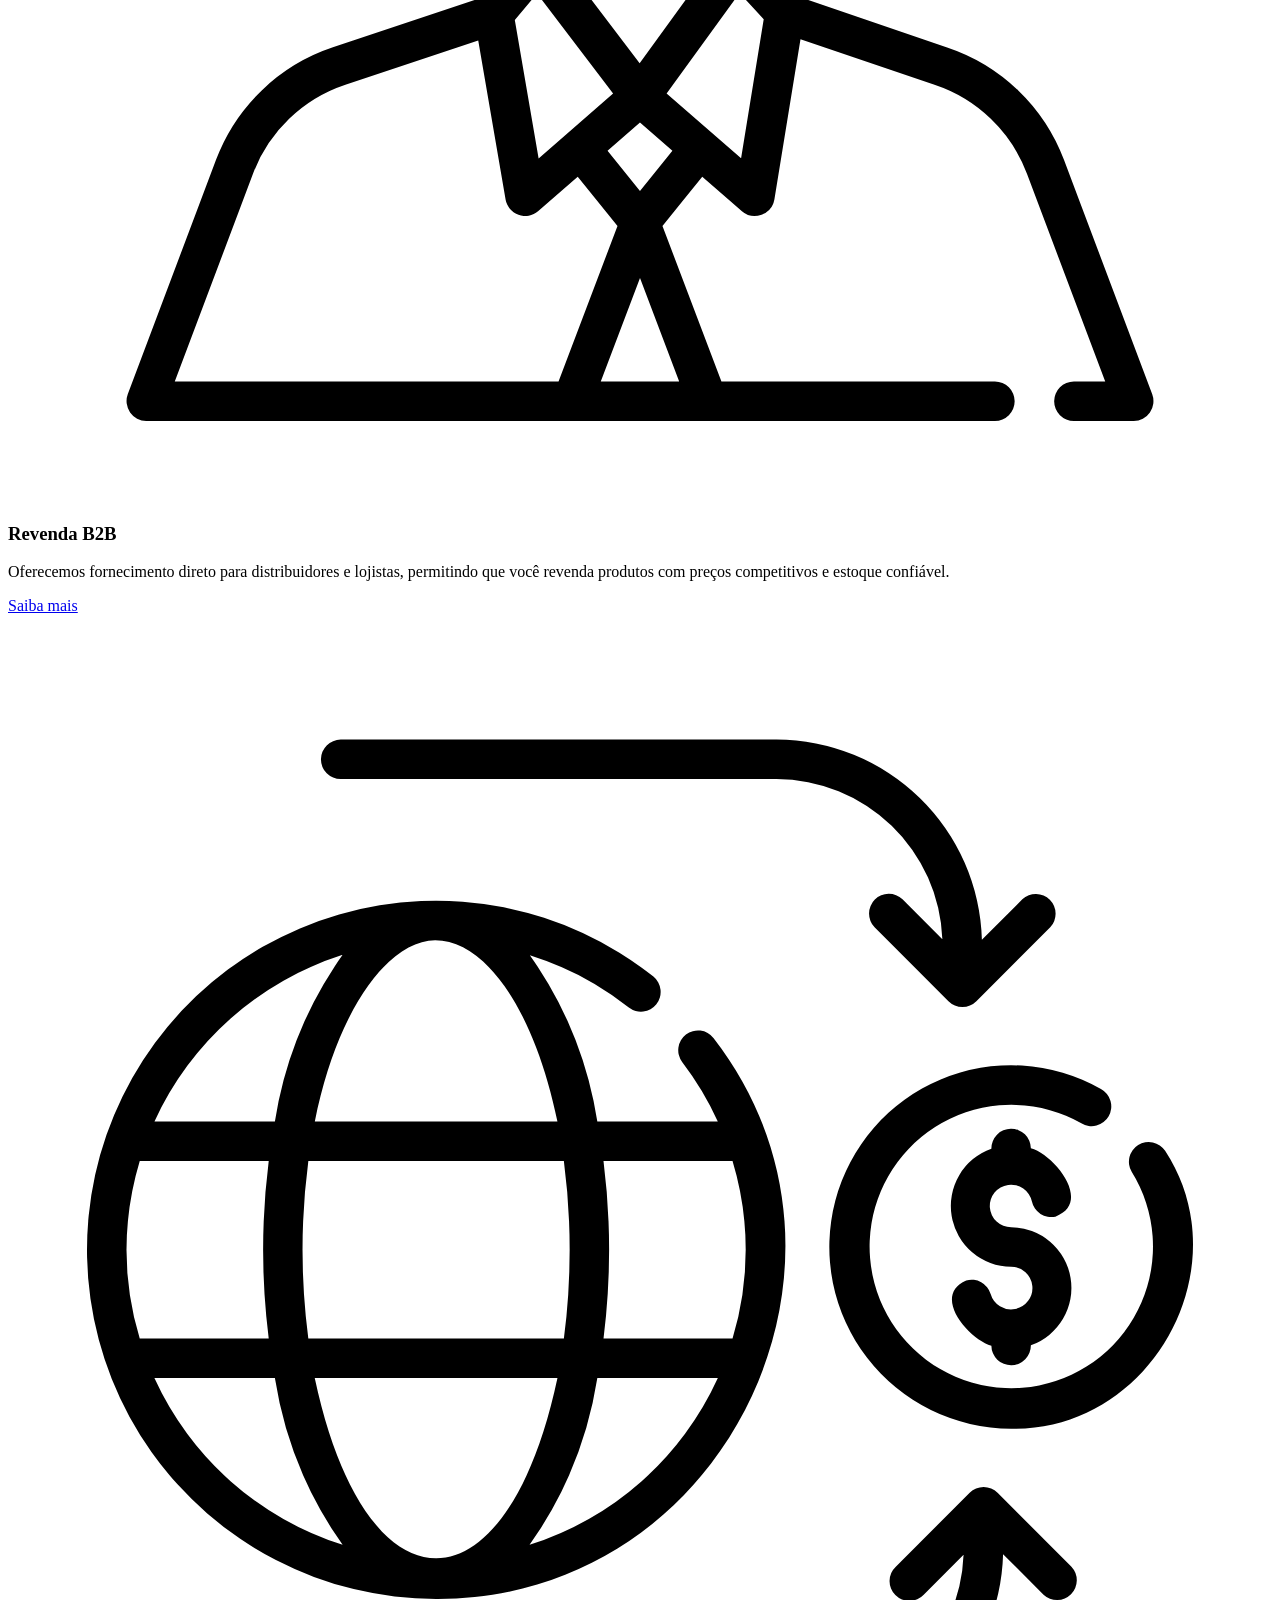
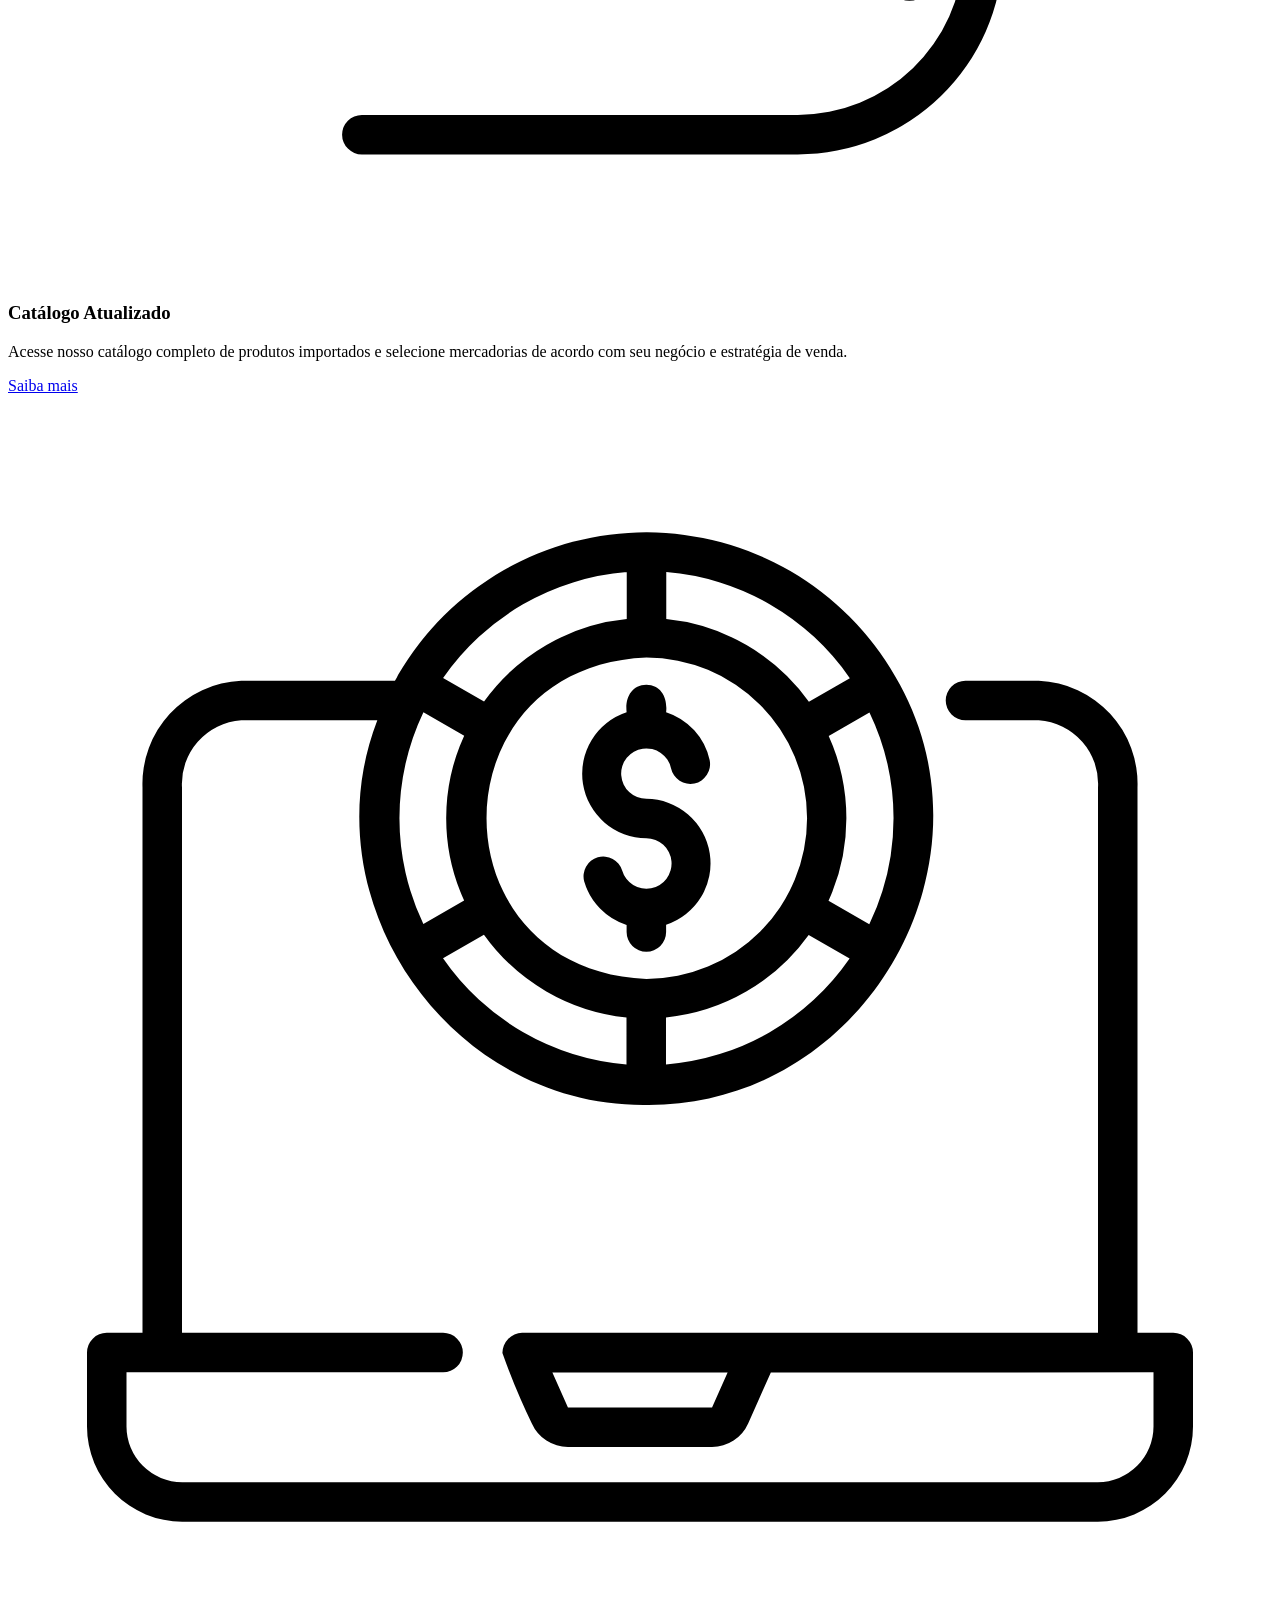
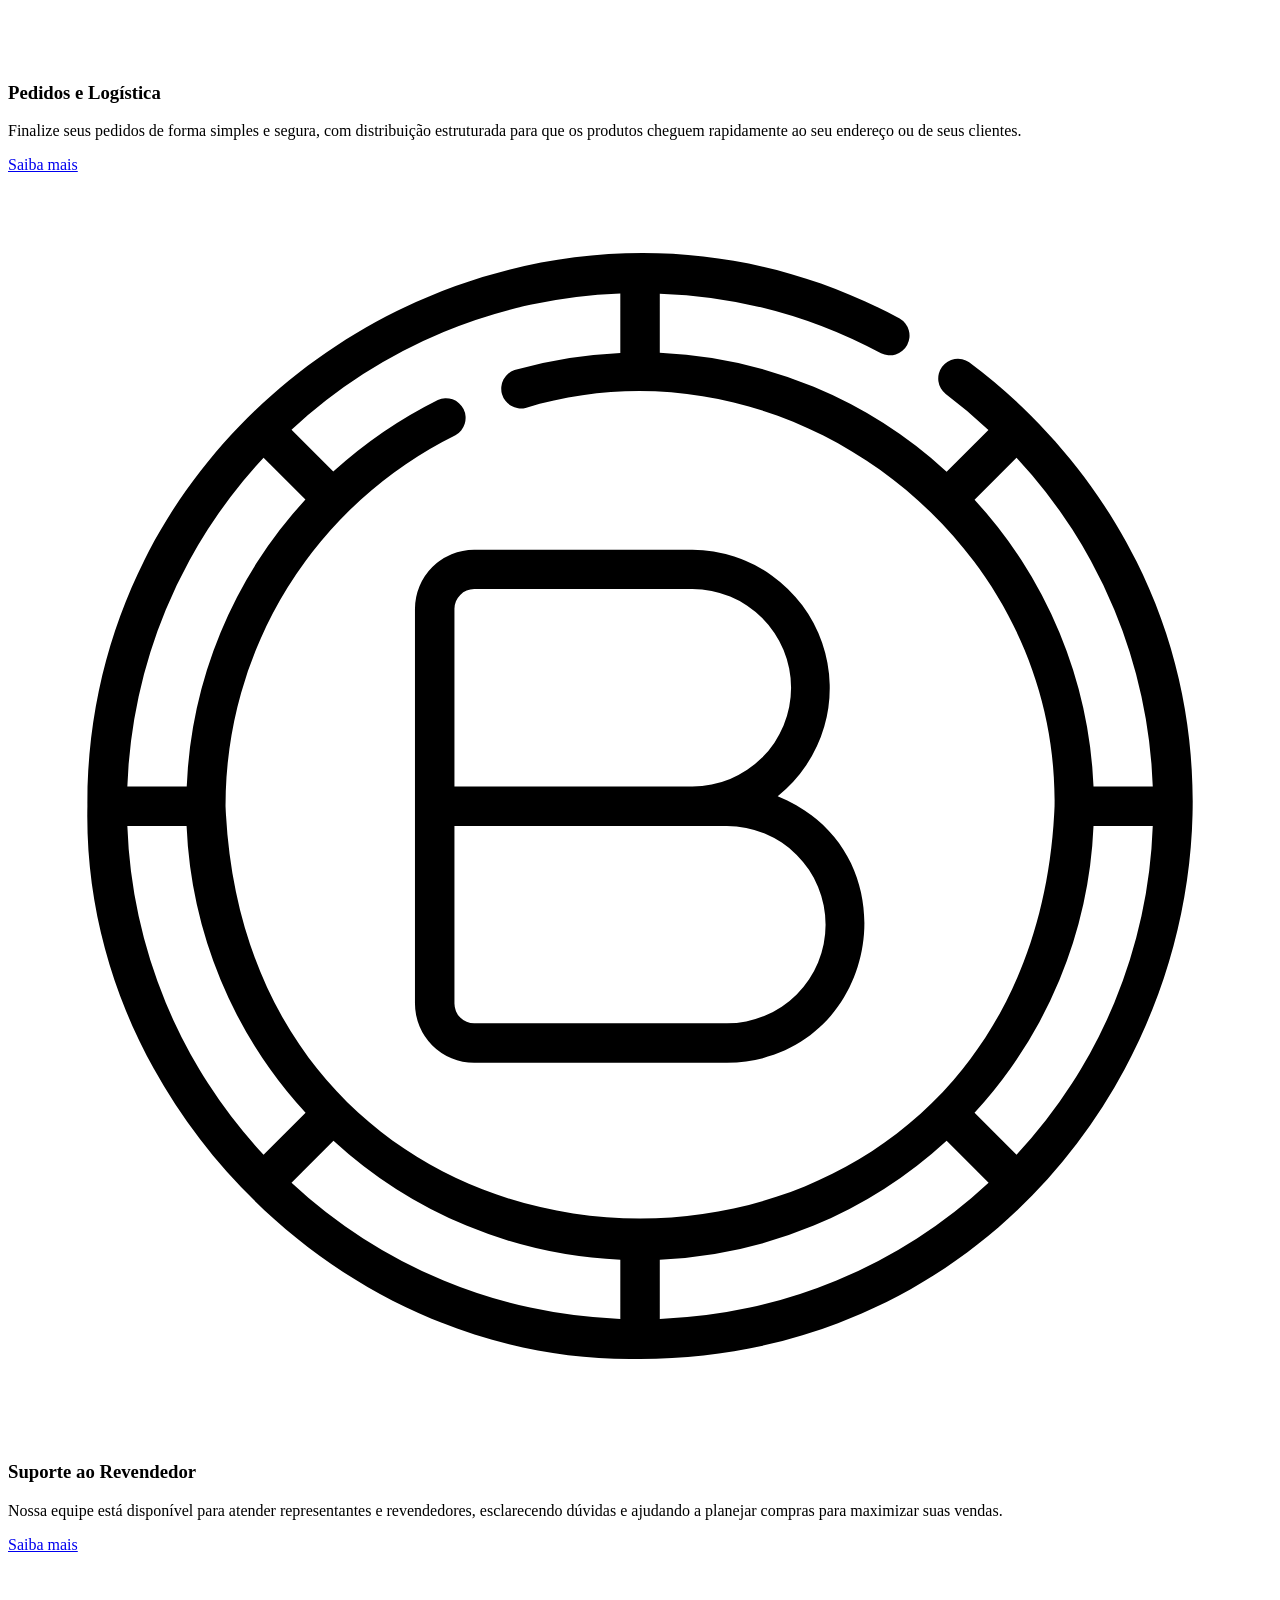
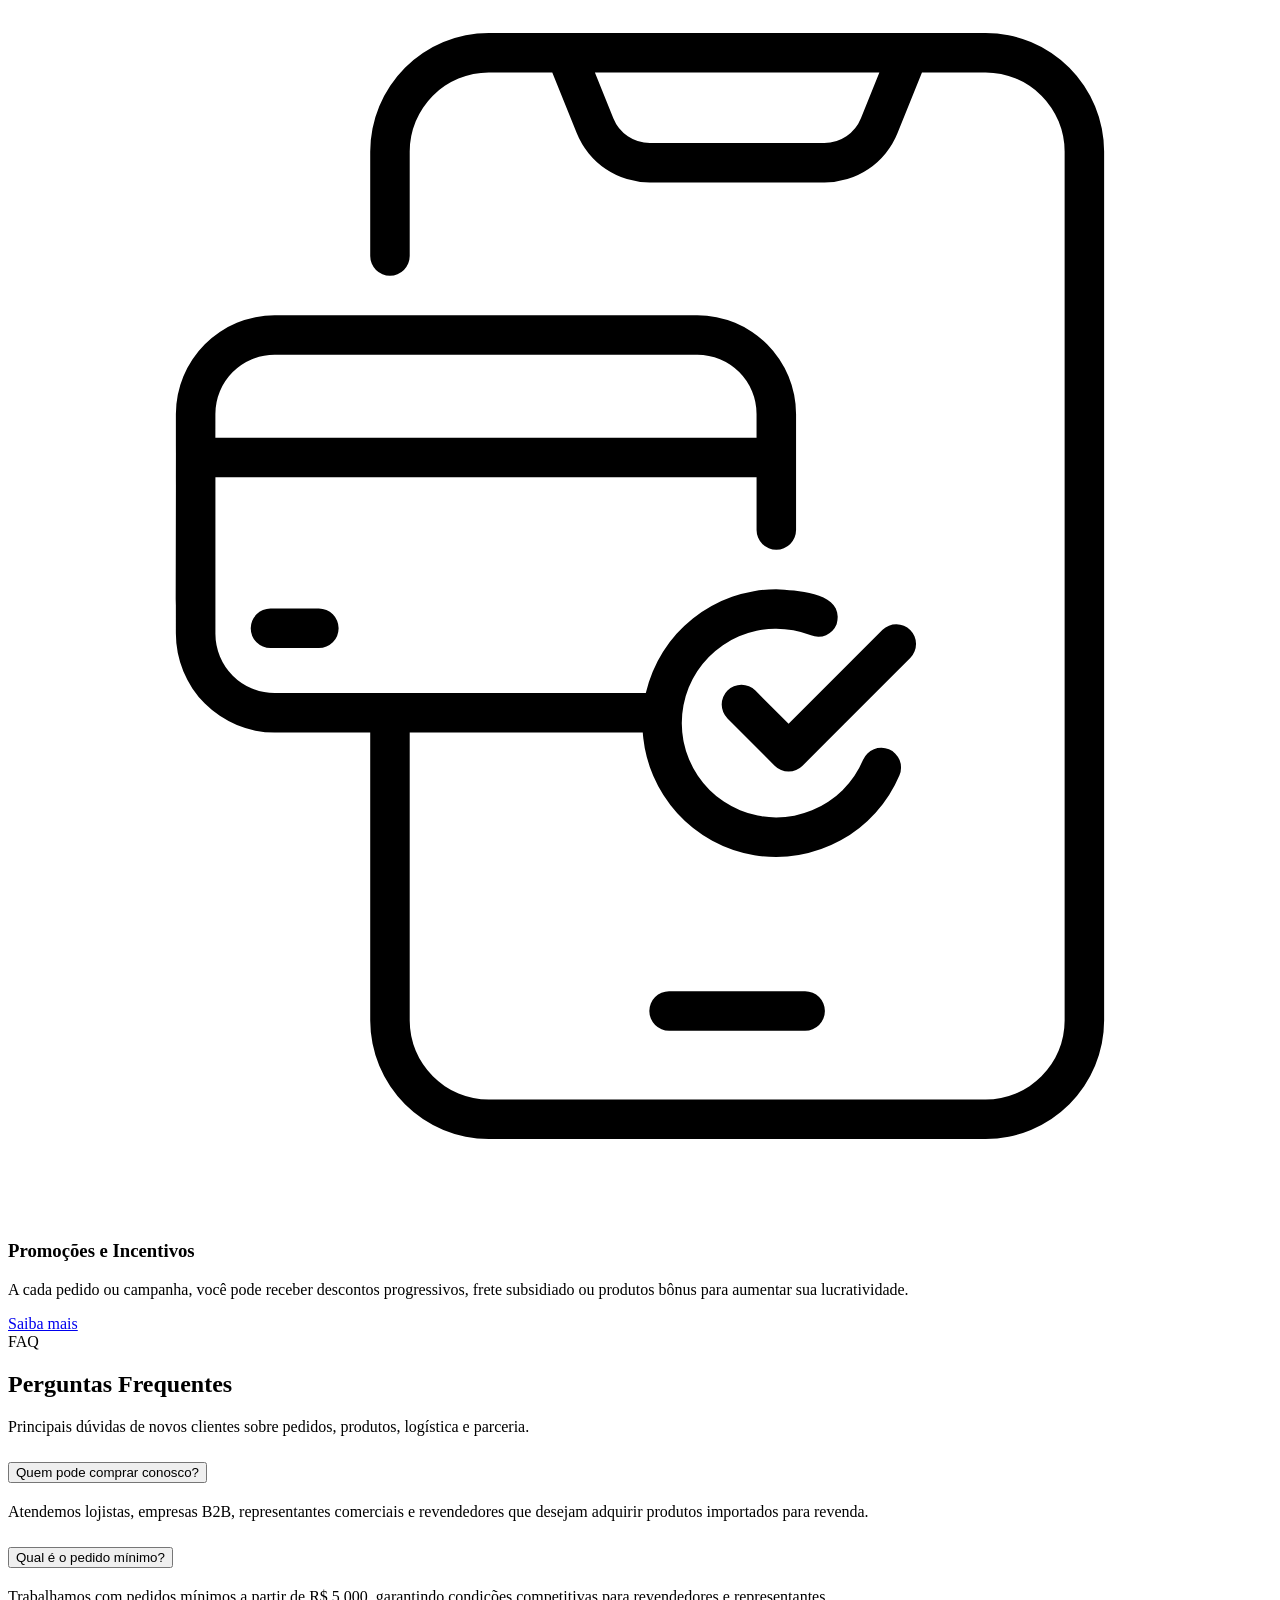
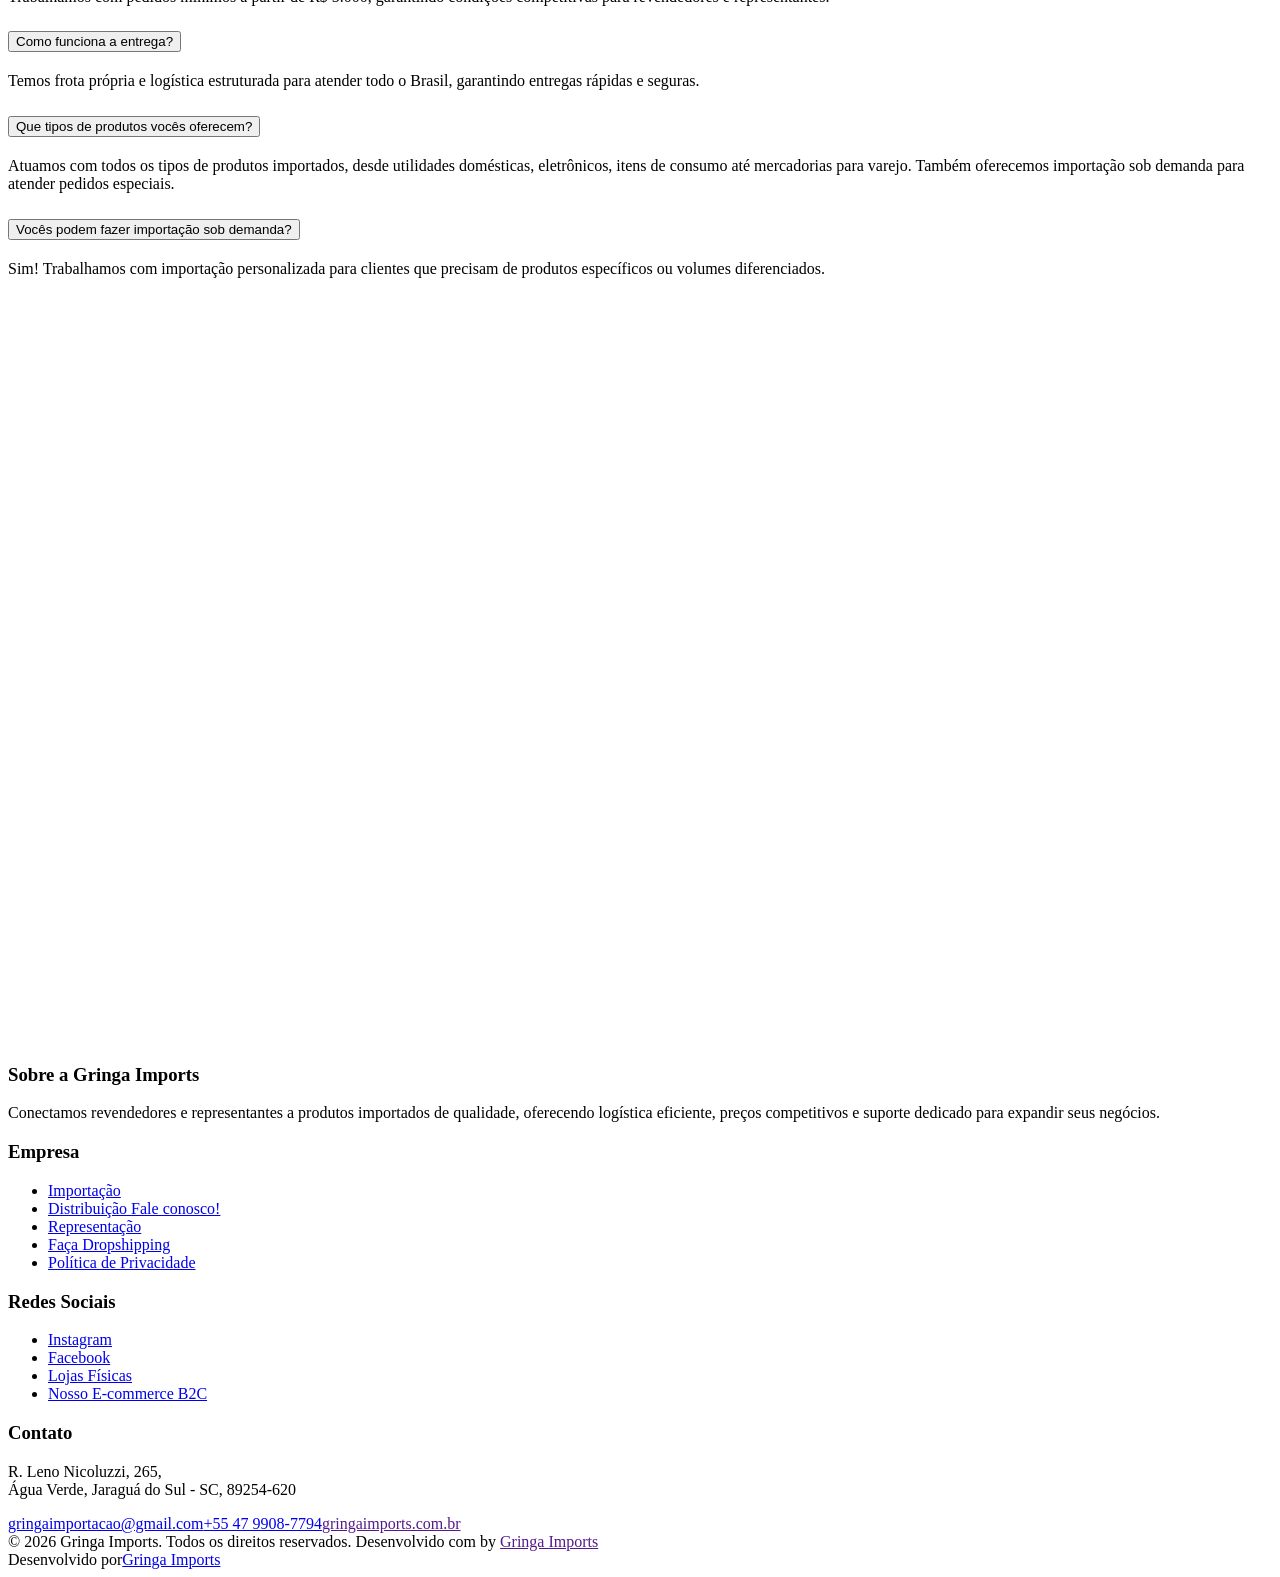
==== commit 38453408: "aindan" ====
--- a/assets/index.html
+++ b/assets/index.html
@@ -191,7 +191,7 @@
               <div class="col-lg-6 mb-4 mb-lg-0">
                 <div class="row">
                   <div class="col-lg-11"><span class="hero-subtitle text-uppercase" data-aos="fade-up" data-aos-delay="0">Compre Direto do Importador 🇨🇳 🇧🇷</span>
-                    <h1 class="hero-title mb-3" data-aos="fade-up" data-aos-delay="100">Importadores da china e distribuidores para todo Brasil</h1>
+                    <h1 class="hero-title mb-3" data-aos="fade-up" data-aos-delay="100">Importadores da China, distribuidores para todo Brasil</h1>
 <p class="hero-description mb-4 mb-lg-5" data-aos="fade-up" data-aos-delay="200">
 Atendemos <strong>lojistas B2C, empresas B2B e representantes comerciais</strong> que buscam 
 <strong>mercadorias com preços competitivos</strong> e <strong>estoque confiável</strong>
@@ -271,7 +271,7 @@
                     <div class="mission-icon text-center rounded-circle"><i class="bi bi-lightbulb fs-4"></i></div>
                     <div>
                       <h3 class="text-uppercase fw-bold">CURIOSIDADE IMPORTANTE</h3>
-                      <p class="fs-5 mb-0">Nossa estrutura de importação permite oferecer valores mais competitivos para revendedores B2C & B2B.</p>
+                      <p class="fs-5 mb-0">Nossa estrutura de importação permite oferecer valores mais competitivos para revendedores.</p>
                     </div>
                   </div>
                 </div>
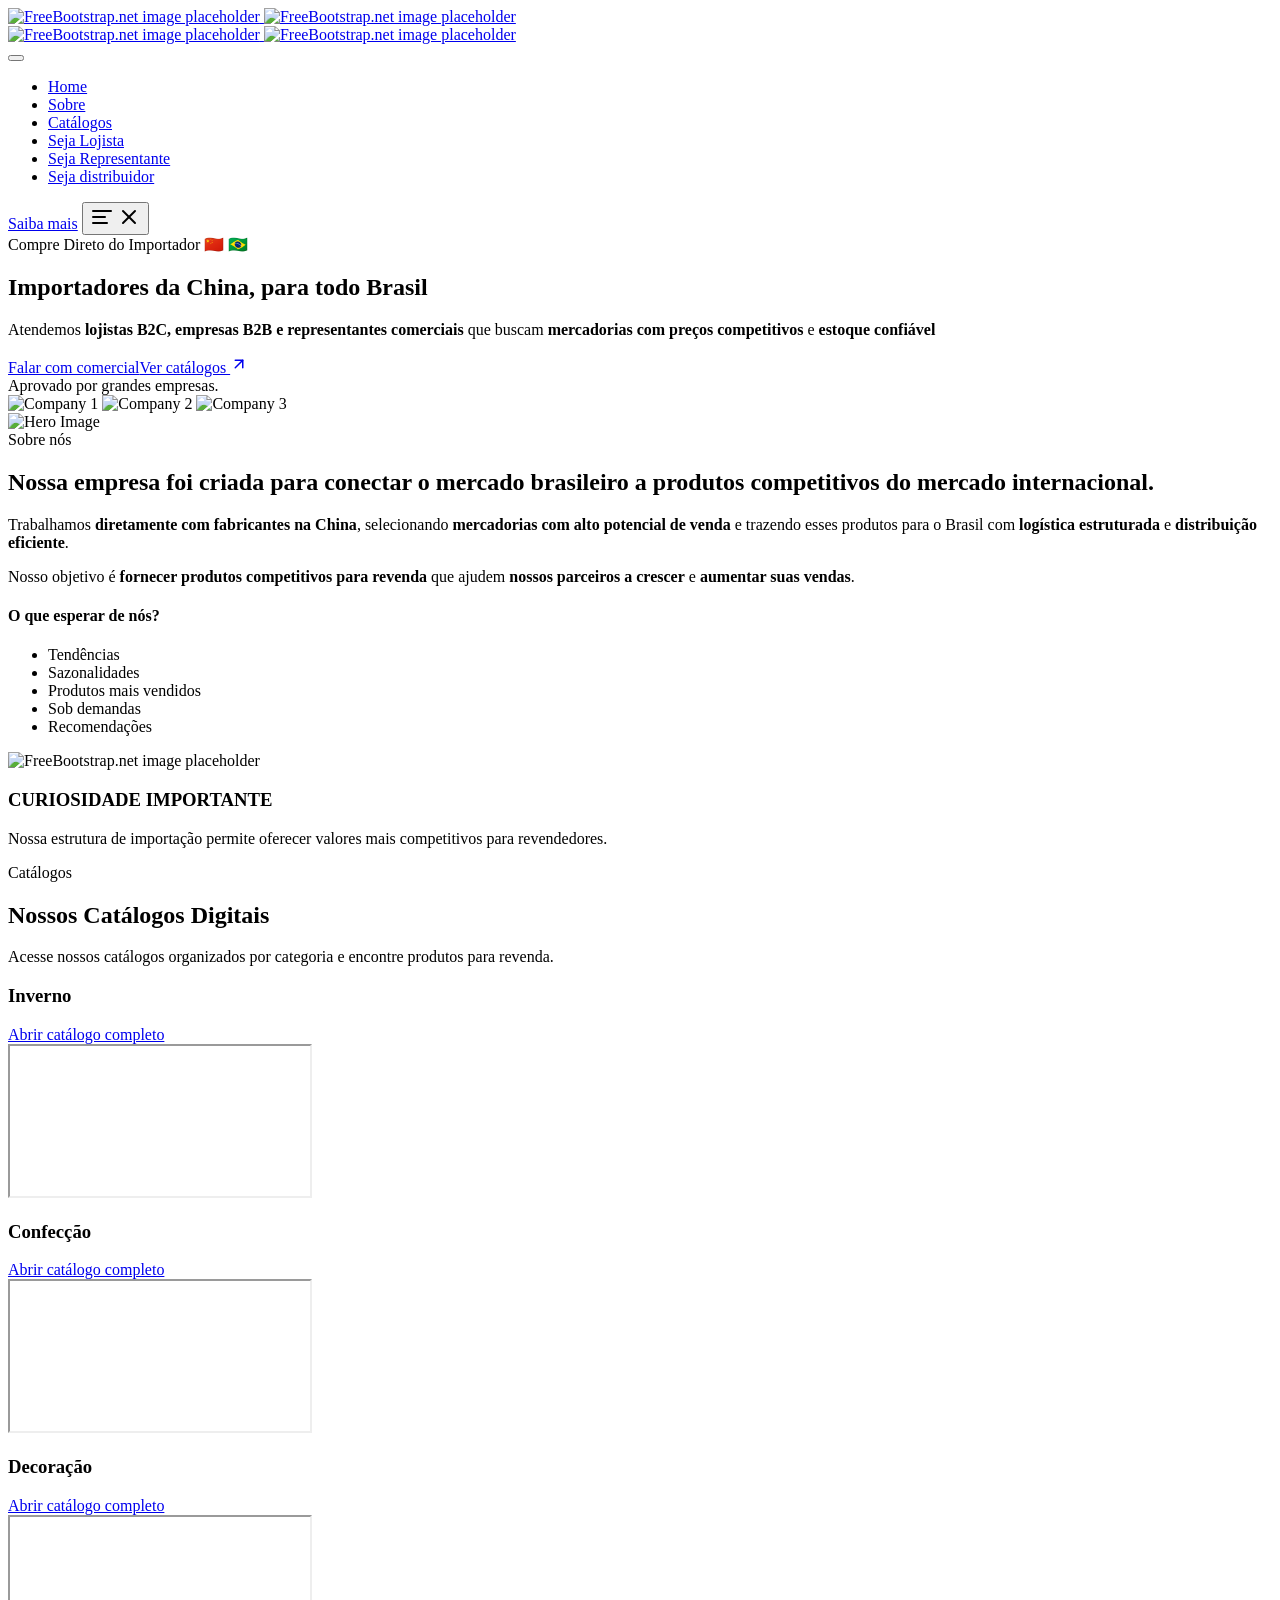
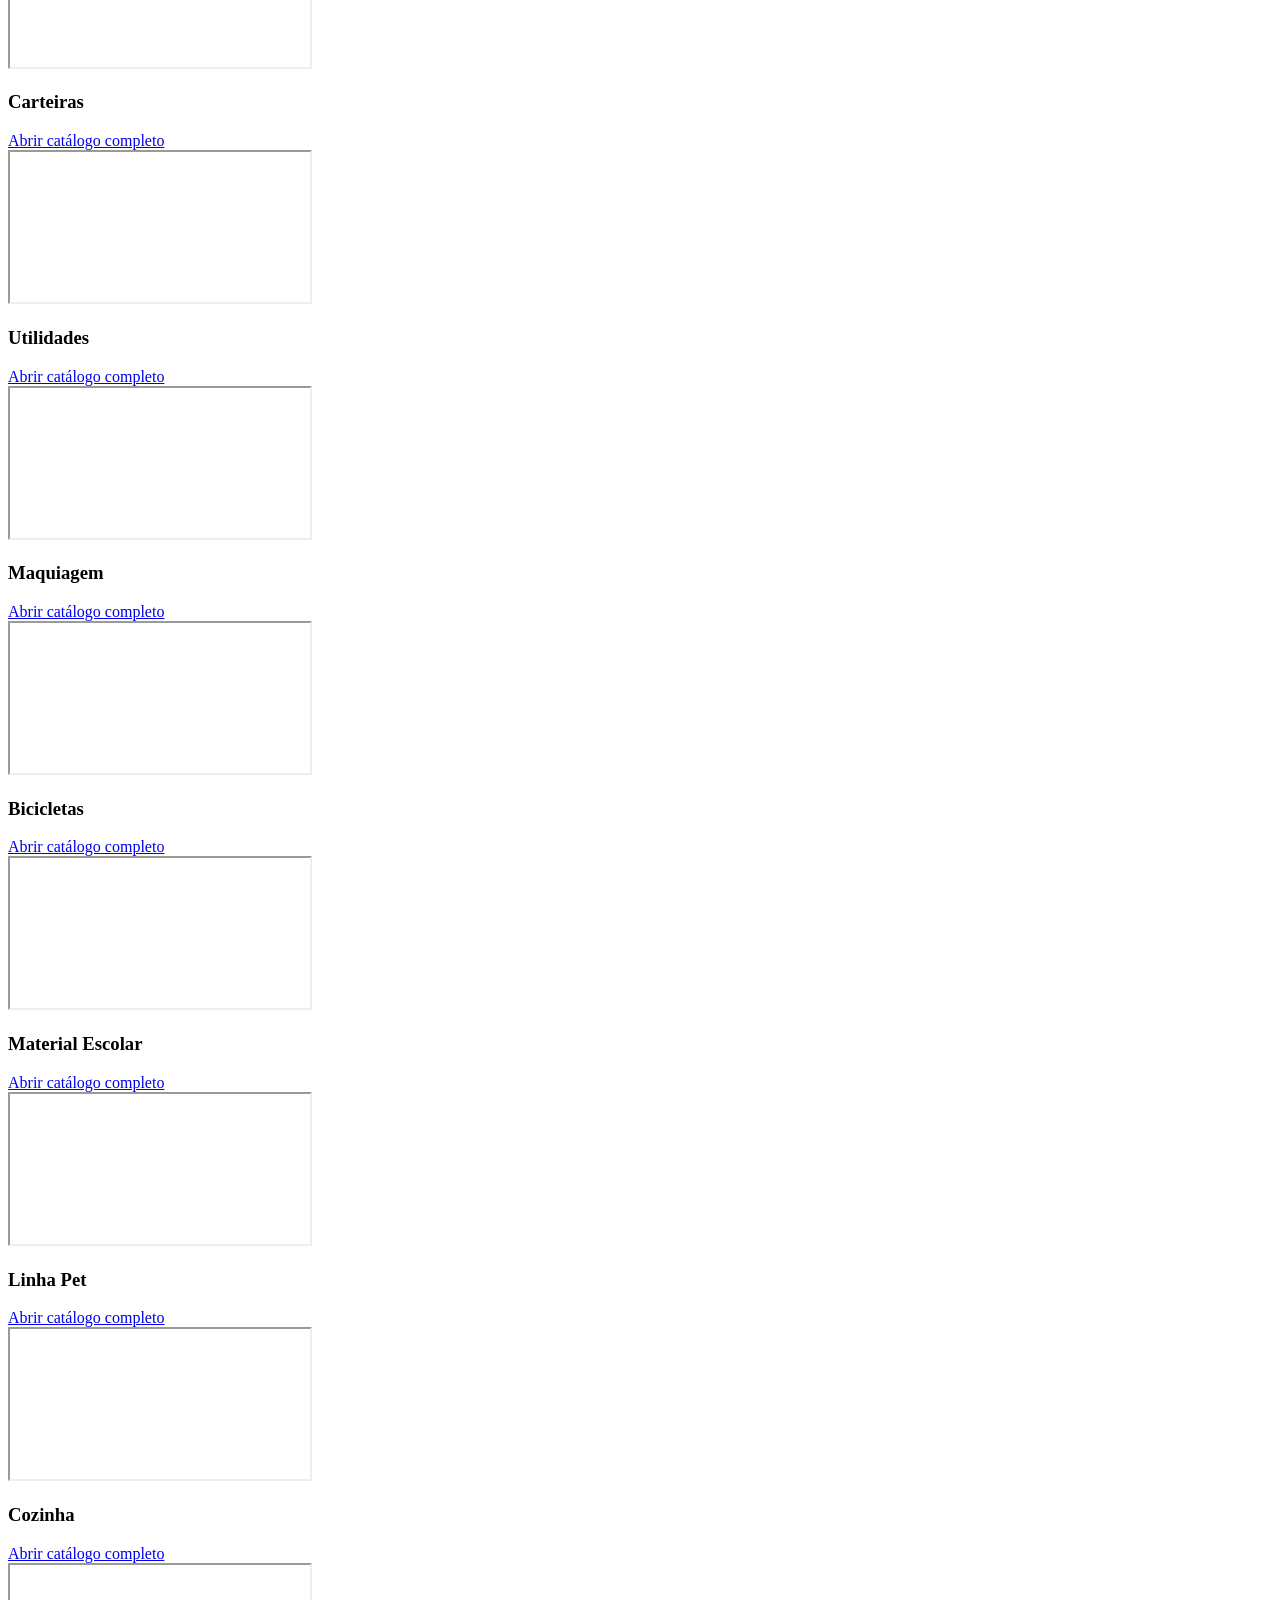
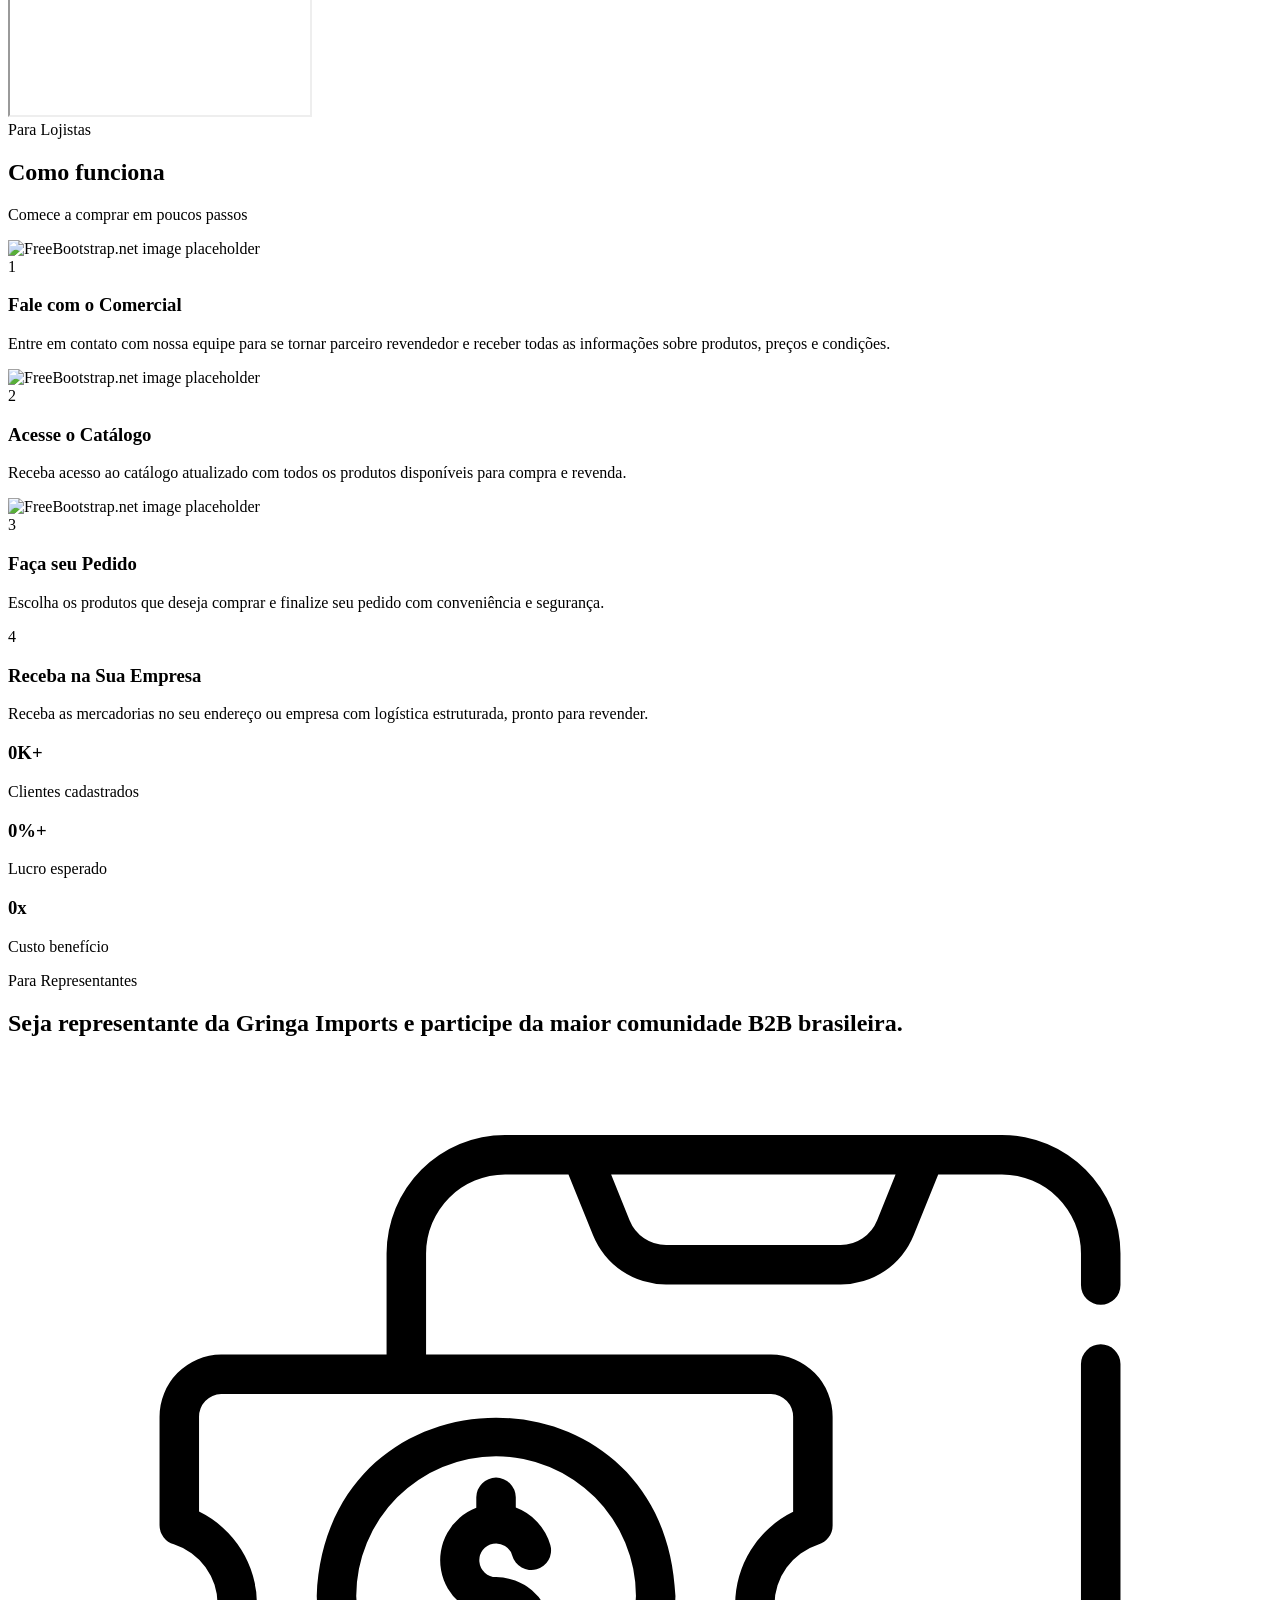
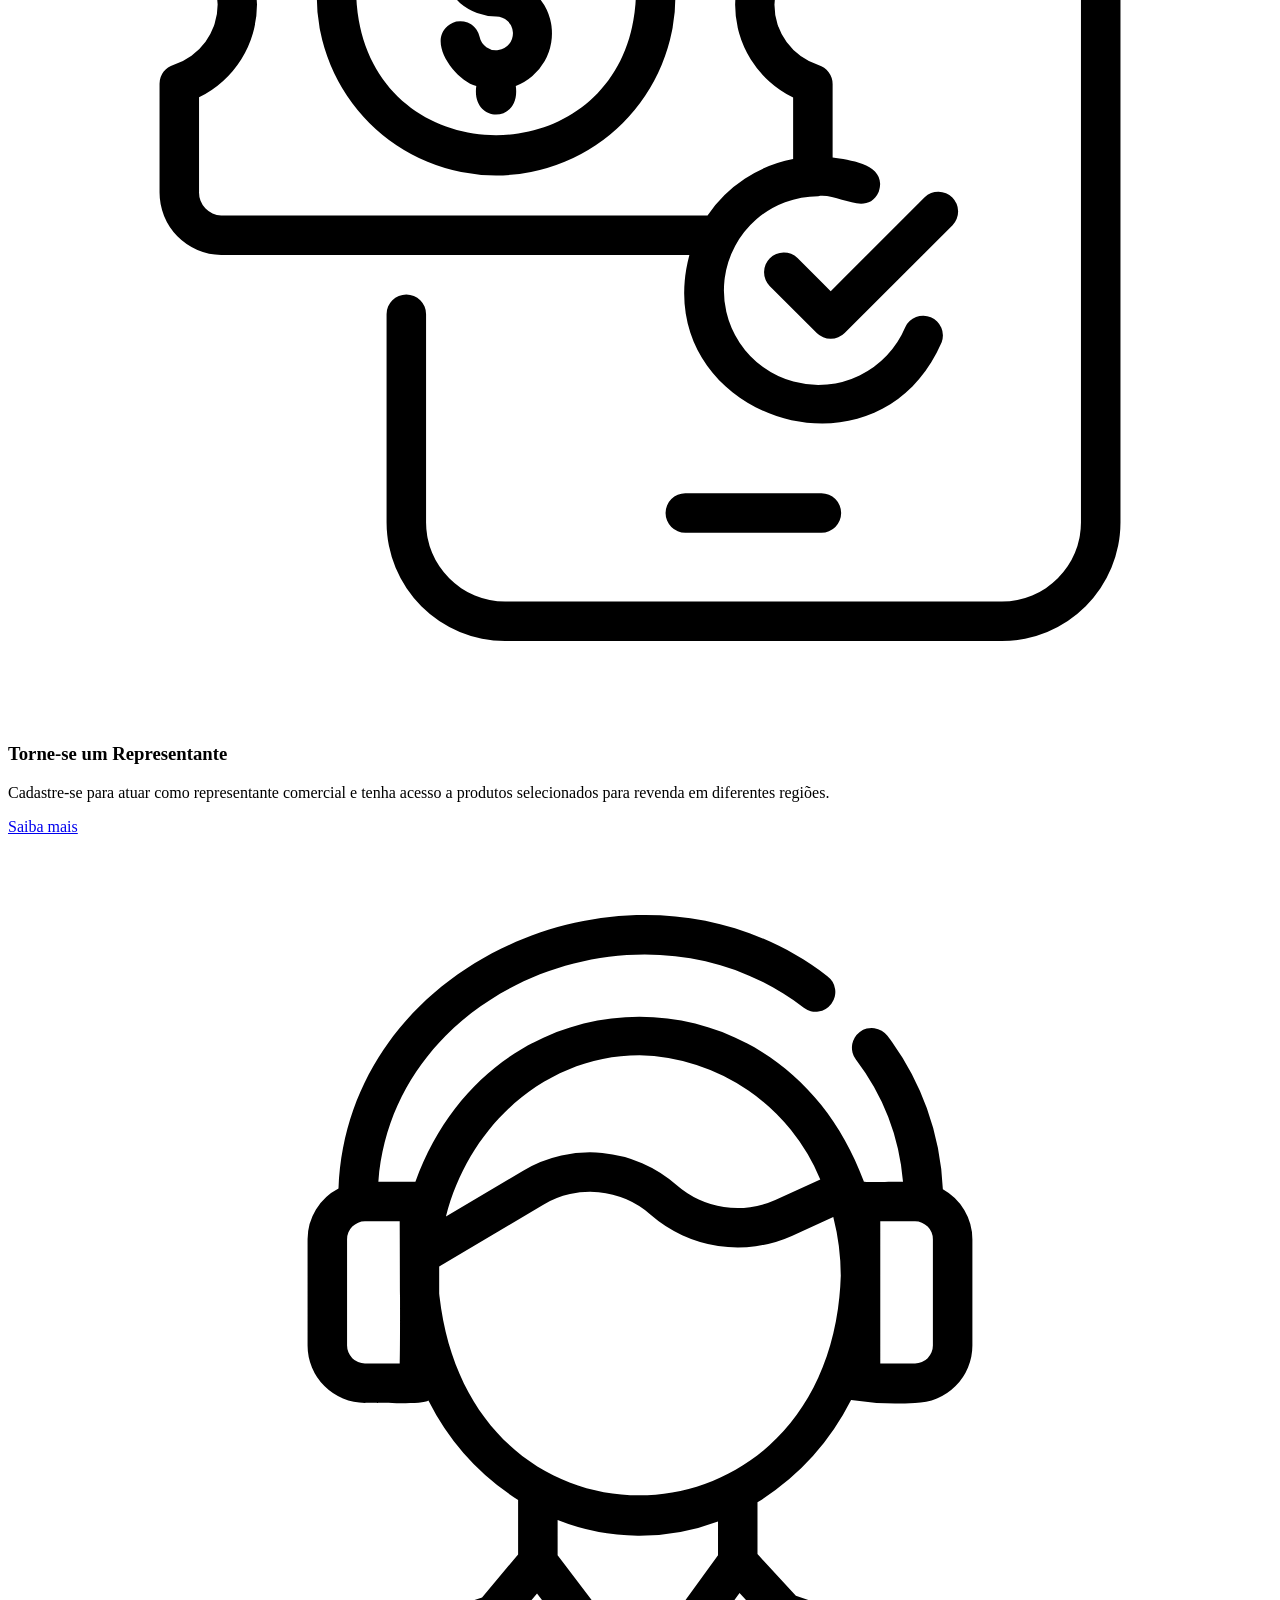
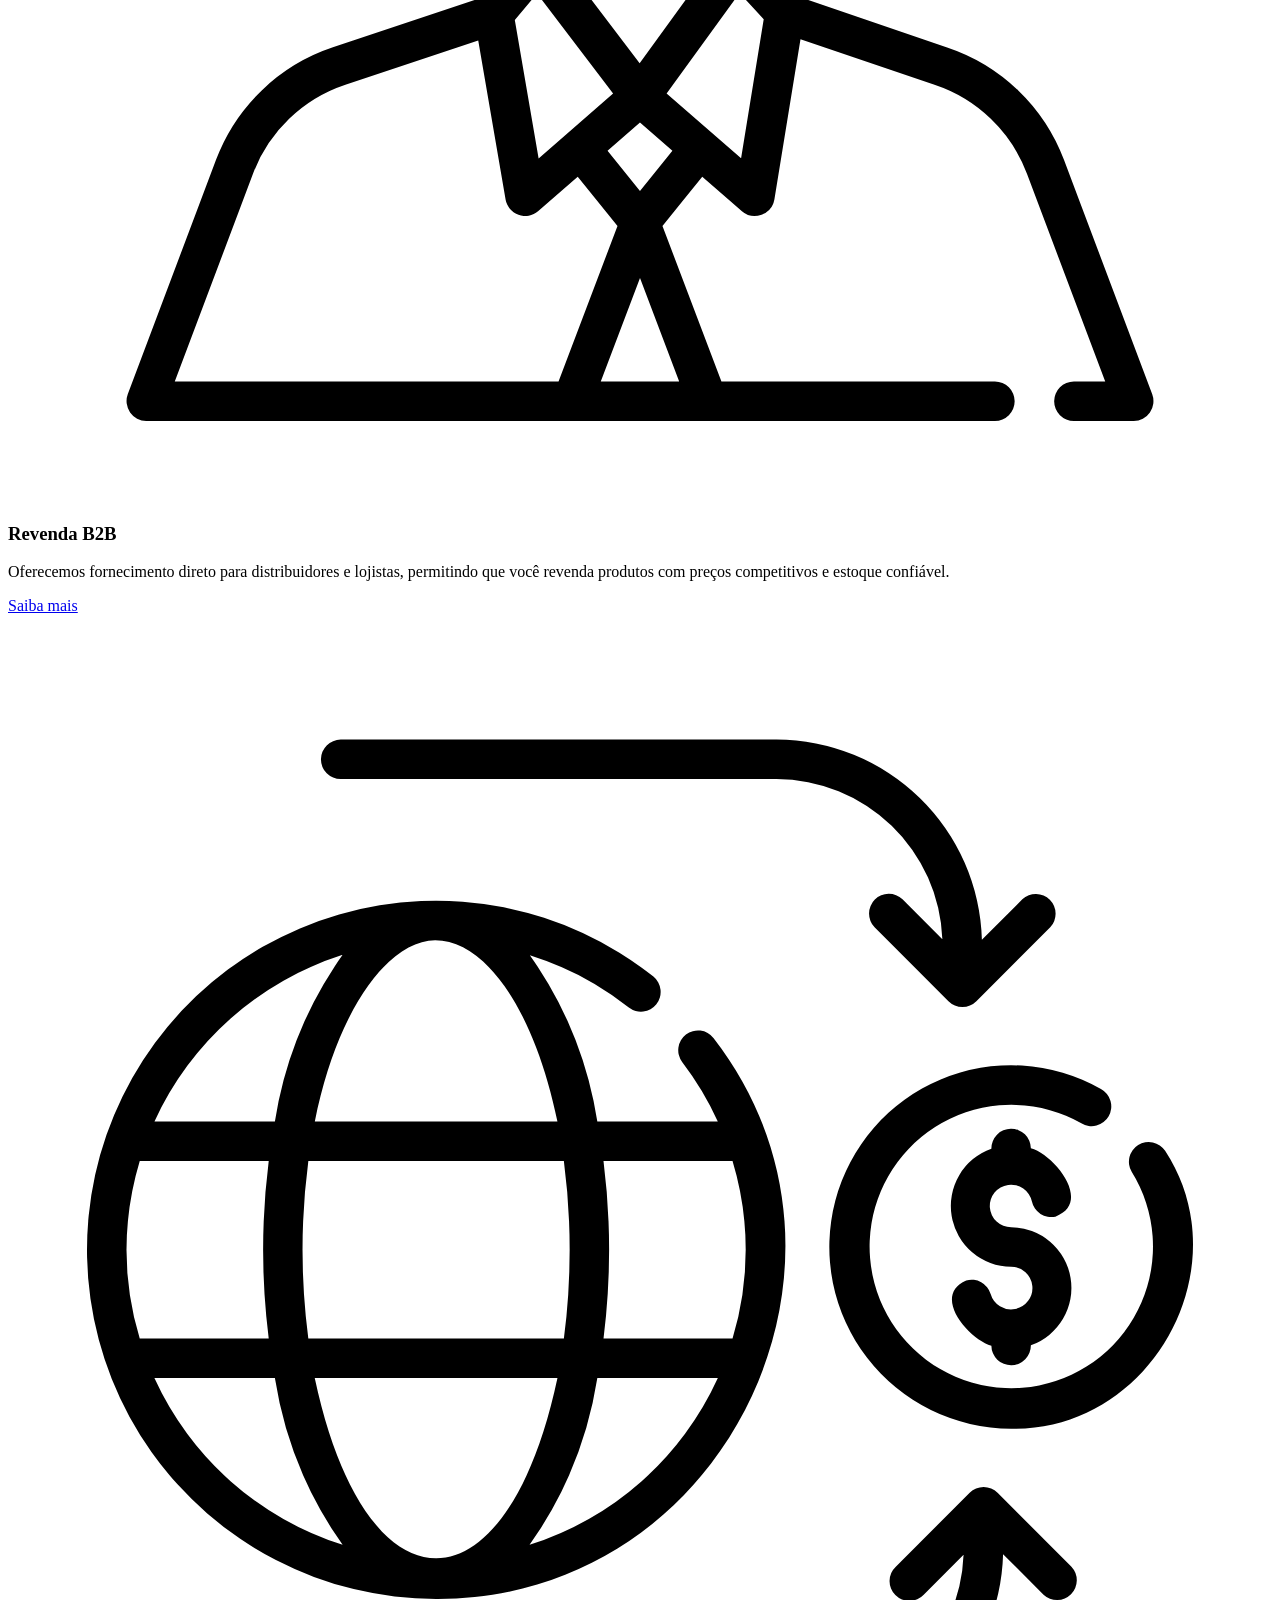
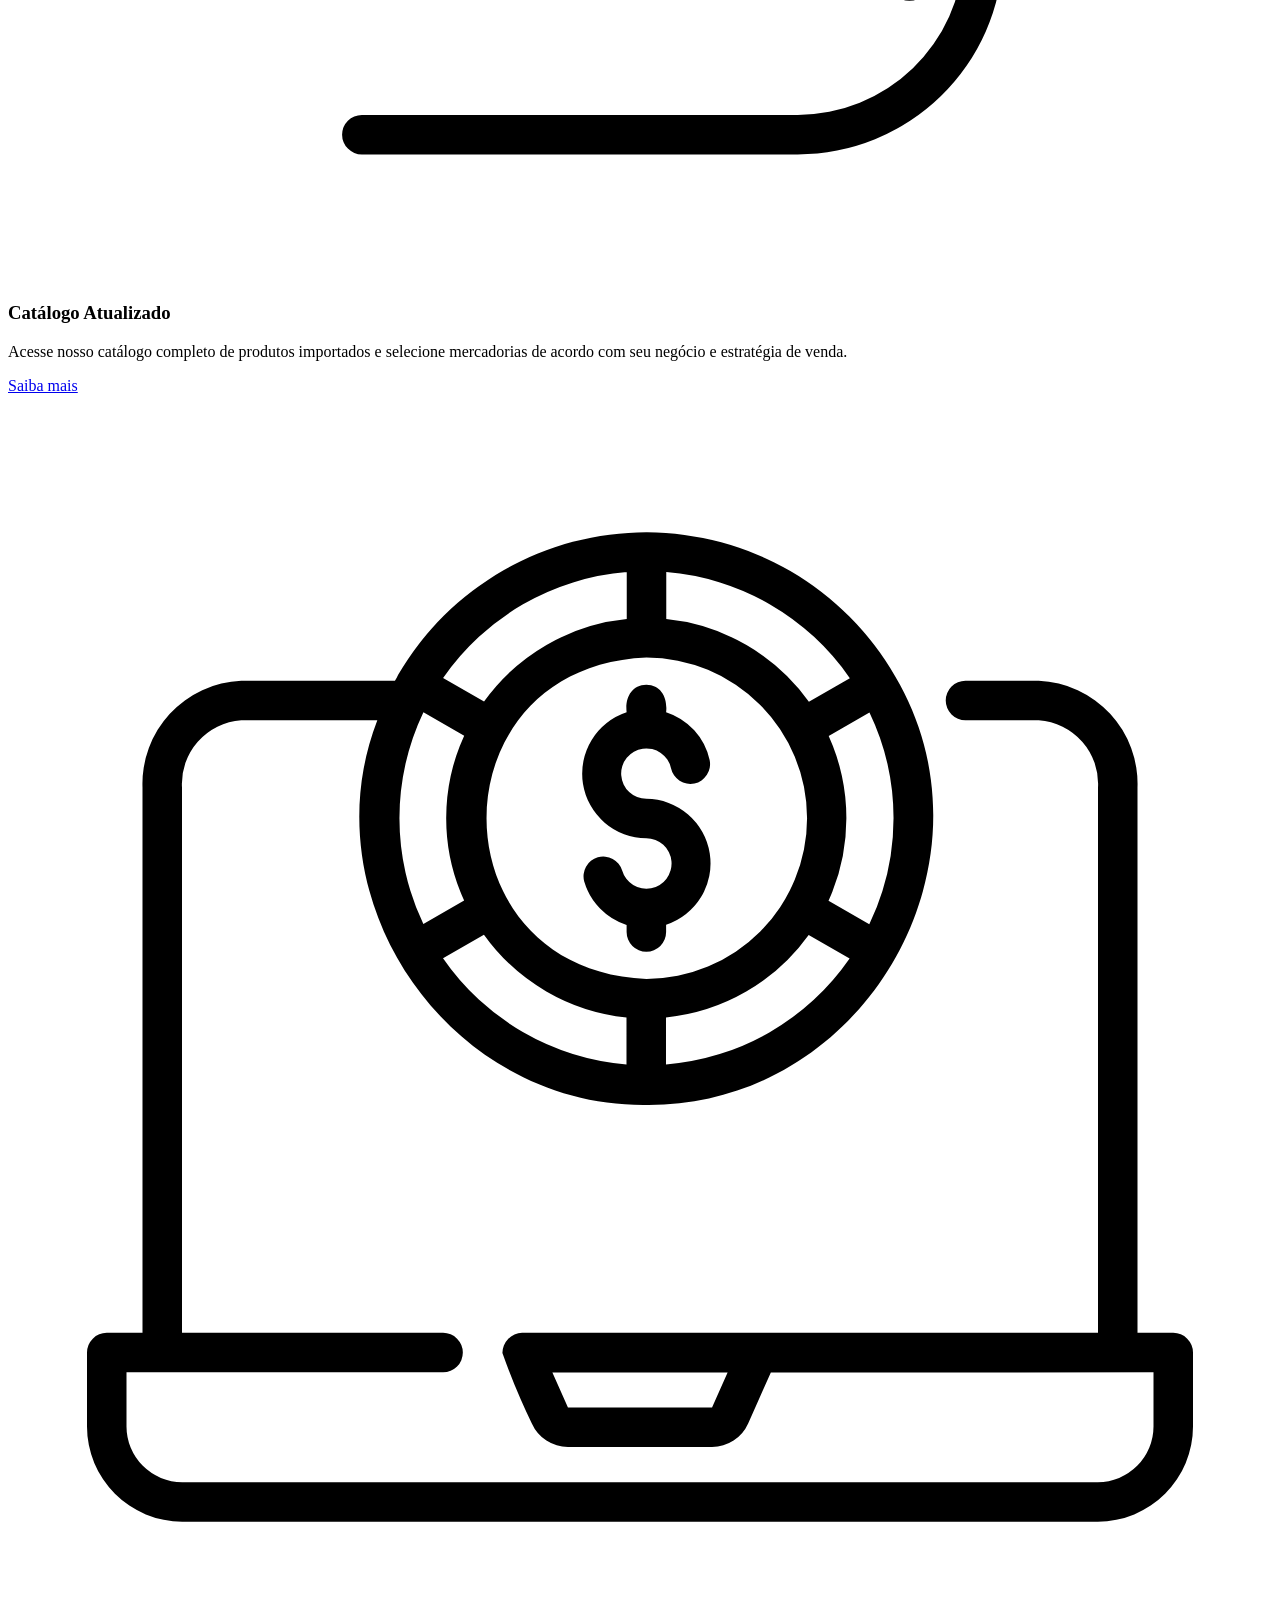
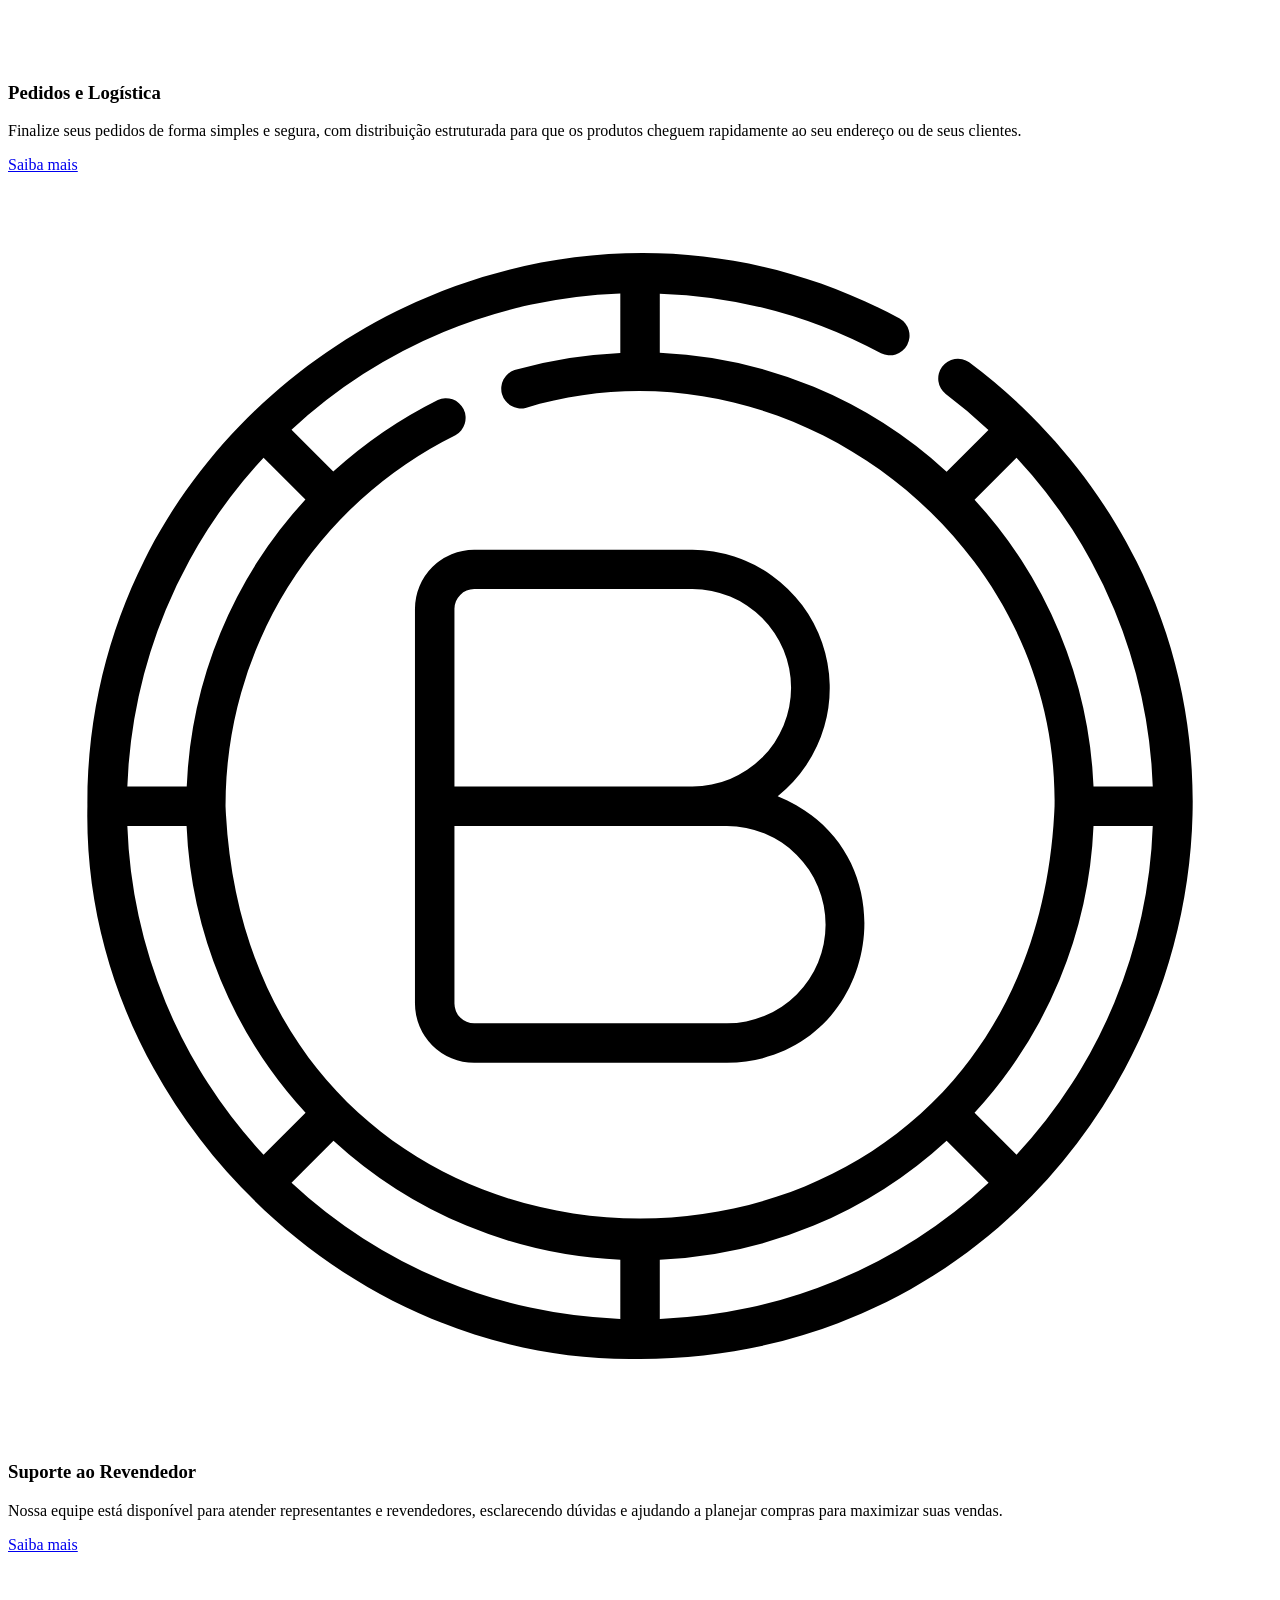
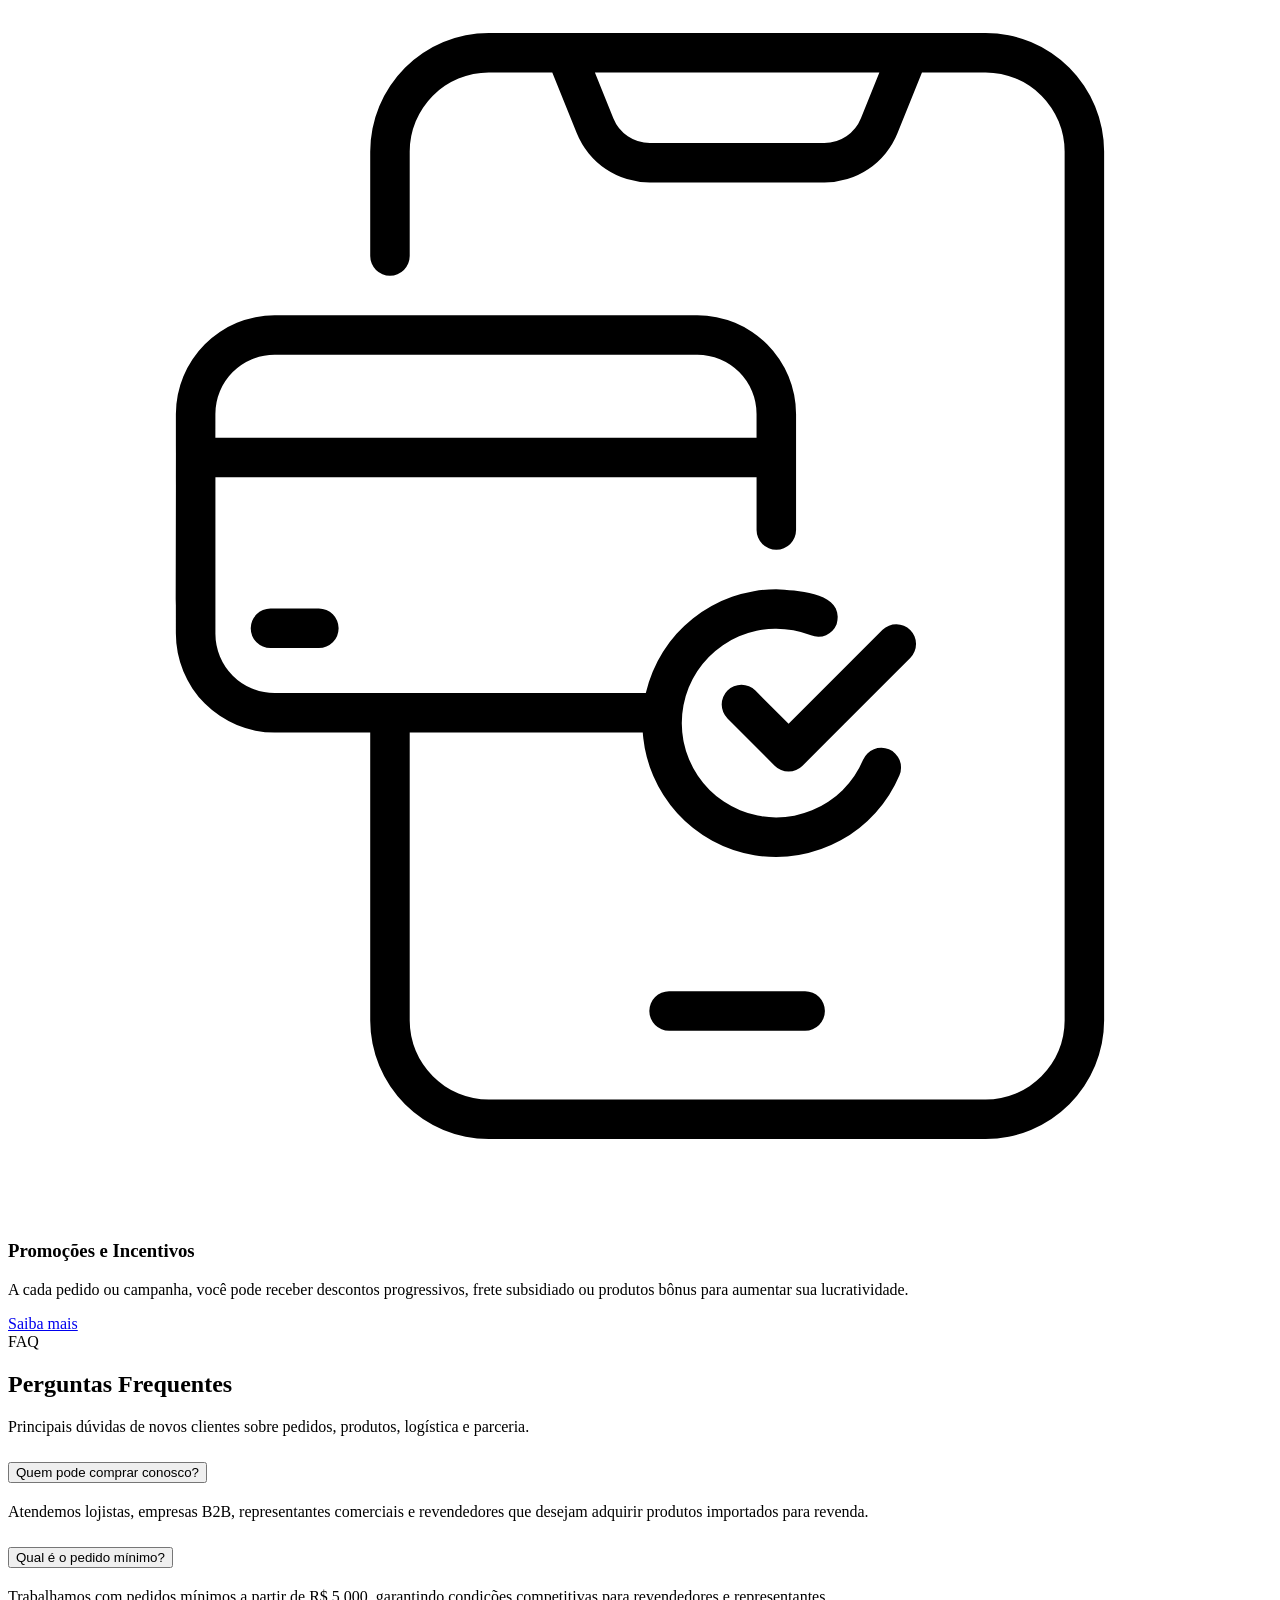
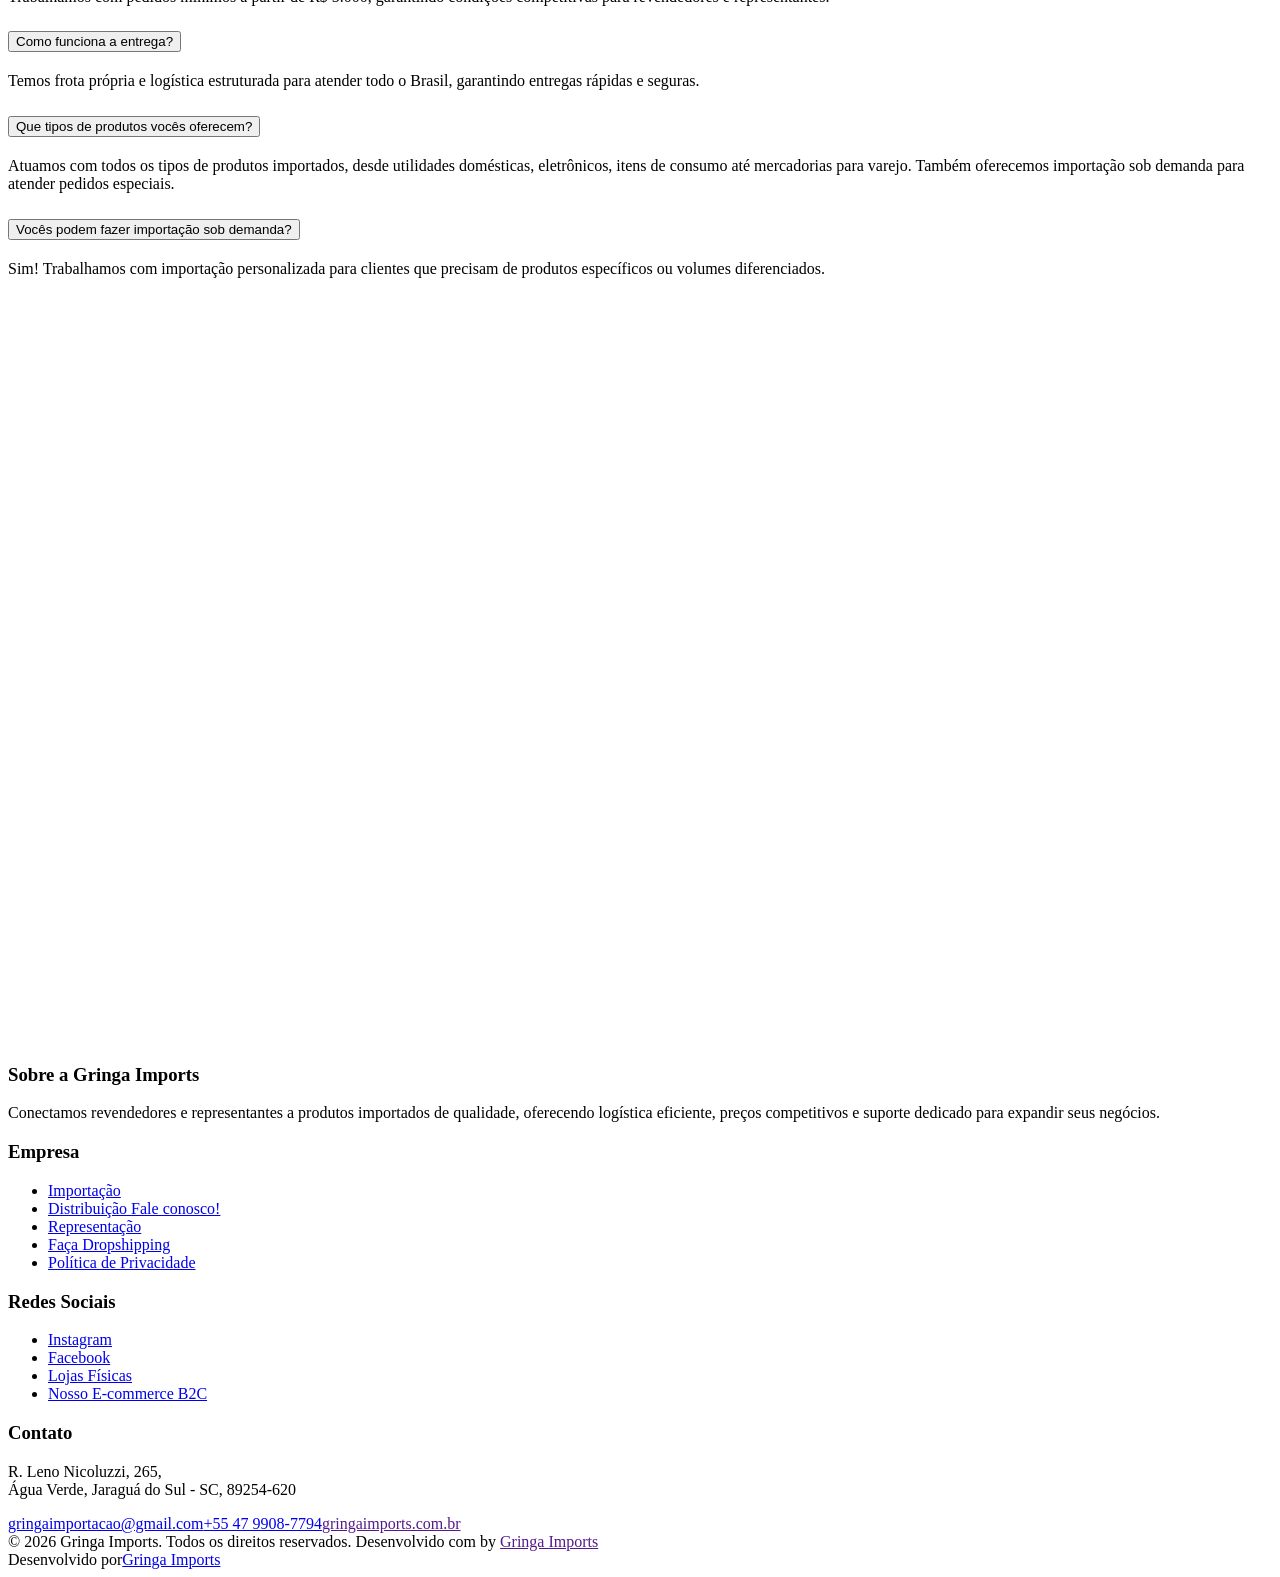
==== commit 24fde3b6: "ehoquedize" ====
--- a/assets/index.html
+++ b/assets/index.html
@@ -191,7 +191,7 @@
               <div class="col-lg-6 mb-4 mb-lg-0">
                 <div class="row">
                   <div class="col-lg-11"><span class="hero-subtitle text-uppercase" data-aos="fade-up" data-aos-delay="0">Compre Direto do Importador 🇨🇳 🇧🇷</span>
-                    <h1 class="hero-title mb-3" data-aos="fade-up" data-aos-delay="100">Importadores da China, distribuidores para todo Brasil</h1>
+                    <h1 class="hero-title mb-3" data-aos="fade-up" data-aos-delay="100">Importadores da China, para todo Brasil</h1>
 <p class="hero-description mb-4 mb-lg-5" data-aos="fade-up" data-aos-delay="200">
 Atendemos <strong>lojistas B2C, empresas B2B e representantes comerciais</strong> que buscam 
 <strong>mercadorias com preços competitivos</strong> e <strong>estoque confiável</strong>
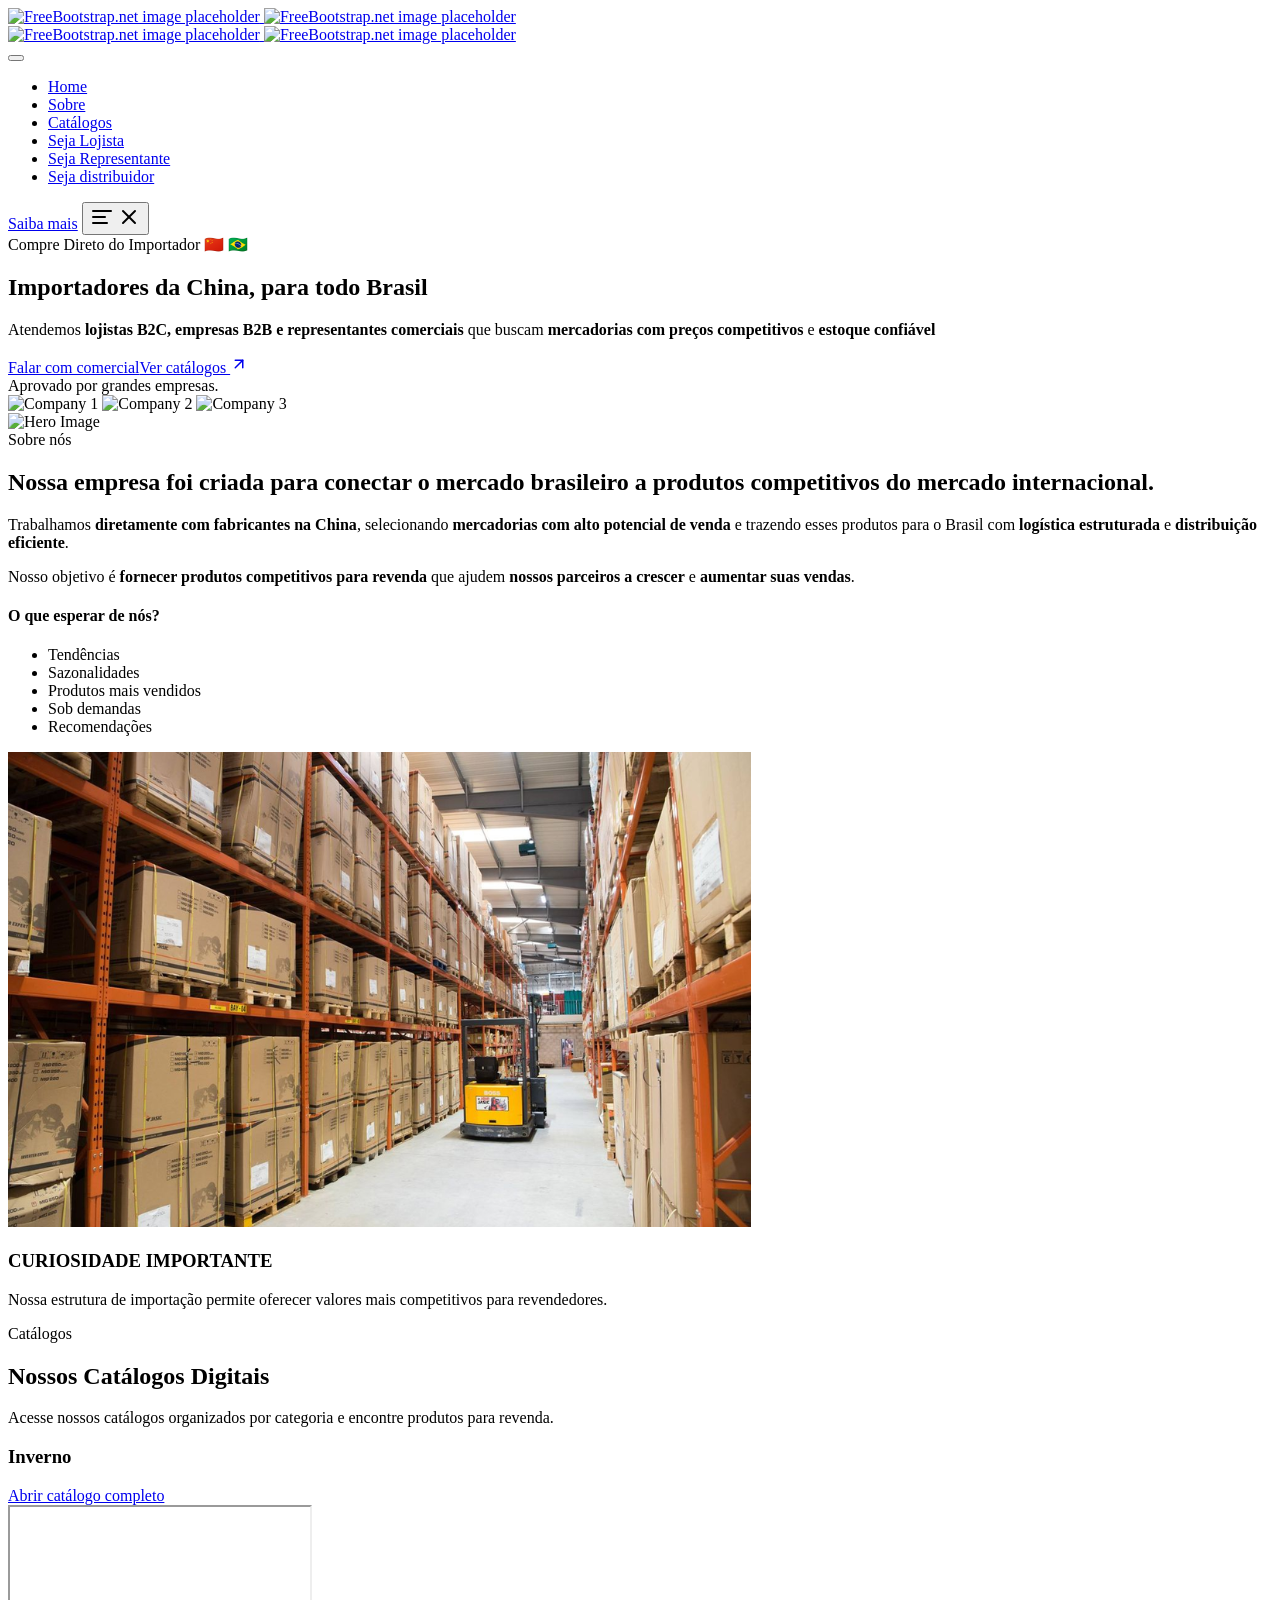
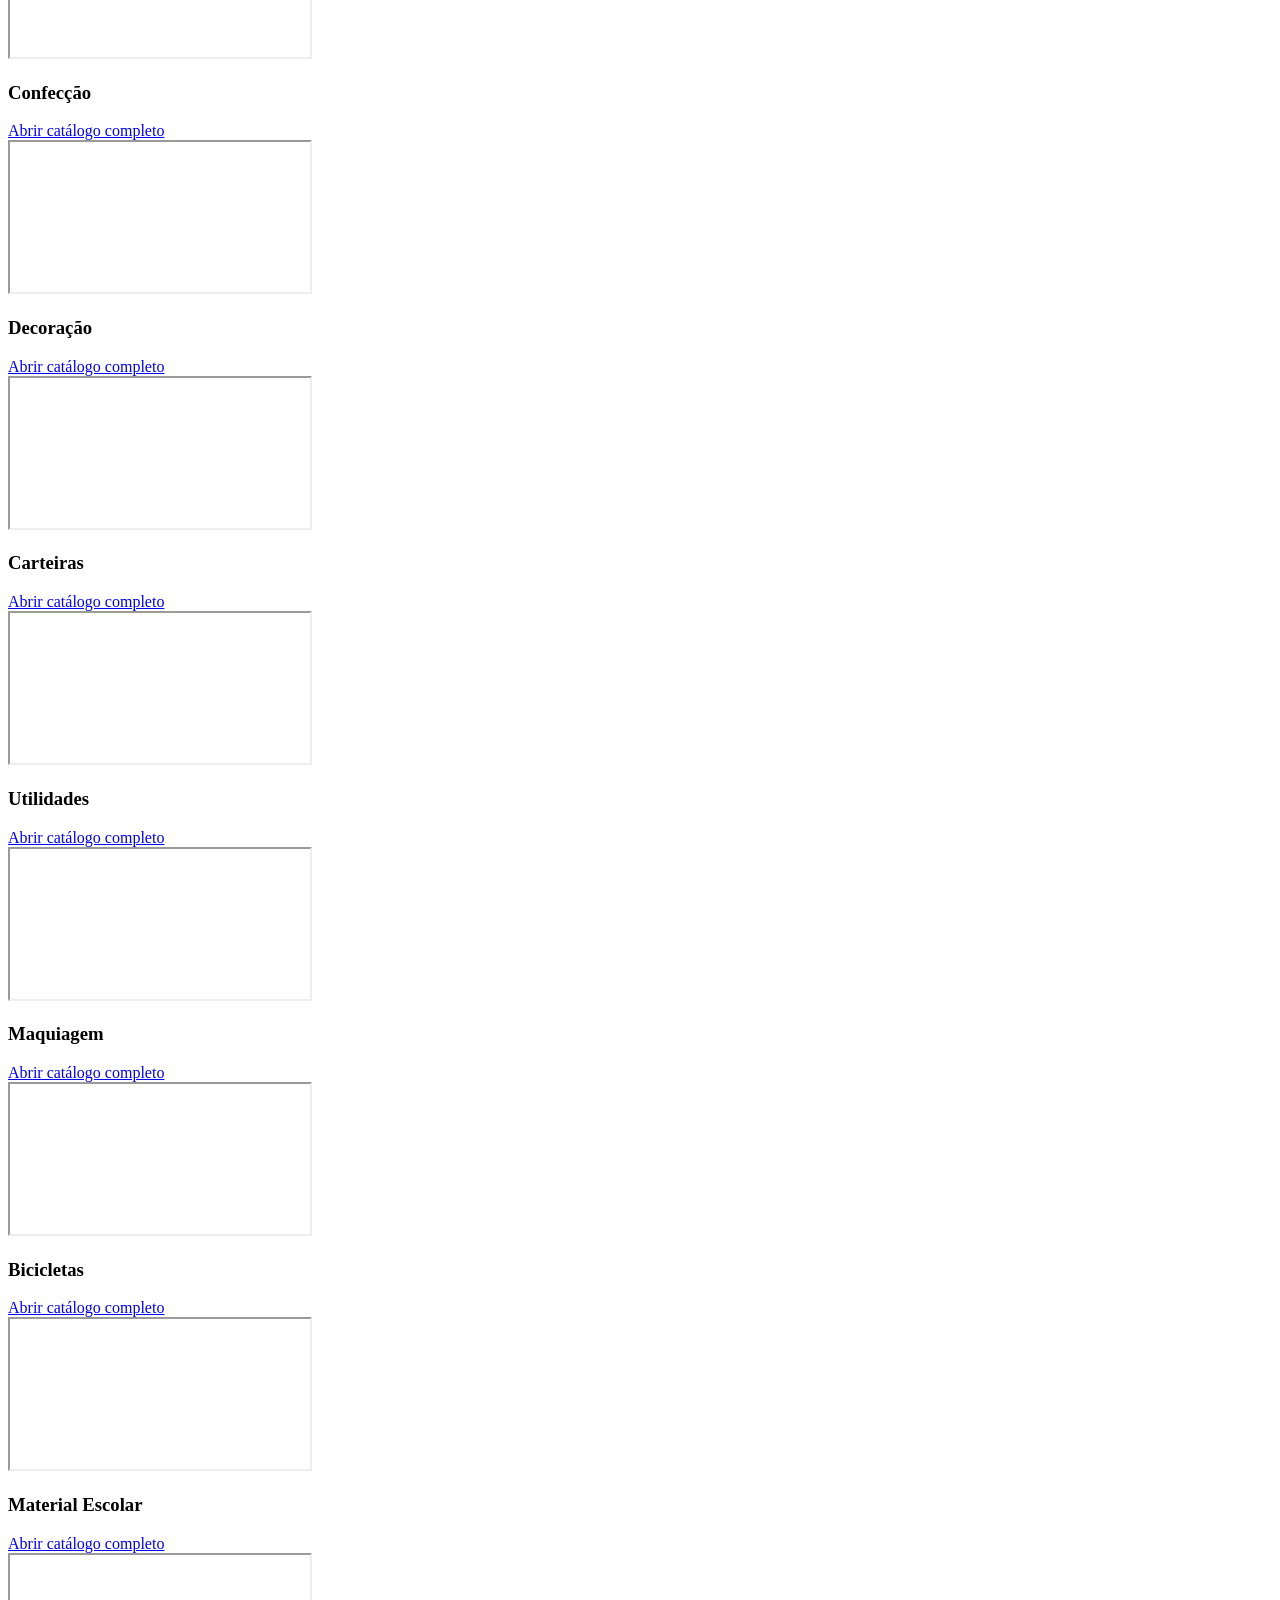
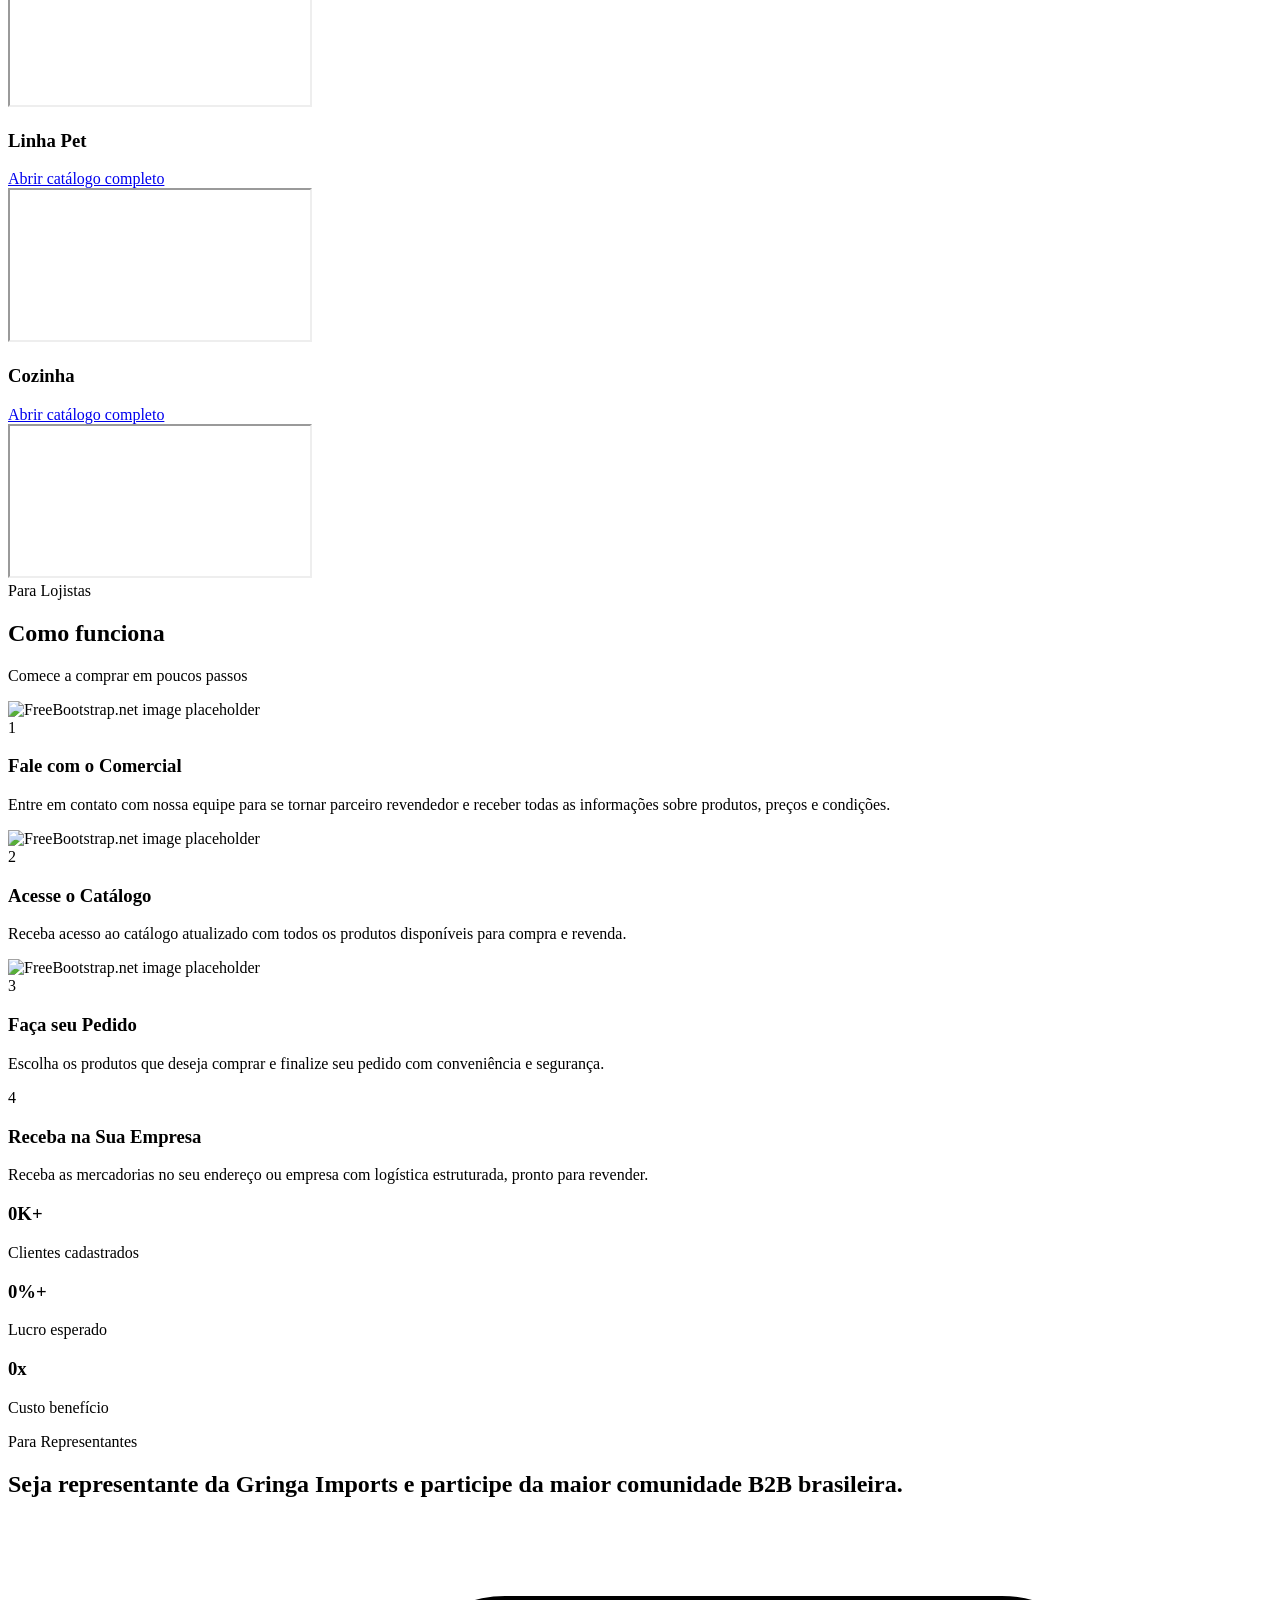
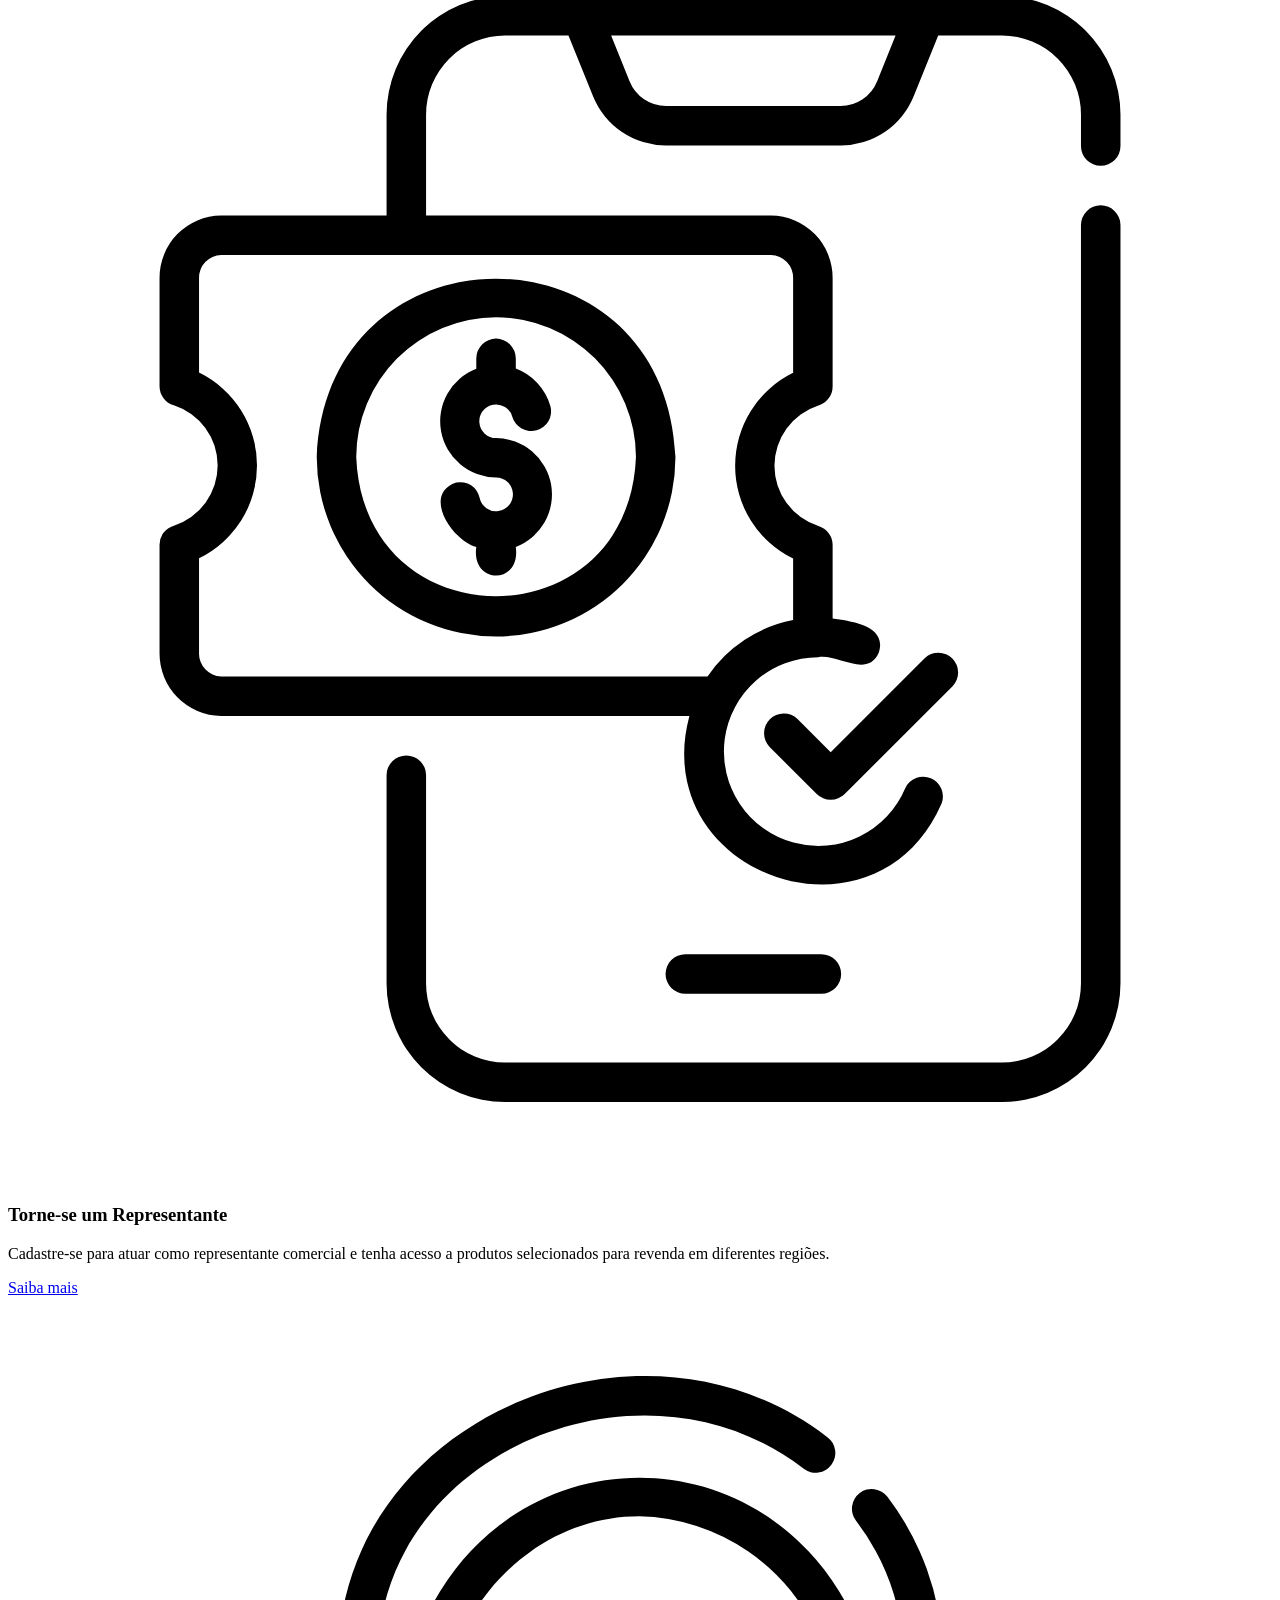
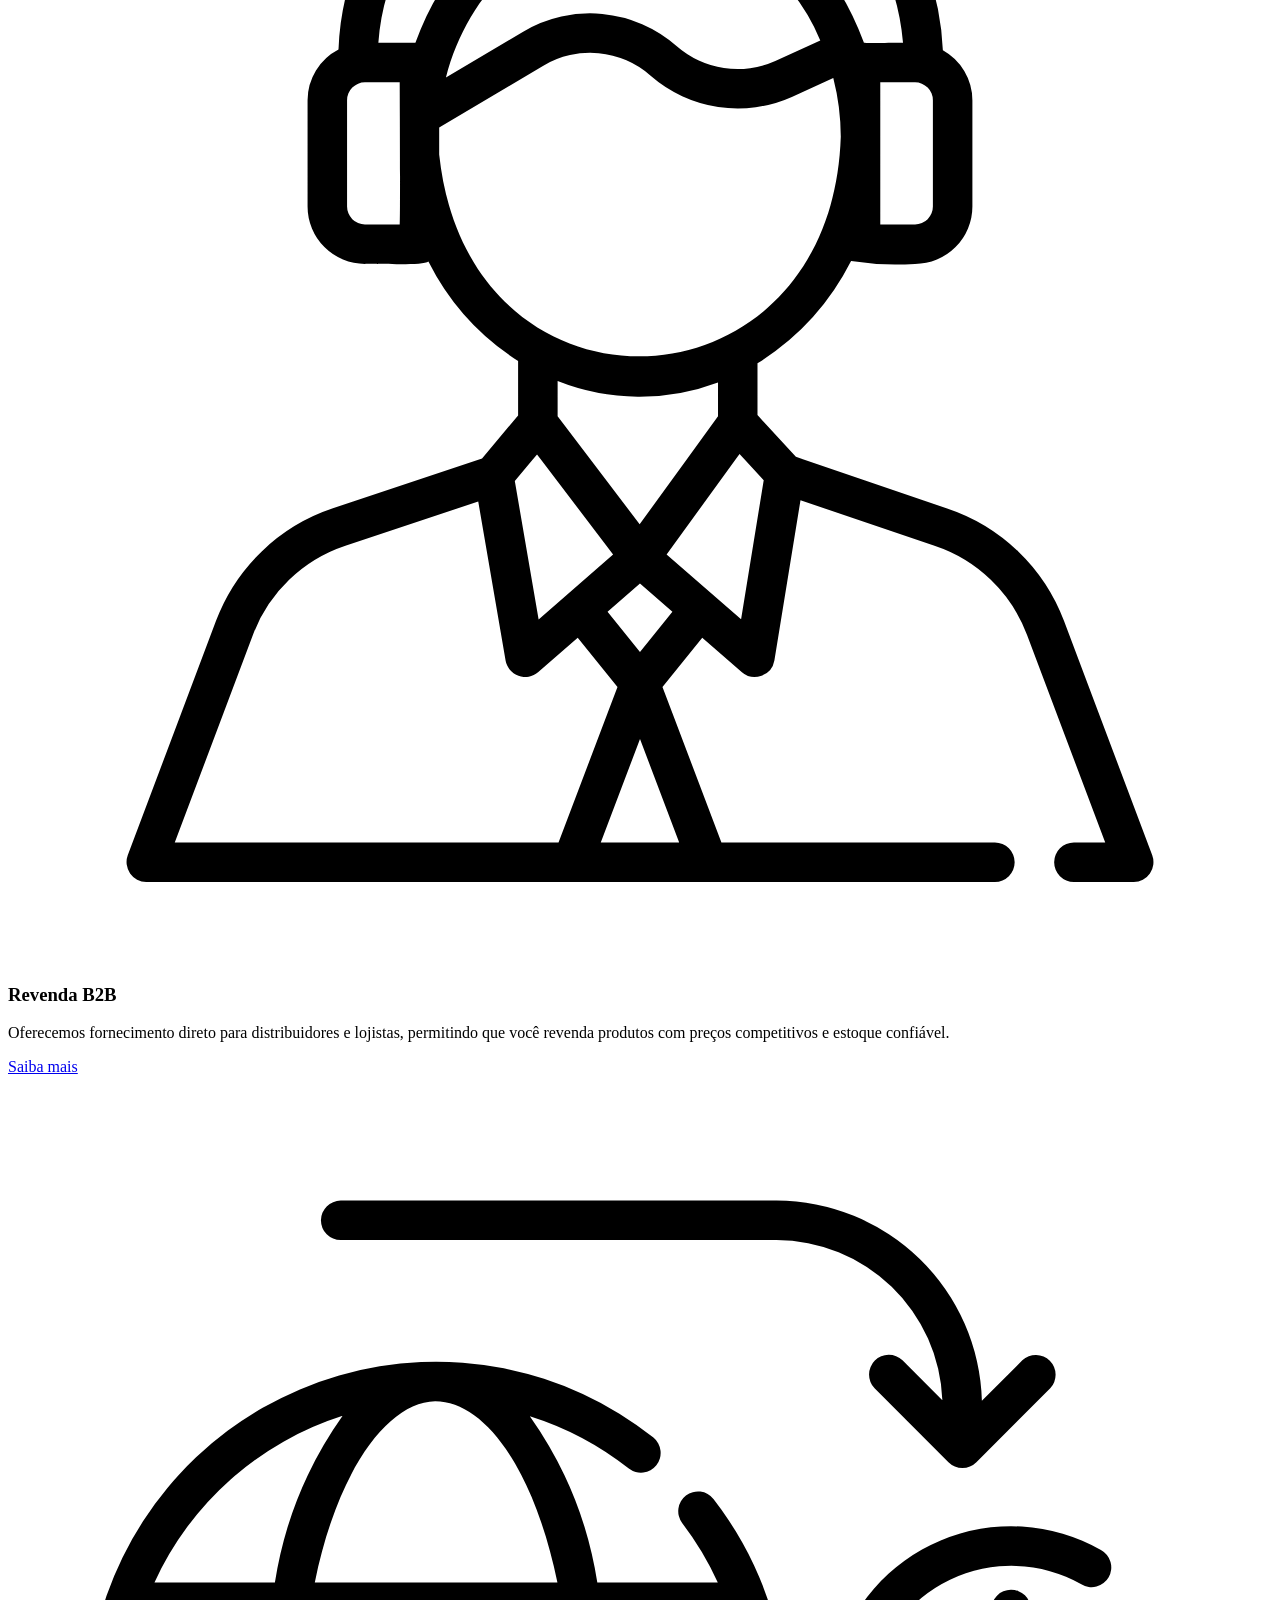
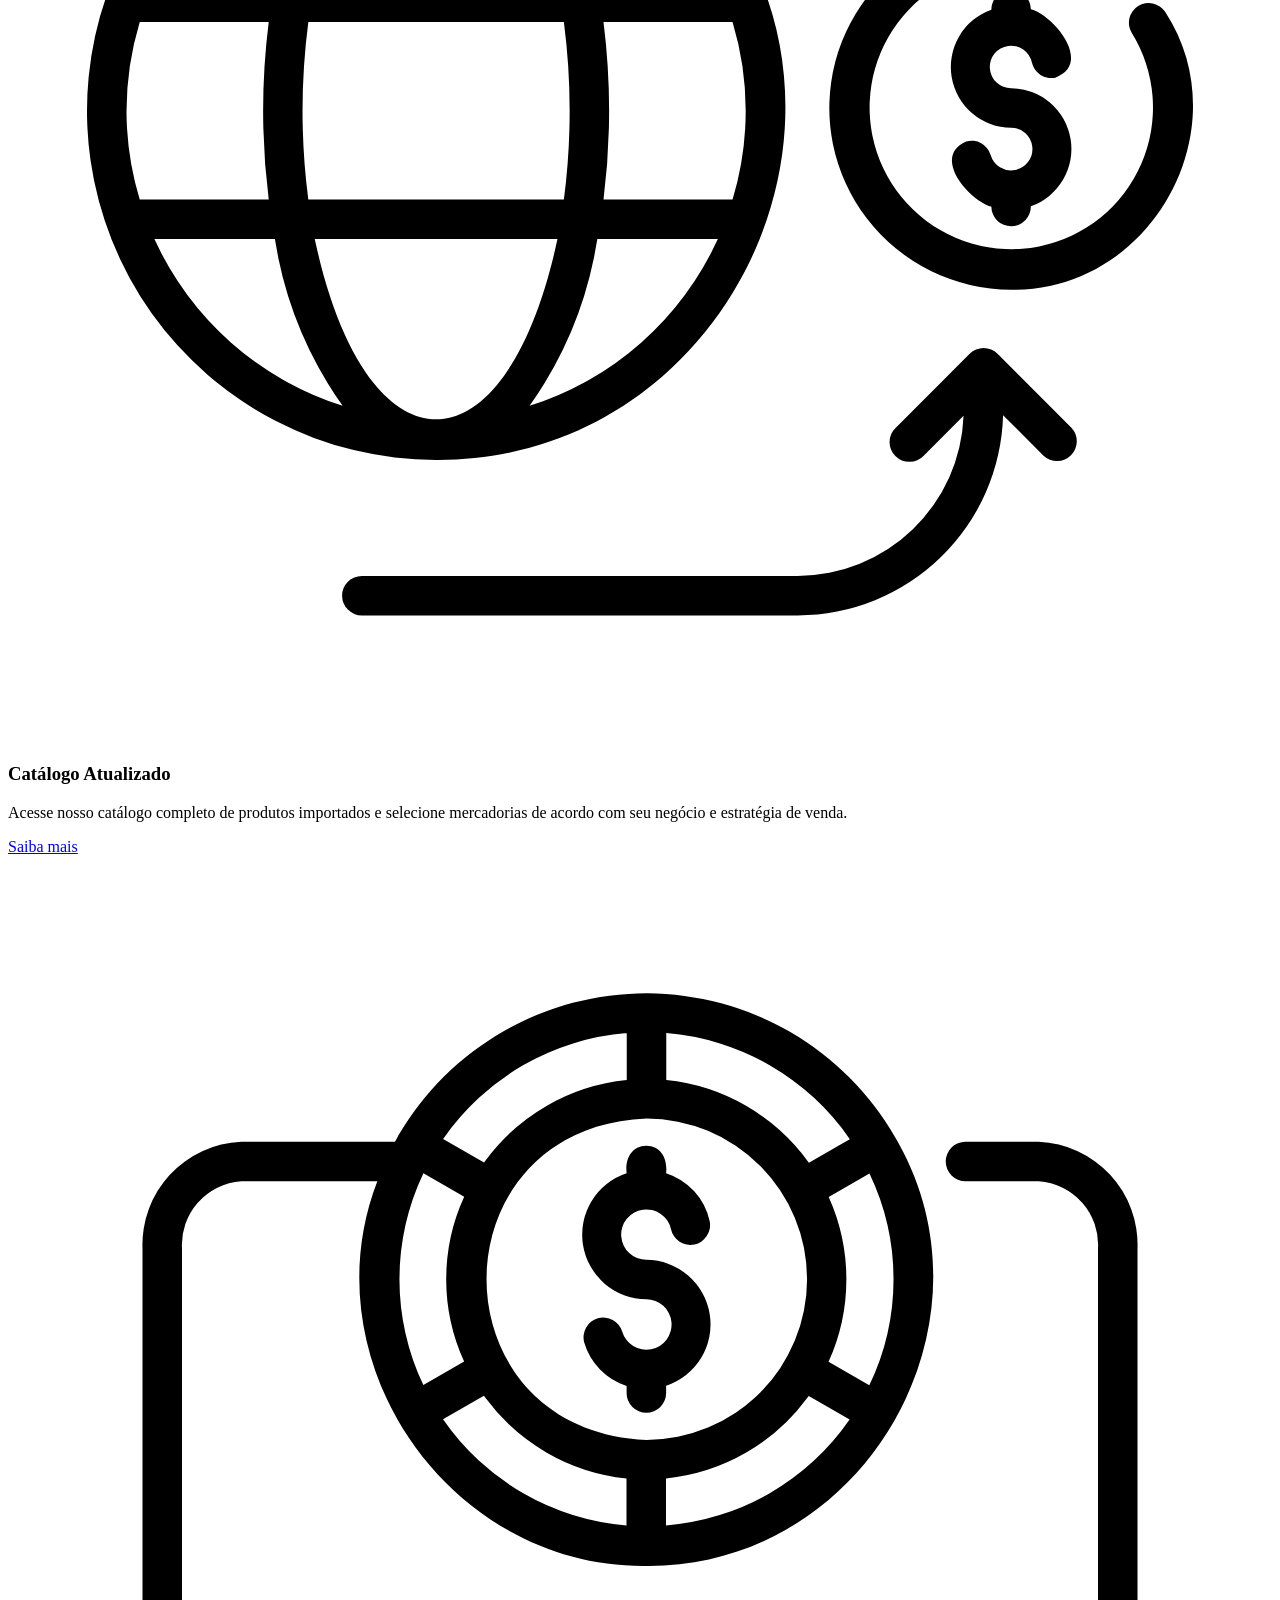
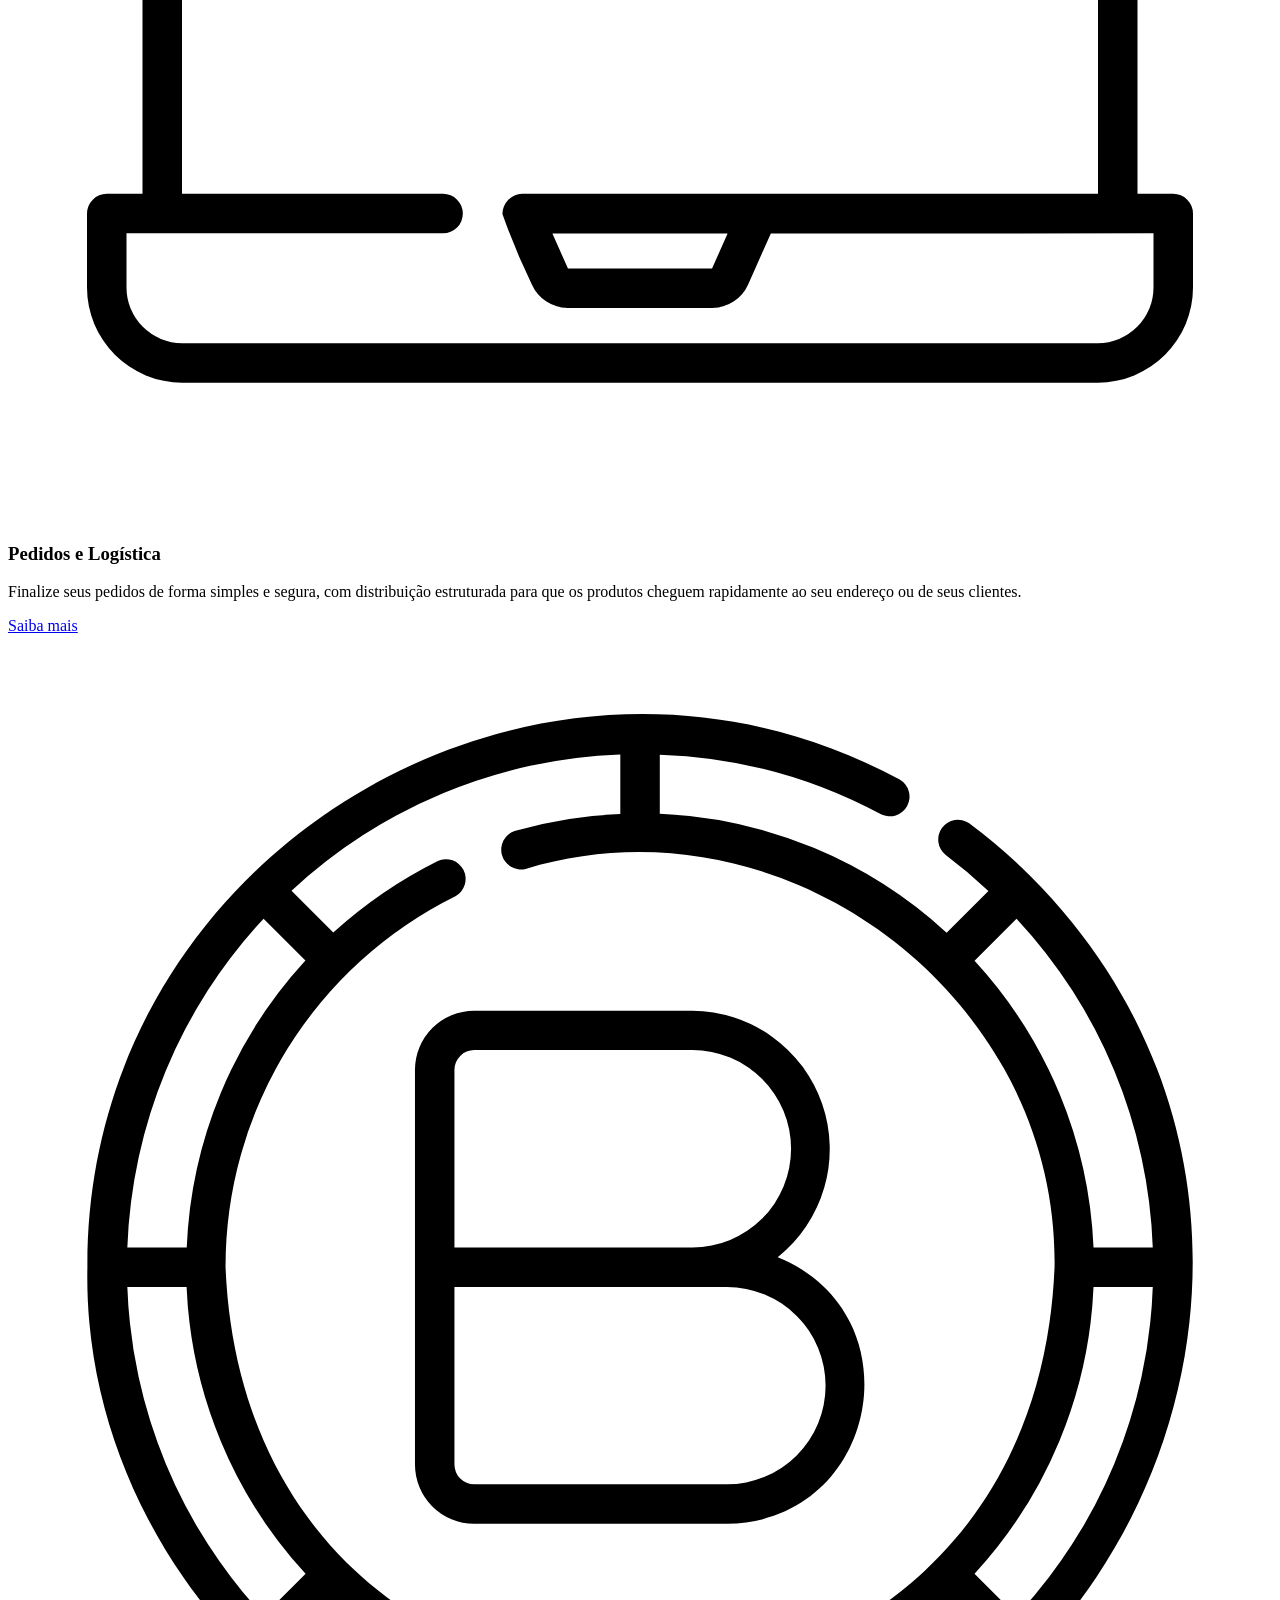
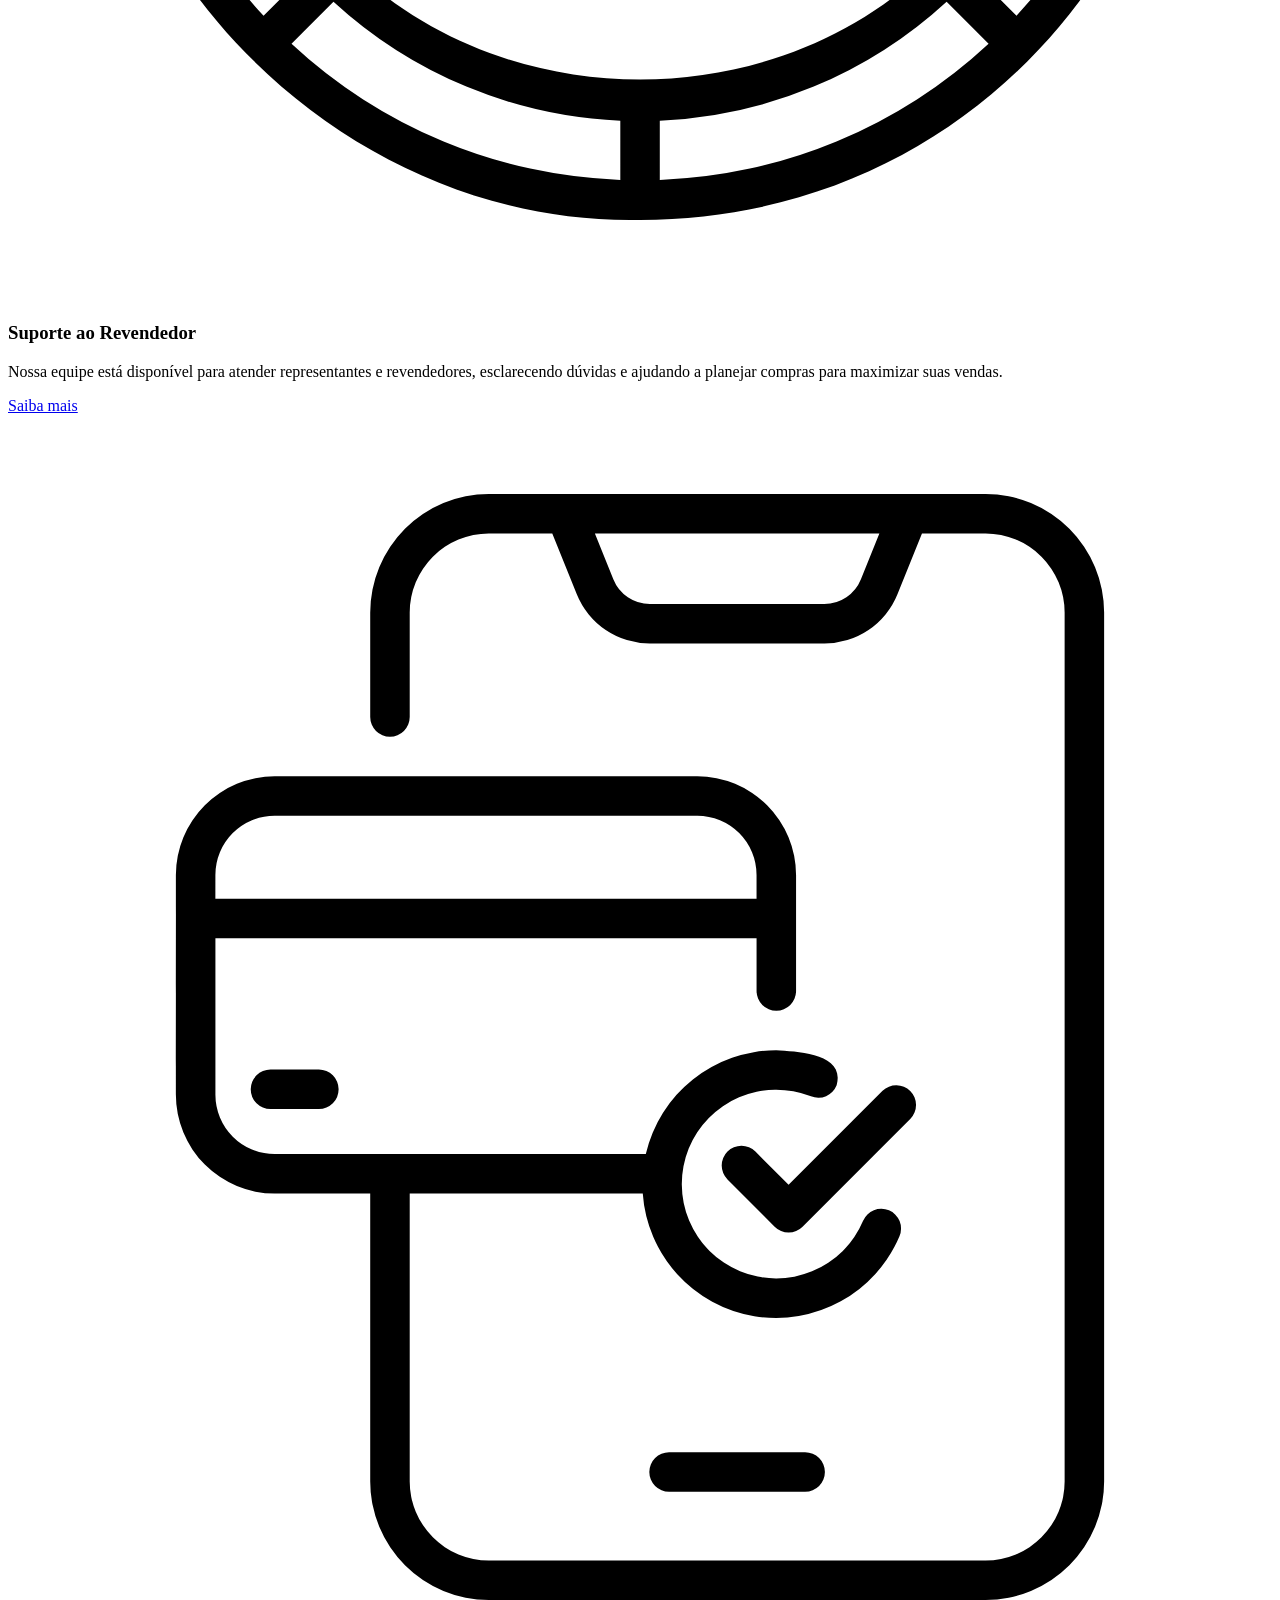
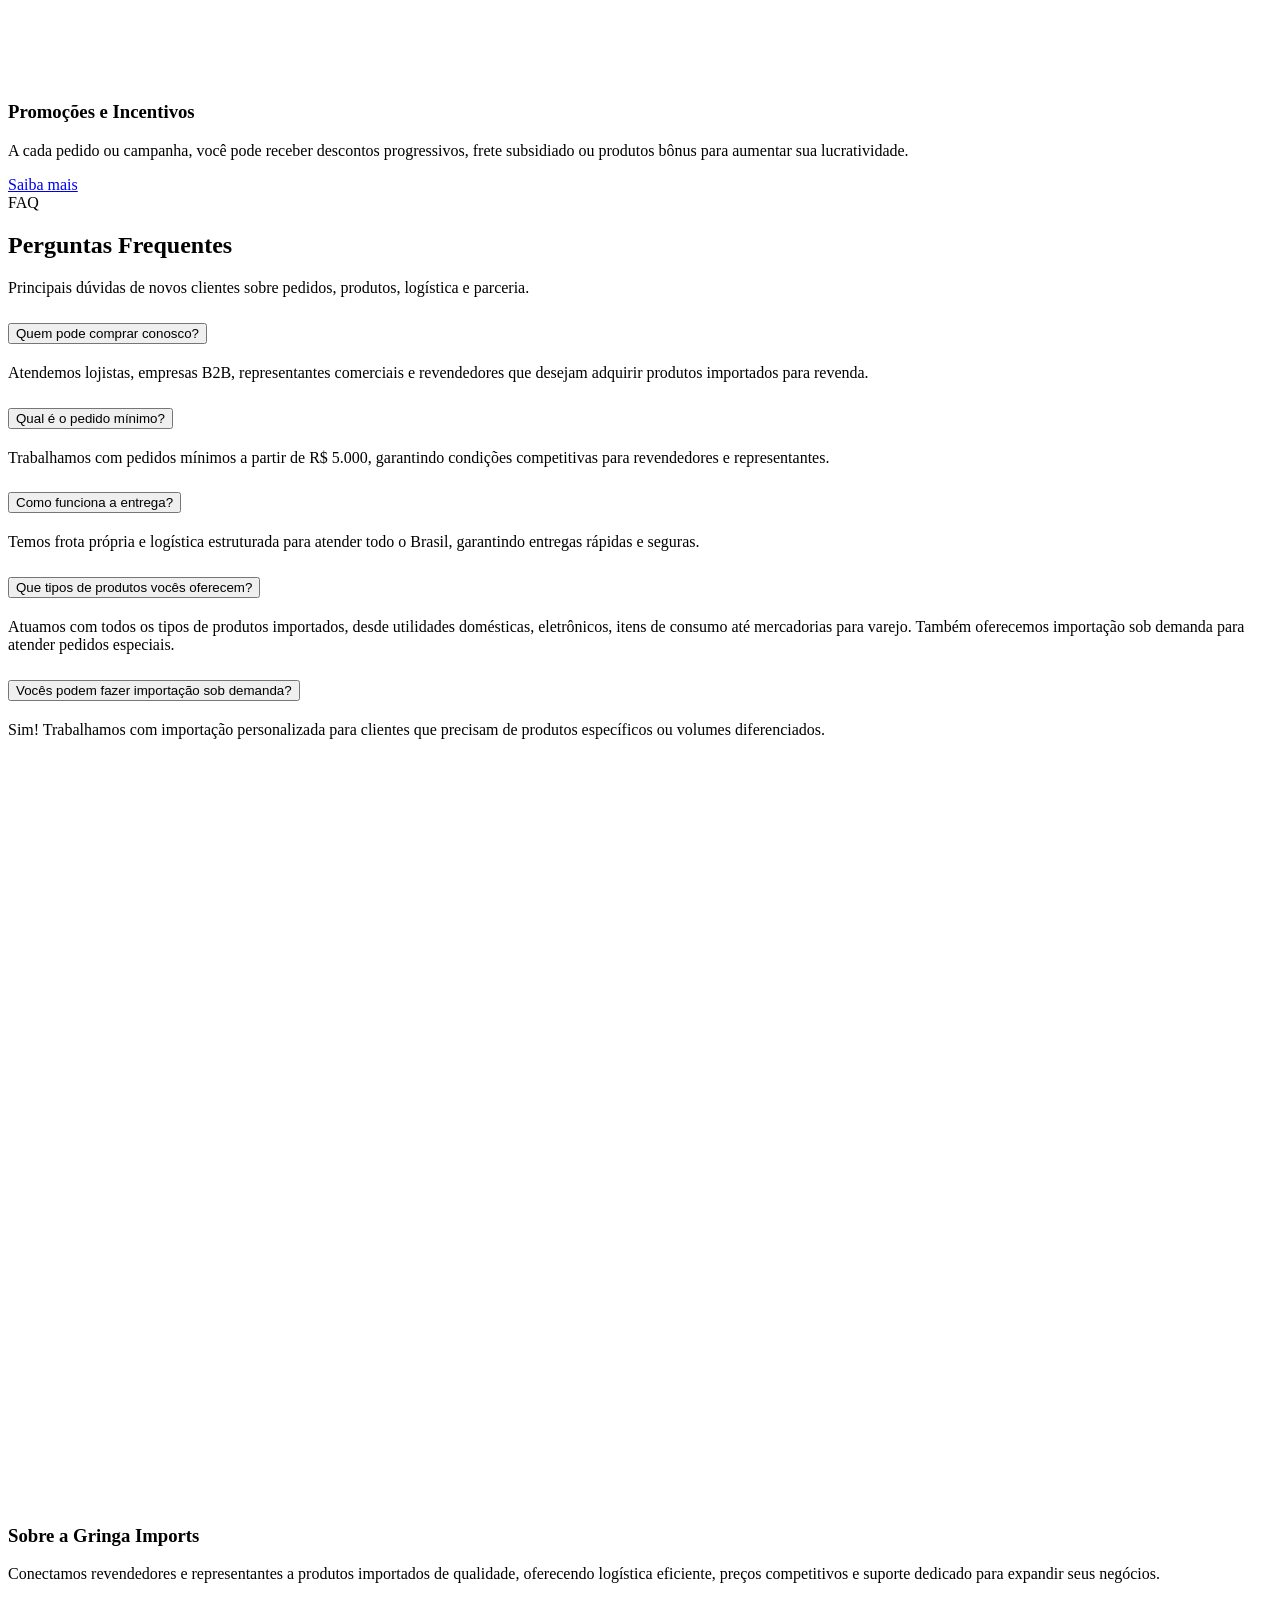
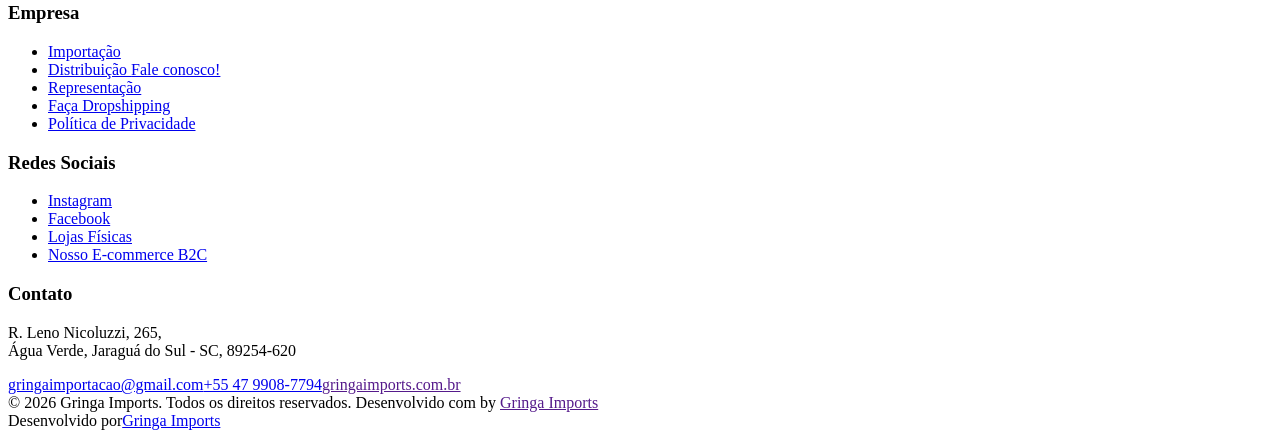
==== commit 0fc7966b: "deposito" ====
--- a/assets/index.html
+++ b/assets/index.html
@@ -266,7 +266,7 @@
                 </div>
               </div>
               <div class="col-md-6"> 
-                <div class="img-wrap position-relative"><img class="img-fluid rounded-4" src="assets/images/gone.jpg" alt="FreeBootstrap.net image placeholder" data-aos="fade-up" data-aos-delay="0">
+                <div class="img-wrap position-relative"><img class="img-fluid rounded-4" src="images/depositogringaimports.png" alt="FreeBootstrap.net image placeholder" data-aos="fade-up" data-aos-delay="0">
                   <div class="mission-statement p-4 rounded-4 d-flex gap-4" data-aos="fade-up" data-aos-delay="100">
                     <div class="mission-icon text-center rounded-circle"><i class="bi bi-lightbulb fs-4"></i></div>
                     <div>
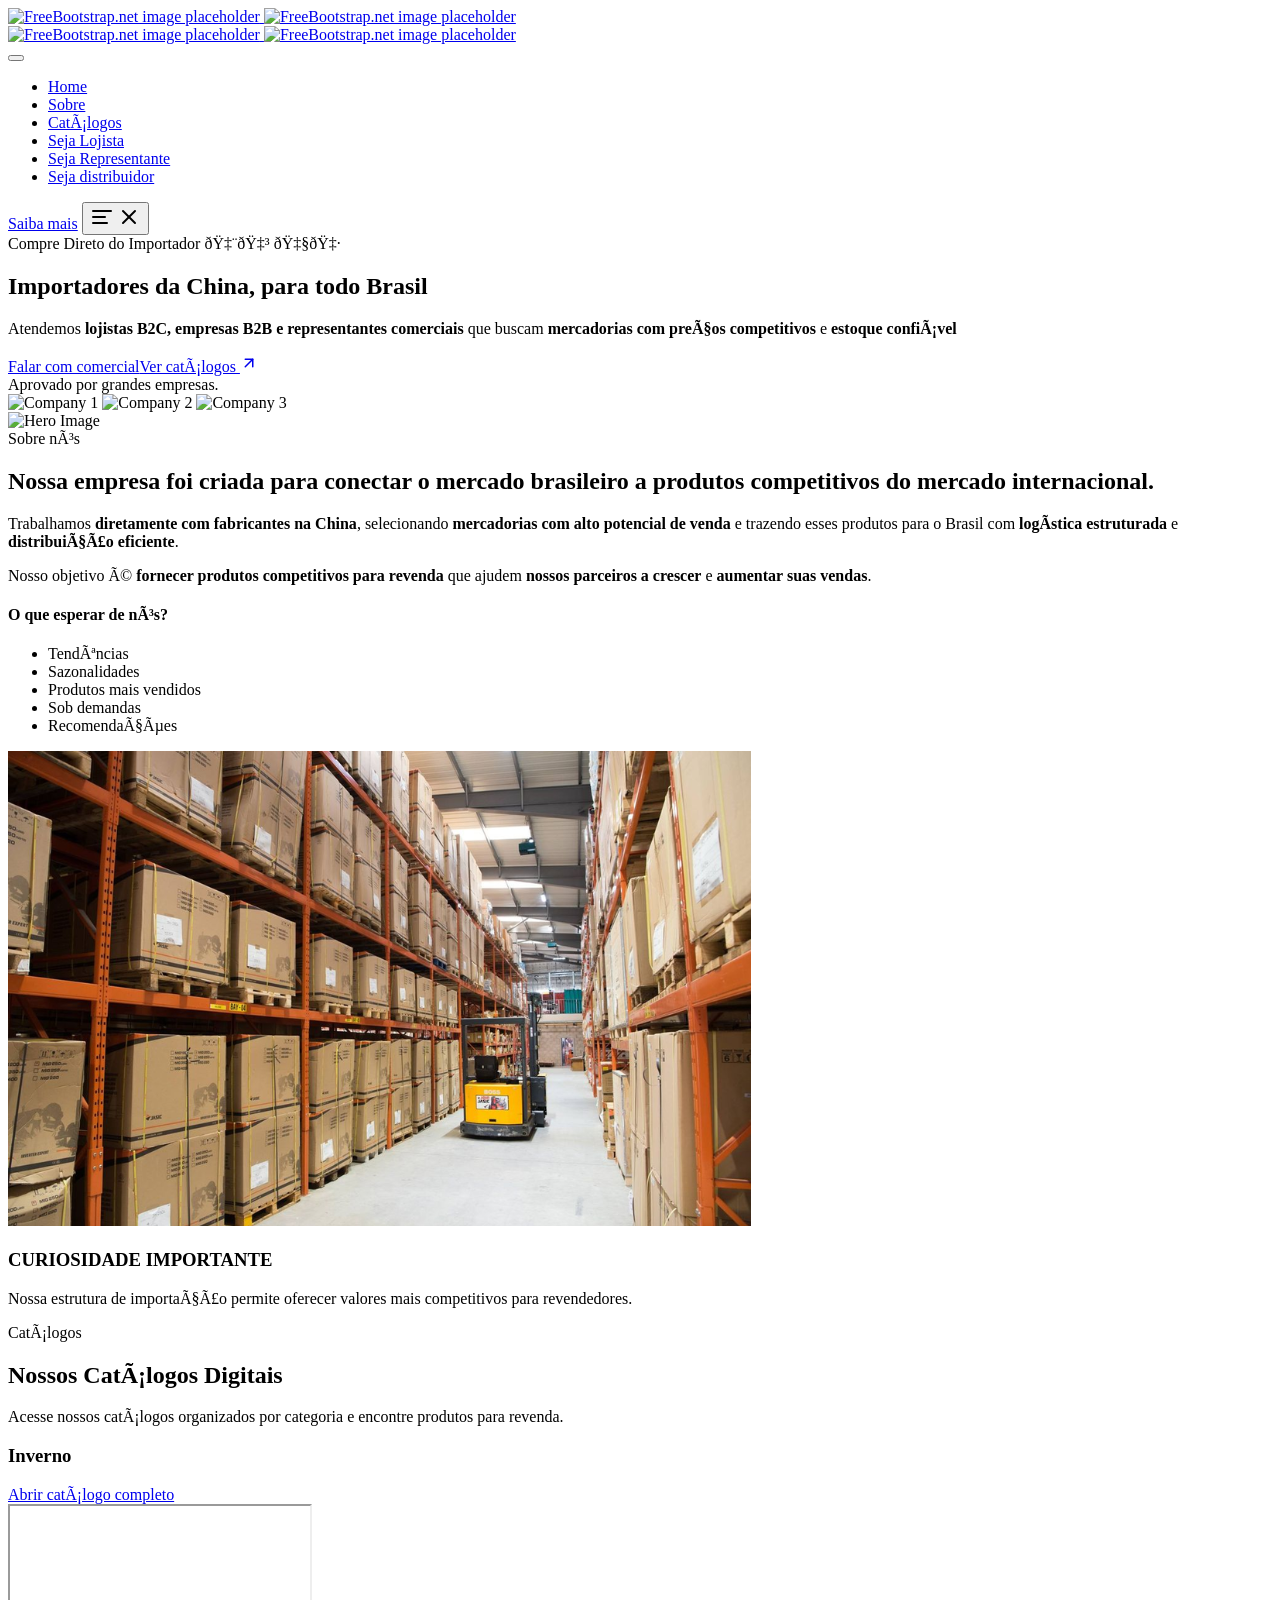
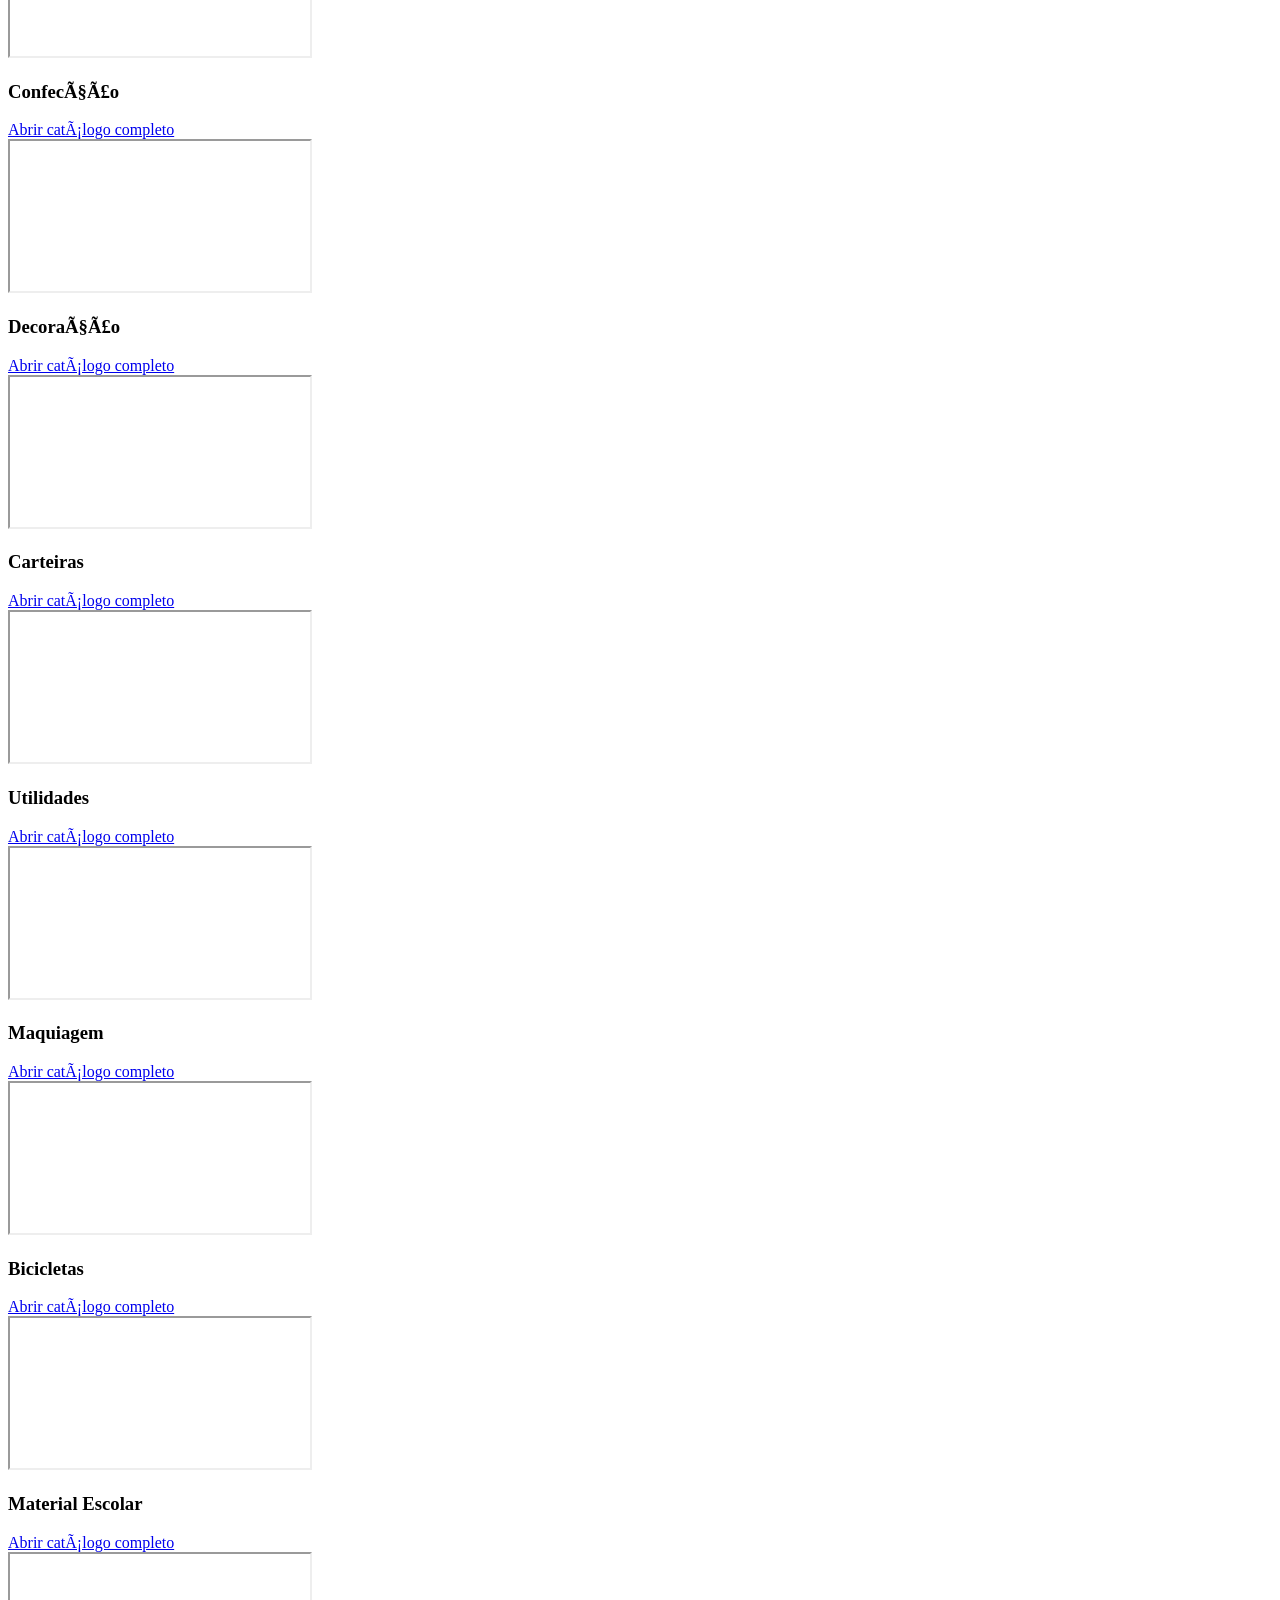
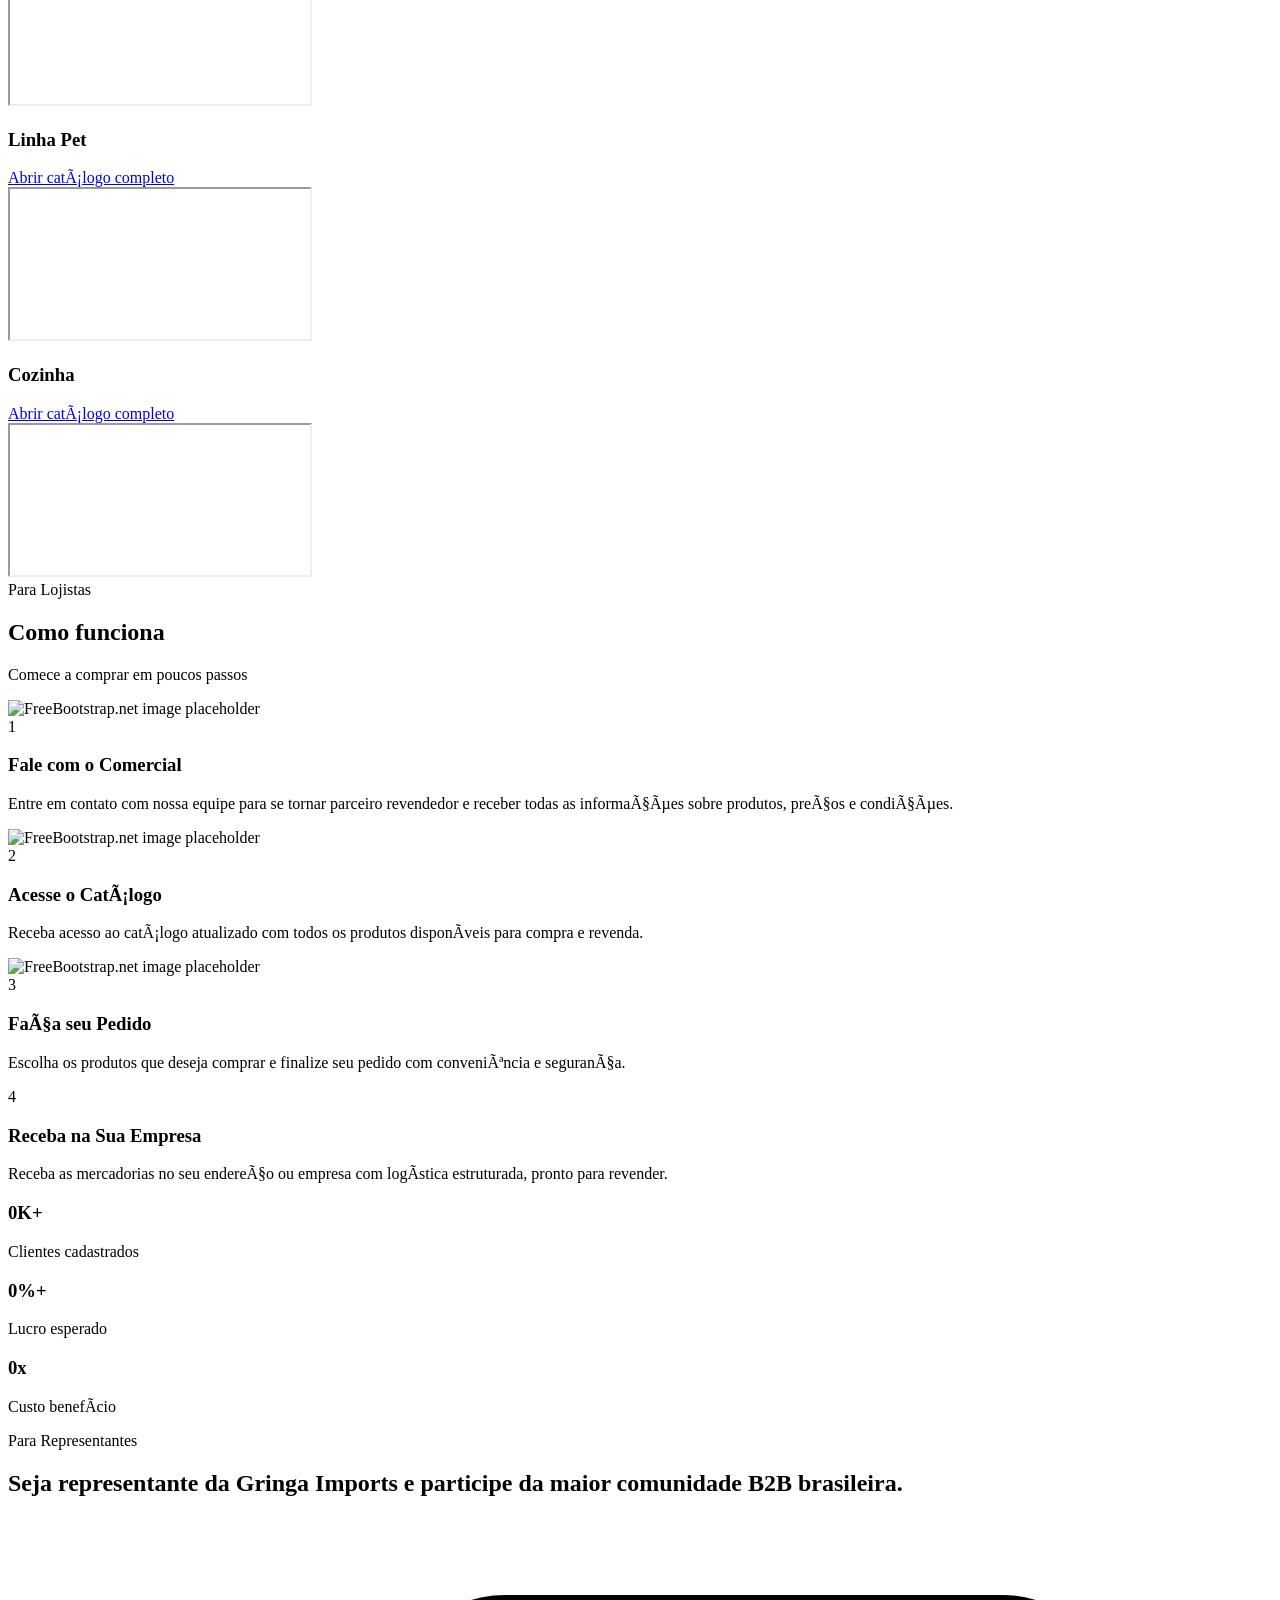
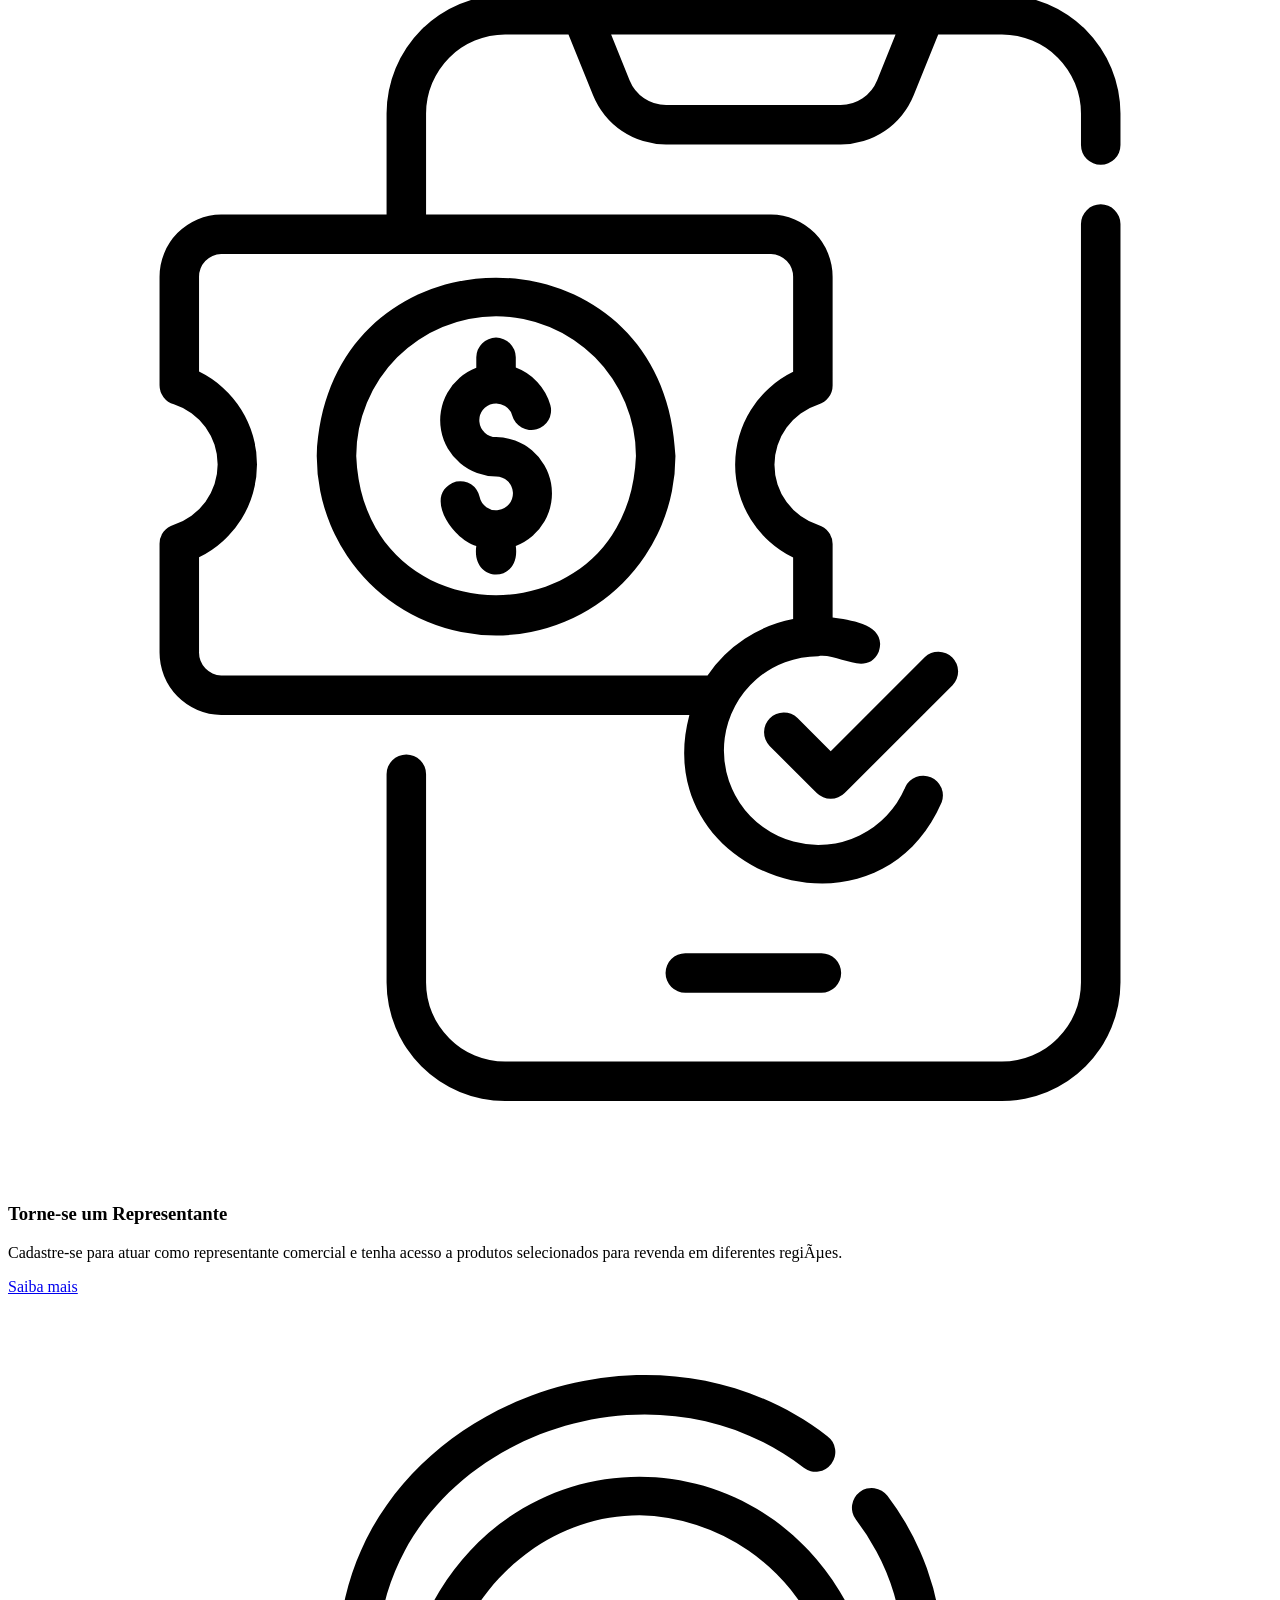
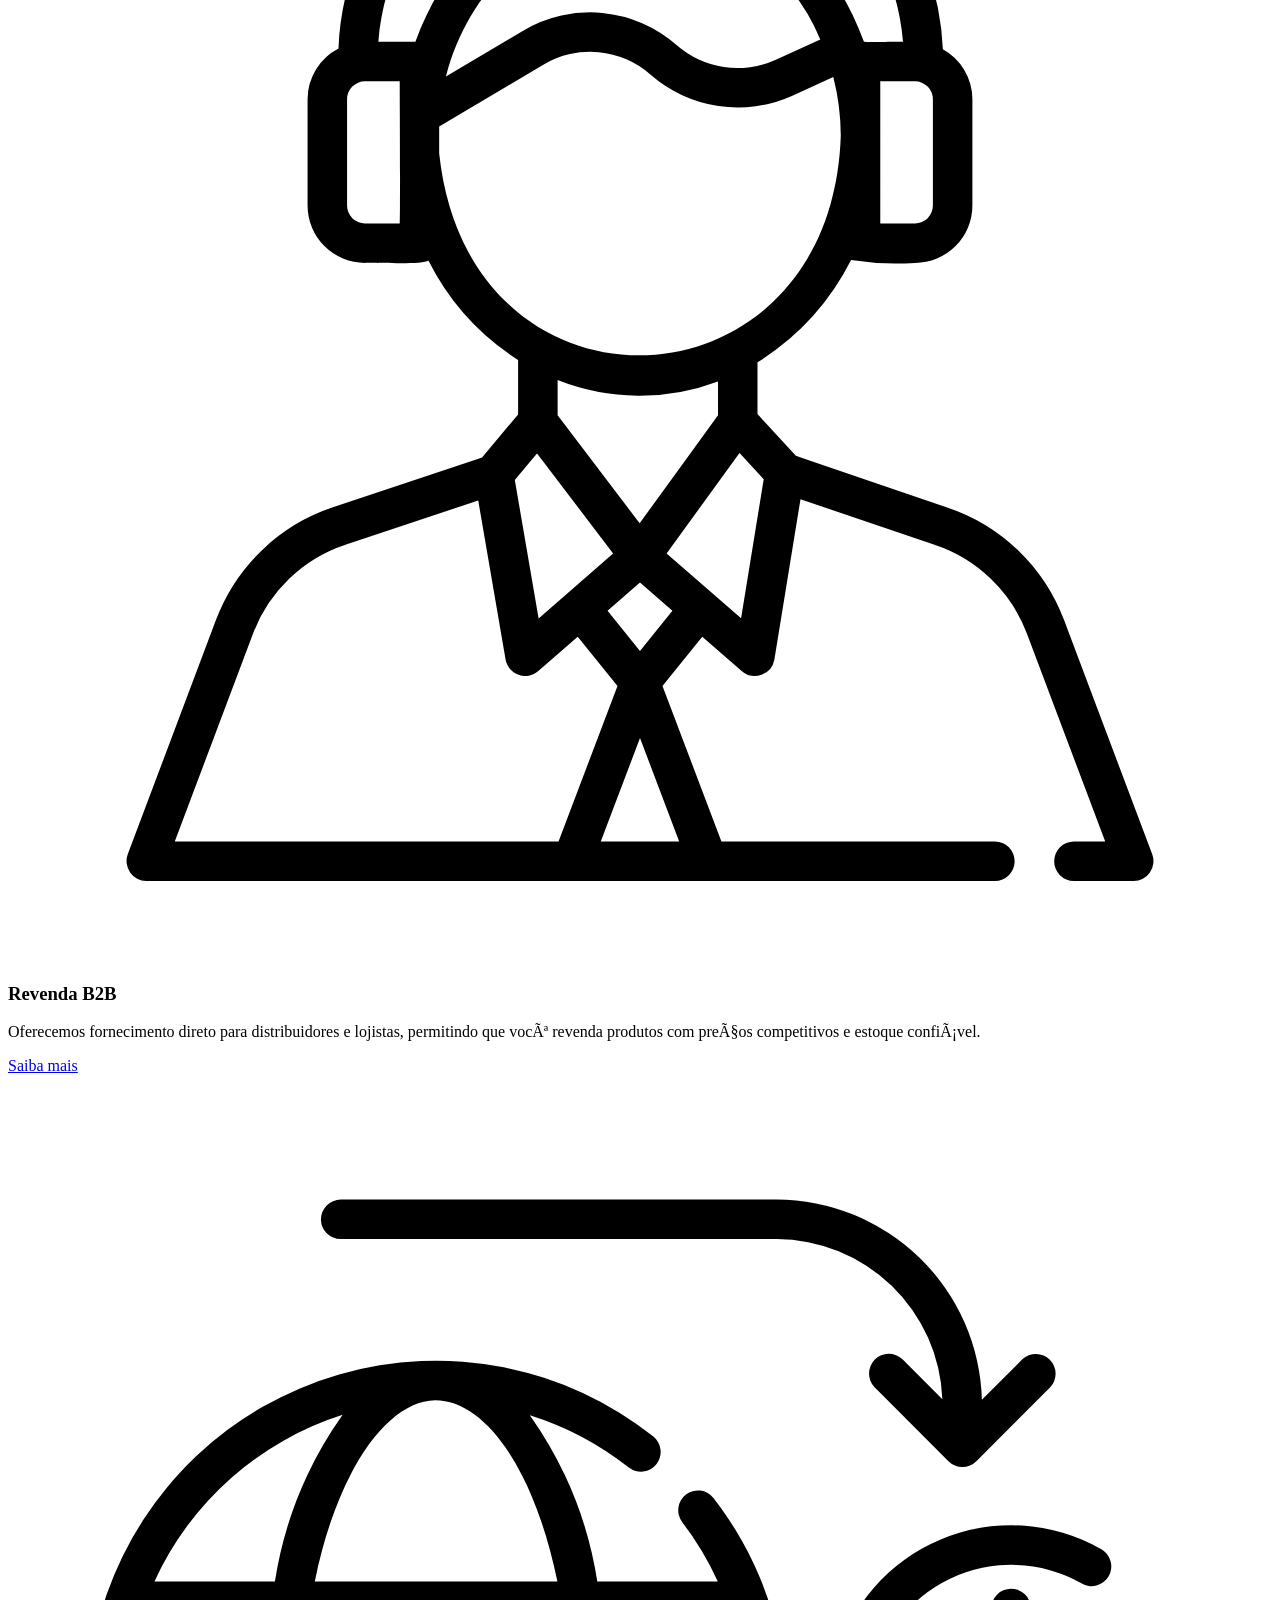
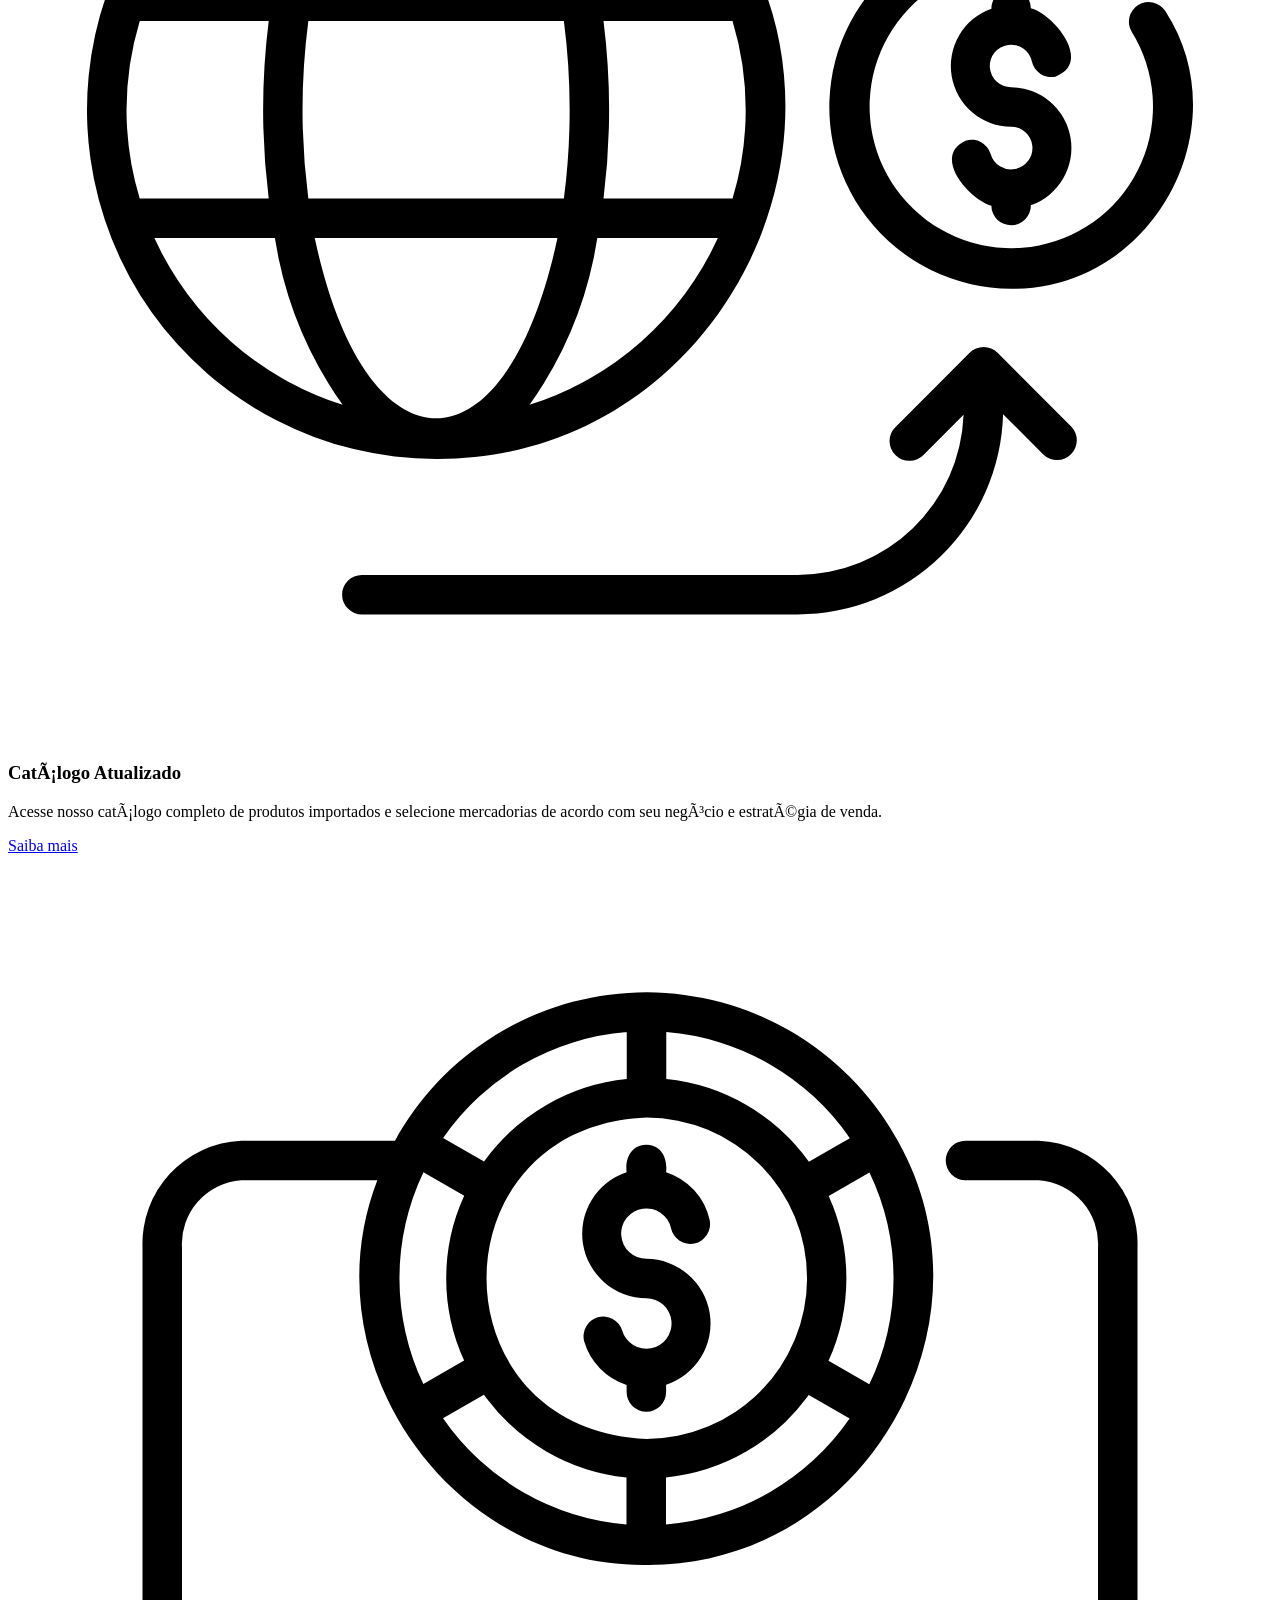
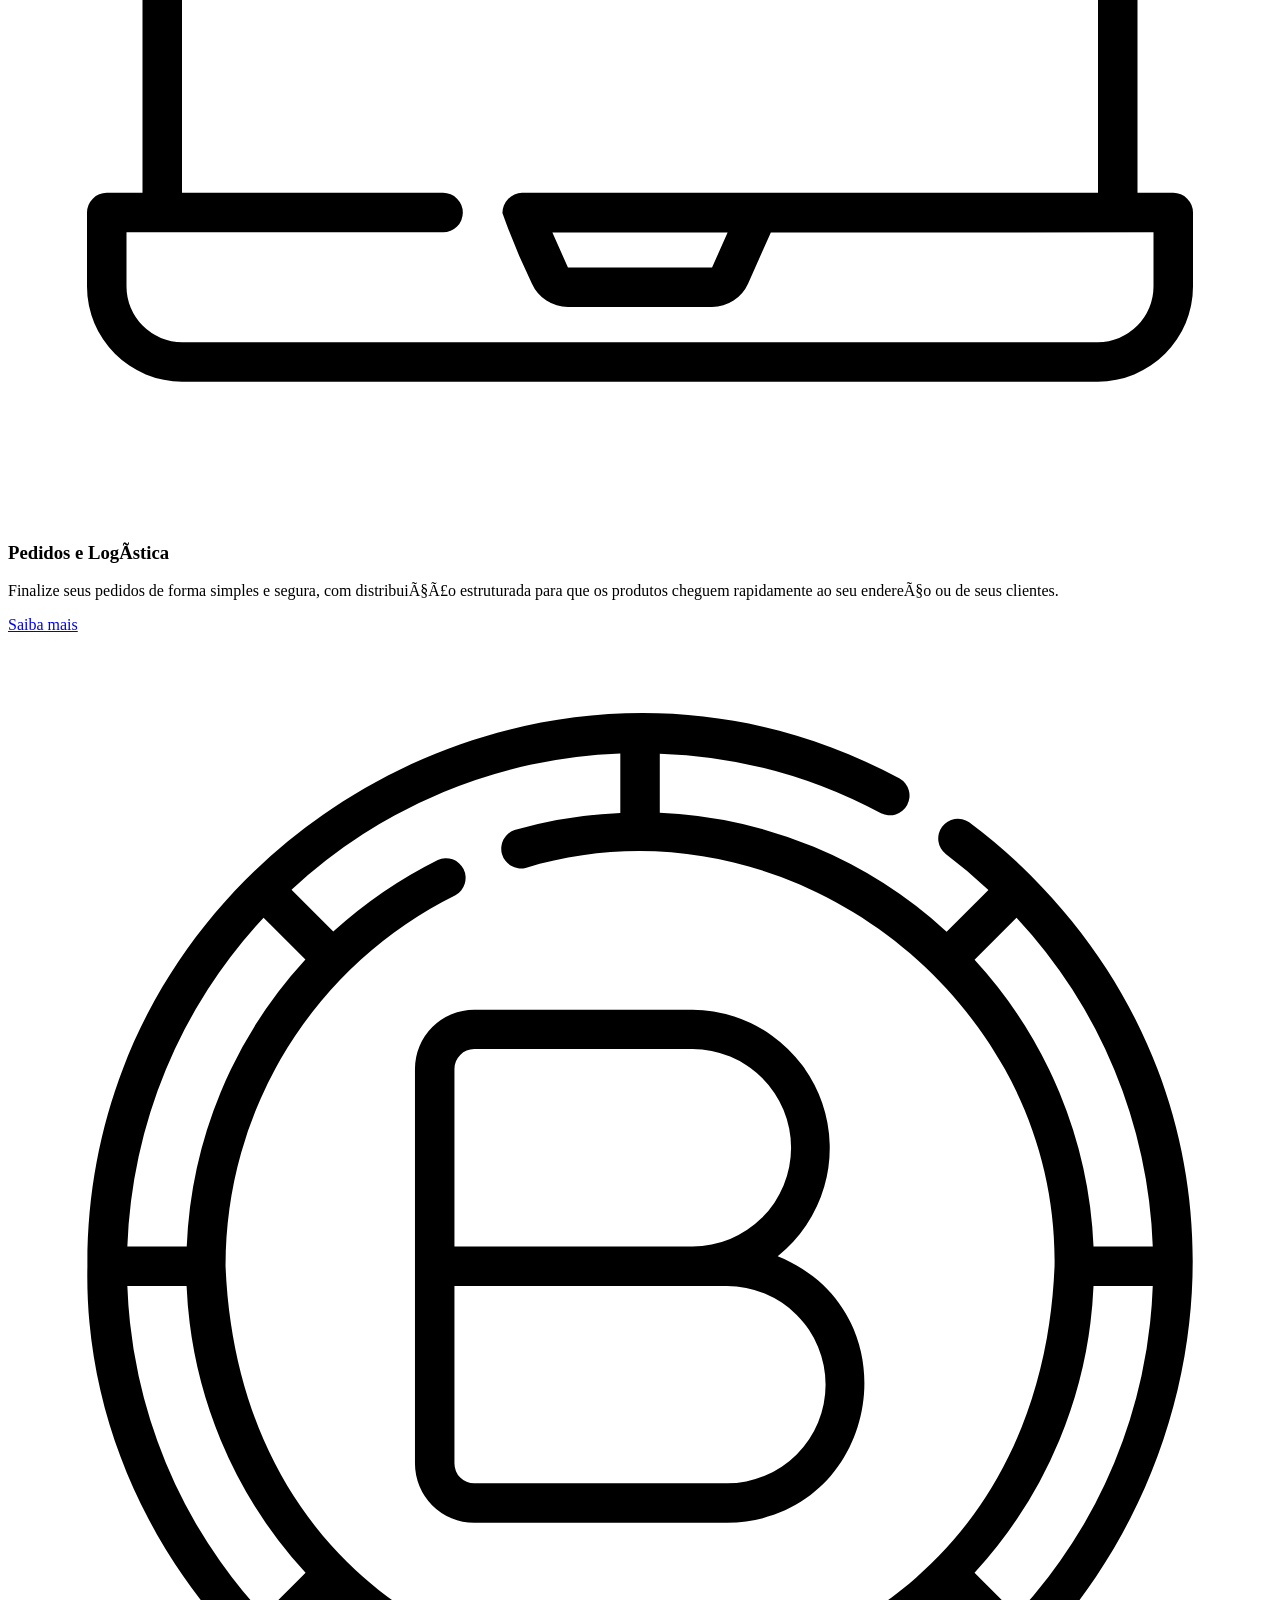
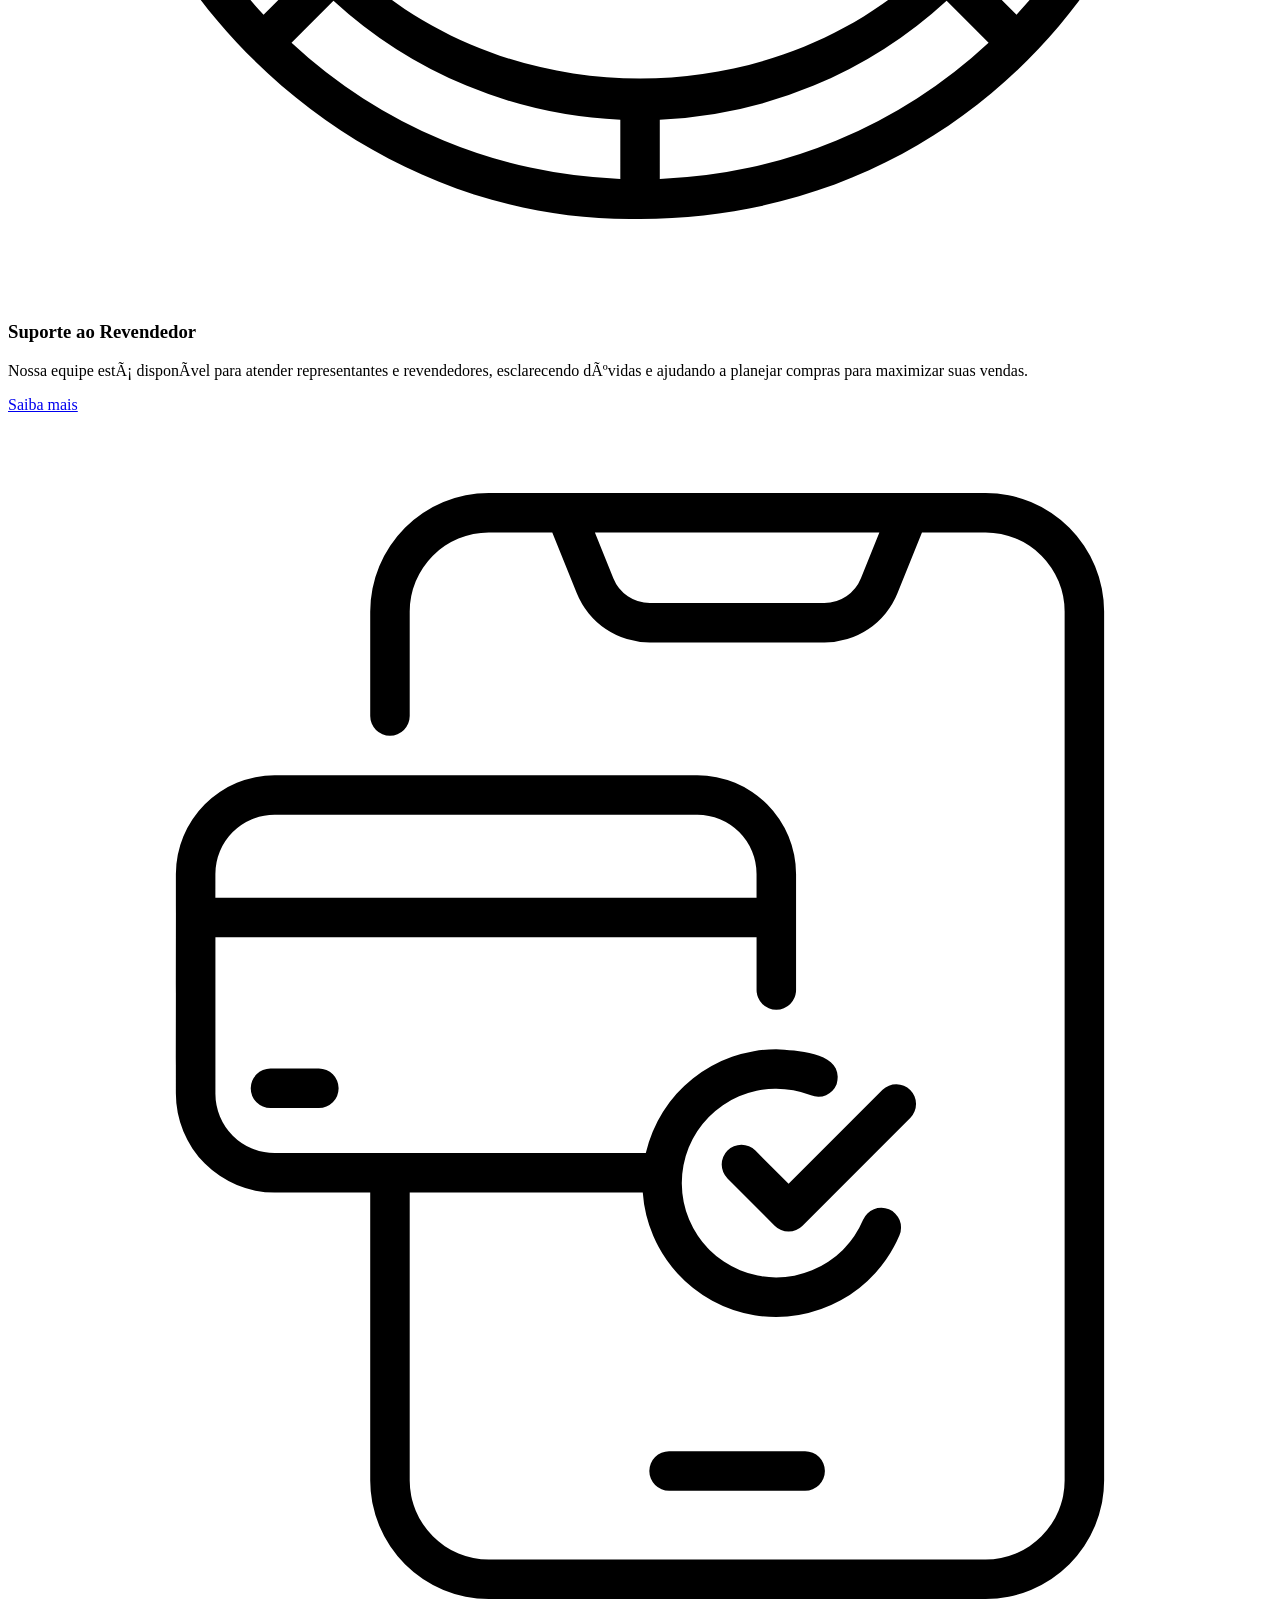
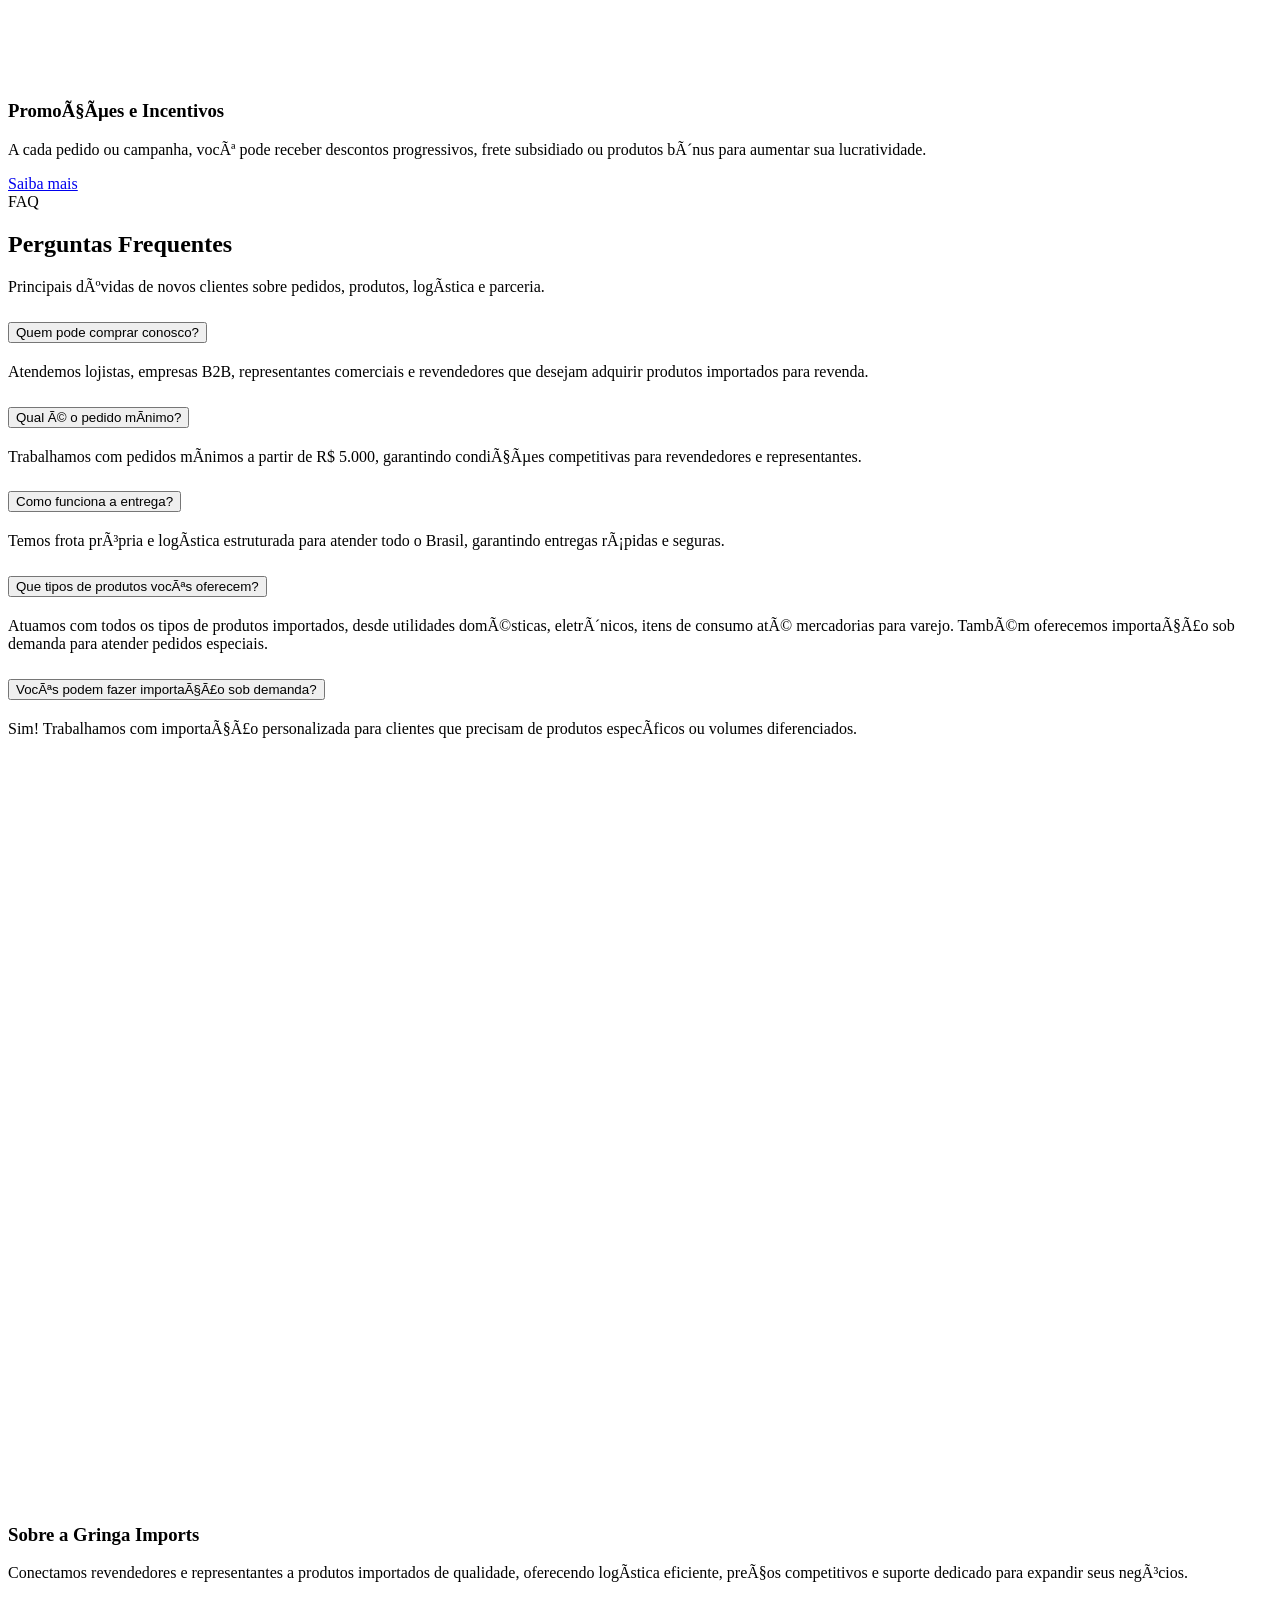
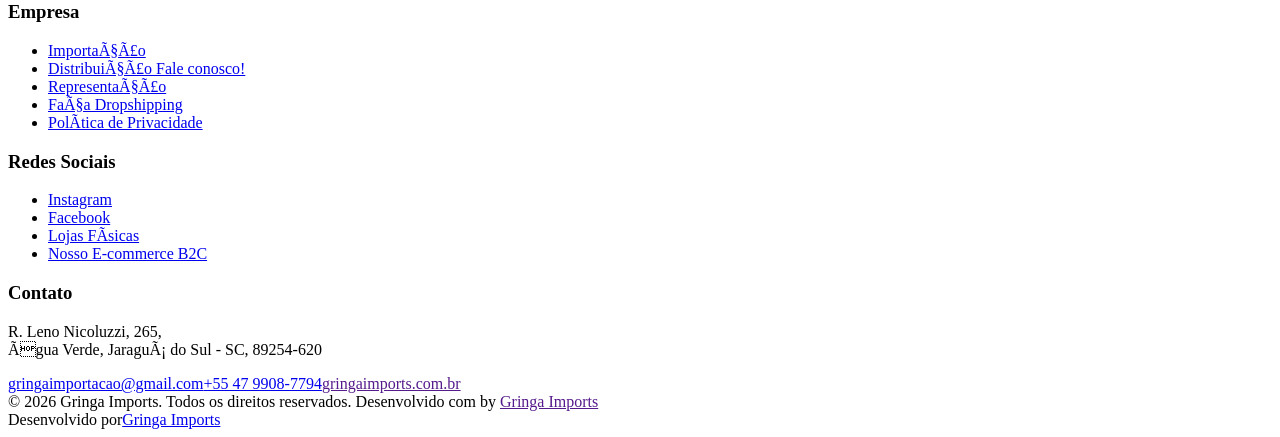
==== commit 84a4b6cc: "picelmeta" ====
--- a/assets/index.html
+++ b/assets/index.html
@@ -17,6 +17,24 @@
 
   gtag('config', 'G-DS9J5MTV8G');
 </script>
+
+<!-- Meta Pixel Code -->
+<script>
+!function(f,b,e,v,n,t,s)
+{if(f.fbq)return;n=f.fbq=function(){n.callMethod?
+n.callMethod.apply(n,arguments):n.queue.push(arguments)};
+if(!f._fbq)f._fbq=n;n.push=n;n.loaded=!0;n.version='2.0';
+n.queue=[];t=b.createElement(e);t.async=!0;
+t.src=v;s=b.getElementsByTagName(e)[0];
+s.parentNode.insertBefore(t,s)}(window, document,'script',
+'https://connect.facebook.net/en_US/fbevents.js');
+fbq('init', '941314692261345');
+fbq('track', 'PageView');
+</script>
+<noscript><img height="1" width="1" style="display:none"
+src="https://www.facebook.com/tr?id=941314692261345&ev=PageView&noscript=1"
+/></noscript>
+<!-- End Meta Pixel Code -->
 
 <!-- Google Tag Manager -->
 <script>(function(w,d,s,l,i){w[l]=w[l]||[];w[l].push({'gtm.start':
